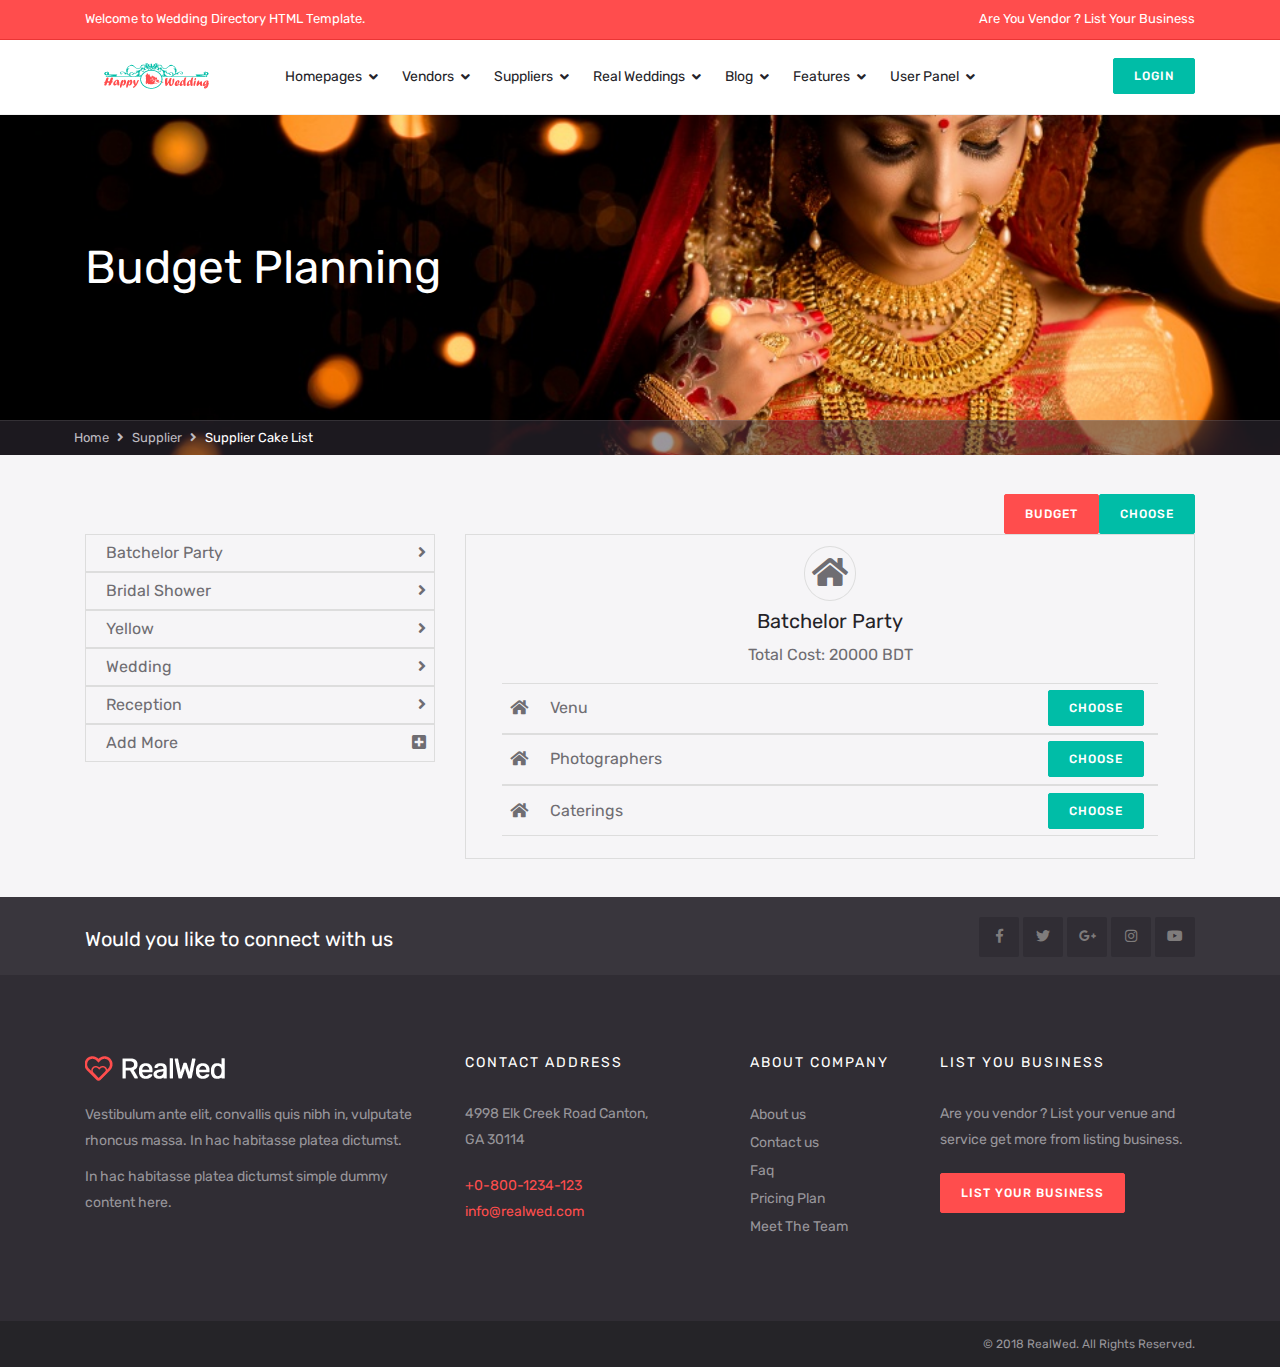
==== budget1.html @ 213e0938 "merged" ====
<!DOCTYPE html>
<html lang="en">

<head>
    <meta charset="utf-8">
    <meta http-equiv="X-UA-Compatible" content="IE=edge">
    <meta name="viewport" content="width=device-width, initial-scale=1">
    <!-- The above 3 meta tags *must* come first in the head; any other head content must come *after* these tags -->
    <title>RealWed - SHARED ON THEMELOCK.COM | Wedding Vendor & Supplier Directory HTML Template - Supplier Cake List
    </title>
    <!-- Bootstrap -->
    <link href="css/bootstrap.min.css" rel="stylesheet">
    <!-- Google Fonts -->
    <link href="https://fonts.googleapis.com/css?family=Rubik:300,300i,400,400i,500,500i,700,700i,900,900i"
        rel="stylesheet">
    <!-- FontAwesome icon -->
    <link href="fontawesome/css/fontawesome-all.css" rel="stylesheet">
    <!-- Fontello icon -->
    <link href="fontello/css/fontello.css" rel="stylesheet">
    <!-- Favicon icon -->
    <link rel="shortcut icon" type="image/x-icon" href="images/favicon.ico">
    <!-- Style CSS -->
    <link href="css/style.css" rel="stylesheet">
    <link rel="stylesheet" href="css/budget/budget1.css">
    <!-- HTML5 shim and Respond.js for IE8 support of HTML5 elements and media queries -->
    <!-- WARNING: Respond.js doesn't work if you view the page via file:// -->
    <!--[if lt IE 9]>
          <script src="https://oss.maxcdn.com/html5shiv/3.7.3/html5shiv.min.js"></script>
          <script src="https://oss.maxcdn.com/respond/1.4.2/respond.min.js"></script>
        <![endif]-->
</head>

<body>
    <!-- header-top -->
    <div class="header-top">
        <div class="container">
            <div class="row">
                <div class="col-xl-6 col-lg-6 col-sm-6 col-md-6 col-sm-6 col-6 d-none d-xl-block d-lg-block d-md-block">
                    <div class="header-text">
                        <p class="wlecome-text">Welcome to Wedding Directory HTML Template.</p>
                    </div>
                </div>
                <div class="col-xl-6 col-lg-6 col-sm-6 col-md-6 col-sm-12 col-12">
                    <div class="header-text text-right">
                        <p>Are You Vendor ? <a href="vendor-form.html" class="text-white">List Your Business</a></p>
                    </div>
                </div>
            </div>
        </div>
    </div>
    <!--/.header-top -->
    <!-- header -->
    <div class="header">
        <div class="container">
            <div class="row">
                <div class="col-xl-2 col-lg-2 col-md-12 col-sm-12 col-12">
                    <!-- header-logo -->
                    <div class="header-logo">
                        <a href="index.html"><img src="images/logo-white.png"
                                alt="Wedding Vendor & Supplier Directory HTML Template "></a>
                    </div>
                    <!-- /.header-logo -->
                </div>
                <div class="col-xl-8 col-lg-8 col-md-12 col-sm-12 col-12">
                    <!-- navigations -->
                    <div id="navigation">
                        <ul>
                            <li><a href="#" title="#">Homepages</a>
                                <ul>
                                    <li><a href="index.html" title="">Homepage 1</a></li>
                                    <li><a href="index-2.html" title="">Homepage 2</a></li>
                                    <li><a href="index-3.html" title="">Homepage 3</a></li>
                                </ul>
                            </li>
                            <li><a href="#" title="#">Vendors</a>
                                <ul>
                                    <li><a href="#" title="">Listing</a>
                                        <ul>
                                            <li><a href="list-grid-view.html" title="">List Grid View</a></li>
                                            <li><a href="list-view-sidebar.html" title="">List View Sidebar</a></li>
                                            <li><a href="list-half-screen-map.html" title="">List Half Screen Map</a>
                                            </li>
                                        </ul>
                                    </li>
                                    <li><a href="#" title="">List Single</a>
                                        <ul>
                                            <li><a href="list-single-1.html" title="">List Single 1</a></li>
                                            <li><a href="list-single-2.html" title="">List Single 2</a></li>
                                            <li><a href="list-single-3.html" title="">List Single With Video</a></li>
                                            <li><a href="list-single-4.html" title="">List Single With Gallery</a></li>
                                        </ul>
                                    </li>
                                    <li><a href="vendor-category.html" title="">Vendor By Categories</a></li>
                                    <li><a href="vendor-location.html" title="">Vendor By Locations</a></li>
                                </ul>
                            </li>
                            <li><a href="#" title="#">Suppliers</a>
                                <ul>
                                    <li><a href="supplier-dresses-list.html" title="">Dresses</a></li>
                                    <li><a href="supplier-cake-list.html" title="">Cakes</a></li>
                                    <li><a href="supplier-florist-list.html" title="">Florist</a></li>
                                    <li><a href="supplier-photographer-list.html" title="">Photographers</a></li>
                                    <li><a href="supplier-videographer-list.html" title="">Videographer</a></li>
                                </ul>
                            </li>
                            <li><a href="#" title="#">Real Weddings</a>
                                <ul>
                                    <li><a href="real-wedding-list.html" title="">Real Weddings List</a></li>
                                    <li><a href="real-wedding-single.html" title="">Real Weddings Single</a></li>
                                </ul>
                            </li>
                            <li><a href="#" title="#">Blog</a>
                                <ul>
                                    <li><a href="#" title="">Blog Listing</a>
                                        <ul>
                                            <li><a href="blog-listing.html" title="">Listing</a></li>
                                            <li><a href="blog-classic.html" title="">Classic</a></li>
                                        </ul>
                                    </li>
                                    <li><a href="#" title="">Blog Single</a>
                                        <ul>
                                            <li><a href="blog-single.html" title="">Blog Single</a></li>
                                            <li><a href="blog-full-screen-single.html" title="">Blog Single Full
                                                    Screen</a></li>
                                        </ul>
                                    </li>
                                </ul>
                            </li>
                            <li><a href="#" title="#">Features</a>
                                <ul>
                                    <li><a href="" title="">Pages</a>
                                        <ul>
                                            <li><a href="about-us.html" title="">About us</a></li>
                                            <li><a href="team-page.html" title="">Meet the Team</a></li>
                                            <li><a href="pricing.html" title="">Pricing</a></li>
                                            <li><a href="error-404.html" title="">404</a></li>
                                            <li><a href="faq.html" title="">FAQ's</a></li>
                                            <li><a href="contact-us.html" title="">Contact us</a></li>
                                            <li><a href="vendor-location.html" title="">Vendor Locations</a></li>
                                        </ul>
                                    </li>
                                    <li><a href="" title="">Forms</a>
                                        <ul>
                                            <li><a href="vendor-form.html" title="">Vendors Form</a></li>
                                            <li><a href="couple-form.html" title="">Couple Form</a></li>
                                            <li><a href="forgot-password.html" title="">Forgot Password</a></li>
                                        </ul>
                                    </li>
                                    <li><a href="" title="">Help Center</a>
                                        <ul>
                                            <li><a href="help-center.html" title="">Help Center</a></li>
                                            <li><a href="help-category-list.html" title="">Help Category List</a></li>
                                            <li><a href="help-category-single.html" title="">Help Category Single</a>
                                            </li>
                                        </ul>
                                    </li>
                                    <li><a href="" title="">Email Templates</a>
                                        <ul>
                                            <li><a href="email-template/new-id-password.html" title="">New
                                                    ID/Password</a></li>
                                            <li><a href="email-template/reset-password.html" title="">Reset Password</a>
                                            </li>
                                            <li><a href="email-template/forgot-password.html" title="">Forgot
                                                    Password</a></li>
                                        </ul>
                                    </li>
                                    <li><a href="components.html" title="">Components</a></li>
                                </ul>
                            </li>
                            <li><a href="#" title="">User Panel</a>
                                <ul>
                                    <li><a href="#" title="">Vendor Dashboard</a>
                                        <ul>
                                            <li><a href="vendor-dashboard-overview.html" title="">Dashboard</a></li>
                                            <li><a href="vendor-dashboard-listing.html" title="">Listing</a></li>
                                            <li><a href="vendor-dashboard-add-listing.html" title="">Add Listing</a>
                                            </li>
                                            <li><a href="vendor-dashboard-pricing.html" title="">Pricing</a></li>
                                            <li><a href="vendor-dashboard-request-quote.html" title="">Request Quote</a>
                                            </li>
                                            <li><a href="vendor-dashboard-reviews.html" title="">Reviews</a></li>
                                            <li><a href="vendor-dashboard-profile.html" title=""> Profile</a></li>
                                        </ul>
                                    </li>
                                    <li><a href="#" title="">Couple Dashboard</a>
                                        <ul>
                                            <li><a href="couple-dashboard-overview.html" title="">Dashboard</a></li>
                                            <li><a href="couple-dashboard-mywishlist.html" title="">My Listing</a></li>
                                            <li><a href="couple-dashboard-todolist" title="">To Do List</a></li>
                                            <li><a href="couple-dashboard-budget.html" title="">Budget</a></li>
                                            <li><a href="couple-dashboard-guest-manager.html" title="">Guest Manager</a>
                                            </li>
                                            <li><a href="couple-dashboard-add-new-guest.html" title="">Dress Guest</a>
                                            </li>
                                            <li><a href="couple-dashboard-table-planner.html" title="">Seating Table</a>
                                            </li>
                                            <li><a href="couple-dashboard-profile.html" title=""> Profile</a></li>
                                        </ul>
                                    </li>
                                    <li><a href="couple-rsvp-page.html" title="">RSVP</a></li>
                                </ul>
                            </li>
                        </ul>
                    </div>
                    <!-- /.navigations -->
                </div>
                <div class="col-xl-2 col-lg-2 text-right col-md-2 col-sm-12 col-12 d-none d-xl-block d-lg-block">
                    <!-- header-btn -->
                    <div class="header-btn">
                        <a href="couple-form.html" class="btn btn-primary btn-sm">Login</a>
                    </div>
                    <!-- /.header-btn -->
                </div>
            </div>
        </div>
    </div>
    <!-- /.header -->
    <!-- page-header -->
    <div class="page-header">
        <div class="container">
            <div class="row">
                <!-- page caption -->
                <div class="col-xl-12 col-lg-12 col-md-12 col-sm-12 col-12 ">
                    <div class="page-caption">
                        <h1 class="page-title">Budget Planning</h1>
                    </div>
                </div>
                <!-- /.page caption -->
            </div>
        </div>
        <!-- page caption -->
        <div class="page-breadcrumb">
            <div class="container">
                <div class="row">
                    <nav aria-label="breadcrumb">
                        <ol class="breadcrumb">
                            <li class="breadcrumb-item"><a href="#" class="breadcrumb-link">Home</a></li>
                            <li class="breadcrumb-item"><a href="#" class="breadcrumb-link">Supplier</a></li>
                            <li class="breadcrumb-item active text-white" aria-current="page">Supplier Cake List</li>
                        </ol>
                    </nav>
                </div>
            </div>
        </div>
        <!-- page breadcrumb -->
    </div>
    <!-- /.page-header -->

    <div class="Budget_Section">
        <div class="container">
            <div class="Budget_Tab">
                    <a class="btn btn-default Btn_Budget">BUDGET</a>
                    <a class="btn btn-primary Btn_Choose">Choose</a>
            </div>
            <div class="Budget_Plan">
                <div class="row">
                    <div class="col-md-4">
                        <div class="Left_Budget_Bar">
                            <ul>
                                <li class="Active"> <span class="Wedding_Category">Batchelor Party</span> <span
                                        class="pr-2"><i class="fa fa-angle-right"></i></span></li>
                                <li> <span class="Wedding_Category">Bridal Shower</span> <span class="pr-2"><i
                                            class="fa fa-angle-right"></i></span> </li>
                                <li> <span class="Wedding_Category">Yellow</span> <span class="pr-2"><i
                                            class="fa fa-angle-right"></i></span></li>
                                <li><span class="Wedding_Category">Wedding</span> <span class="pr-2"><i
                                            class="fa fa-angle-right"></i></span></li>
                                <li> <span class="Wedding_Category">Reception</span> <span class="pr-2"><i
                                            class="fa fa-angle-right"></i></span></li>
                                <li> <span class="Wedding_Category">Add More</span> <span class="pr-2"><i
                                            class="fa fa-plus-square"></i></span></li>
                            </ul>
                        </div>
                    </div>


                    <div class="col-md-8">
                        <div class="Main_Budget_Body">
                            <div class="text-center">
                                <span class="Venue_Icon"><i class="fa fa-home"></i></span>
                                <h3 class="title">Batchelor Party</h3>
                                <span class="TotalCost"> Total Cost: 20000 BDT </span>
                            </div>
                            <div class="Choose_Vendors">
                                <div class="Venue">
                                    <div><span class="ml-2"><i class="fa fa-home"></i></span></div>
                                    <div class="Vendor_Title"><span class="ml-2">Venu</span>
                                    </div>
                                    <div class="Vendor_Button"><a class="btn btn-primary btn-sm" href="">Choose</a>
                                    </div>
                                </div>
                                <div class="Venue">
                                    <div><span class="ml-2"><i class="fa fa-home"></i></span></div>
                                    <div class="Vendor_Title"><span class="ml-2">Photographers</span>
                                    </div>
                                    <div class="Vendor_Button"><a class="btn btn-primary btn-sm" href="">Choose</a>
                                    </div>
                                </div>
                                <div class="Venue">
                                    <div><span class="ml-2"><i class="fa fa-home"></i></span></div>
                                    <div class="Vendor_Title"><span class="ml-2">Caterings</span>
                                    </div>
                                    <div class="Vendor_Button"><a class="btn btn-primary btn-sm" href="">Choose</a>
                                    </div>
                                </div>
                            </div>
                        </div>
                    </div>


                </div>
            </div>
        </div>
    </div>


    <!-- social-media-section -->
    <div class="social-media-block">
        <div class="container">
            <div class="row">
                <div class="col-xl-7 col-lg-7 col-md-6 col-sm-12 col-12">
                    <h3 class="text-white mb0 mt10">Would you like to connect with us</h3>
                </div>
                <div class="col-xl-5 col-lg-5 col-md-6 col-sm-12 col-12 text-right">
                    <div class="social-icons">
                        <a href="#" class="icon-square"><i class="fab fa-facebook-f"></i></a>
                        <a href="#" class="icon-square"><i class="fab fa-twitter"></i> </a>
                        <a href="#" class="icon-square"><i class="fab fa-google-plus-g"></i></a>
                        <a href="#" class="icon-square"><i class="fab fa-instagram"></i></a>
                        <a href="#" class="icon-square"><i class="fab fa-youtube"></i></a>
                    </div>
                </div>
            </div>
        </div>
    </div>
    <!-- /.social-media-section -->
    <!-- footer-section -->
    <div class="footer">
        <div class="container">
            <div class="row">
                <div class="col-xl-4 col-lg-4 col-md-4 col-sm-6 col-12">
                    <!-- footer-widget -->
                    <div class="footer-widget">
                        <a href="#"><img src="images/footer-logo.png" alt="" class="mb20"></a>
                        <p class="mb10">Vestibulum ante elit, convallis quis nibh in, vulputate rhoncus massa. In hac
                            habitasse platea dictumst.</p>
                        <p>In hac habitasse platea dictumst simple dummy content here.</p>
                    </div>
                </div>
                <!-- /.footer-widget -->
                <!-- footer-widget -->
                <div class="col-xl-3 col-lg-3 col-md-4 col-sm-6 col-12">
                    <div class="footer-widget">
                        <h3 class="widget-title">
                            Contact Address
                        </h3>
                        <p>4998 Elk Creek Road Canton,
                            <br> GA 30114</p>
                        <p class="mb0 text-default">+0-800-1234-123</p>
                        <p class="mb0 text-default">info@realwed.com</p>
                    </div>
                </div>
                <!-- /.footer-widget -->
                <!-- footer-widget -->
                <div class="col-xl-2 col-lg-2 col-md-4 col-sm-6 col-12">
                    <div class="footer-widget">
                        <h3 class="widget-title">
                            About Company
                        </h3>
                        <ul class="listnone">
                            <li><a href="#">About us</a></li>
                            <li><a href="#">Contact us</a></li>
                            <li><a href="#">Faq</a></li>
                            <li><a href="#">Pricing Plan</a></li>
                            <li><a href="#">Meet The Team</a></li>
                        </ul>
                    </div>
                </div>
                <!-- /.footer-widget -->
                <!-- /.footer-widget -->
                <div class="col-xl-3 col-lg-3 col-md-12 col-sm-6 col-12">
                    <div class="footer-widget">
                        <h3 class="widget-title">
                            List you Business
                        </h3>
                        <p>Are you vendor ? List your venue and service get more from listing business.</p>
                        <a href="#" class="btn btn-default">List your Business</a>
                    </div>
                </div>
                <!-- /.footer-widget -->
            </div>
        </div>
    </div>
    <!-- tiny-footer-section -->
    <div class="tiny-footer">
        <div class="container">
            <div class="row">
                <div class="col-xl-12 col-lg-12 col-md-12 col-sm-12 col-12 text-right">
                    <p>© 2018 RealWed. All Rights Reserved.</p>
                </div>
            </div>
        </div>
    </div>
    <!-- /.tiny-footer-section -->
    <a href="javascript:" id="return-to-top"><i class="fa fa-angle-up"></i></a>
    <!-- jQuery (necessary for Bootstrap's JavaScript plugins) -->
    <script src="js/jquery.min.js"></script>
    <!-- Include all compiled plugins (below), or include individual files as needed -->
    <script src="js/bootstrap.min.js"></script>
    <script src="js/menumaker.min.js"></script>
    <script src="js/custom-script.js"></script>
    <script src="js/return-to-top.js"></script>
    <script src="js/budget/budget1.js"></script>
</body>

</html>
---- fontello/css/fontello.css ----
@font-face {
  font-family: 'fontello';
  src: url('../font/fontello.eot?47738572');
  src: url('../font/fontello.eot?47738572#iefix') format('embedded-opentype'),
       url('../font/fontello.woff2?47738572') format('woff2'),
       url('../font/fontello.woff?47738572') format('woff'),
       url('../font/fontello.ttf?47738572') format('truetype'),
       url('../font/fontello.svg?47738572#fontello') format('svg');
  font-weight: normal;
  font-style: normal;
}
/* Chrome hack: SVG is rendered more smooth in Windozze. 100% magic, uncomment if you need it. */
/* Note, that will break hinting! In other OS-es font will be not as sharp as it could be */
/*
@media screen and (-webkit-min-device-pixel-ratio:0) {
  @font-face {
    font-family: 'fontello';
    src: url('../font/fontello.svg?47738572#fontello') format('svg');
  }
}
*/
 
 [class^="icon-"]:before, [class*=" icon-"]:before {
  font-family: "fontello";
  font-style: normal;
  font-weight: normal;
  speak: none;
 
  display: inline-block;
  text-decoration: inherit;
  width: 1em;
  /*margin-right: .2em;*/
  text-align: center;
  /* opacity: .8; */
 
  /* For safety - reset parent styles, that can break glyph codes*/
  font-variant: normal;
  text-transform: none;
 
  /* fix buttons height, for twitter bootstrap */
  line-height: 1em;
 
  /* Animation center compensation - margins should be symmetric */
  /* remove if not needed 
  margin-left: .2em;*/
 
  /* you can be more comfortable with increased icons size */
  /* font-size: 120%; */
 
  /* Font smoothing. That was taken from TWBS */
  -webkit-font-smoothing: antialiased;
  -moz-osx-font-smoothing: grayscale;
 
  /* Uncomment for 3D effect */
  /* text-shadow: 1px 1px 1px rgba(127, 127, 127, 0.3); */
}
 
.icon-051-love-birds:before { content: '\e800'; } /* '' */
.icon-051-love-letter:before { content: '\e801'; } /* '' */
.icon-051-microphone:before { content: '\e802'; } /* '' */
.icon-051-necklace:before { content: '\e803'; } /* '' */
.icon-051-padlock:before { content: '\e804'; } /* '' */
.icon-051-photo-camera:before { content: '\e805'; } /* '' */
.icon-051-rainbow:before { content: '\e806'; } /* '' */
.icon-051-restaurant:before { content: '\e807'; } /* '' */
.icon-051-romantic-music:before { content: '\e808'; } /* '' */
.icon-051-rose:before { content: '\e809'; } /* '' */
.icon-051-shoe:before { content: '\e80a'; } /* '' */
.icon-051-suit:before { content: '\e80b'; } /* '' */
.icon-051-video-camera:before { content: '\e80c'; } /* '' */
.icon-051-wedding-arch:before { content: '\e80d'; } /* '' */
.icon-051-wedding-cake:before { content: '\e80e'; } /* '' */
.icon-051-wedding-cake-1:before { content: '\e80f'; } /* '' */
.icon-051-wedding-day:before { content: '\e810'; } /* '' */
.icon-051-wedding-dress:before { content: '\e811'; } /* '' */
.icon-051-wedding-invitation:before { content: '\e812'; } /* '' */
.icon-051-wedding-rings:before { content: '\e813'; } /* '' */
.icon-051-balloons:before { content: '\e814'; } /* '' */
.icon-051-bed:before { content: '\e815'; } /* '' */
.icon-051-bell:before { content: '\e816'; } /* '' */
.icon-051-bible:before { content: '\e817'; } /* '' */
.icon-051-bouquet:before { content: '\e818'; } /* '' */
.icon-051-bow-tie:before { content: '\e819'; } /* '' */
.icon-051-bride:before { content: '\e81a'; } /* '' */
.icon-051-candelabra:before { content: '\e81b'; } /* '' */
.icon-051-car:before { content: '\e81c'; } /* '' */
.icon-051-champagne:before { content: '\e81d'; } /* '' */
.icon-051-cheers:before { content: '\e81e'; } /* '' */
.icon-051-church:before { content: '\e81f'; } /* '' */
.icon-051-cocktail:before { content: '\e820'; } /* '' */
.icon-051-cupcake:before { content: '\e821'; } /* '' */
.icon-051-cupid:before { content: '\e822'; } /* '' */
.icon-051-cupid-1:before { content: '\e823'; } /* '' */
.icon-051-diamond:before { content: '\e824'; } /* '' */
.icon-051-dinner:before { content: '\e825'; } /* '' */
.icon-051-engagement-ring:before { content: '\e826'; } /* '' */
.icon-051-engagement-ring-1:before { content: '\e827'; } /* '' */
.icon-051-fireworks:before { content: '\e828'; } /* '' */
.icon-051-garlands:before { content: '\e829'; } /* '' */
.icon-051-genders:before { content: '\e82a'; } /* '' */
.icon-051-gift:before { content: '\e82b'; } /* '' */
.icon-051-groom:before { content: '\e82c'; } /* '' */
.icon-051-hearts:before { content: '\e82d'; } /* '' */
.icon-051-high-heels:before { content: '\e82e'; } /* '' */
.icon-051-key:before { content: '\e82f'; } /* '' */
.icon-051-kiss:before { content: '\e830'; } /* '' */
.icon-051-lipstick:before { content: '\e831'; } /* '' */
.icon-034-balloons:before { content: '\e832'; } /* '' */
.icon-035-rose:before { content: '\e833'; } /* '' */
.icon-036-cupcake:before { content: '\e834'; } /* '' */
.icon-037-microphone:before { content: '\e835'; } /* '' */
.icon-038-bouquet:before { content: '\e836'; } /* '' */
.icon-039-diamond:before { content: '\e837'; } /* '' */
.icon-040-bride:before { content: '\e838'; } /* '' */
.icon-041-gift:before { content: '\e839'; } /* '' */
.icon-042-rings:before { content: '\e83a'; } /* '' */
.icon-043-toast:before { content: '\e83b'; } /* '' */
.icon-044-birds:before { content: '\e83c'; } /* '' */
.icon-045-ring:before { content: '\e83d'; } /* '' */
.icon-046-crown:before { content: '\e83e'; } /* '' */
.icon-047-camera:before { content: '\e83f'; } /* '' */
.icon-048-love:before { content: '\e840'; } /* '' */
.icon-049-music:before { content: '\e841'; } /* '' */
.icon-050-high-heels:before { content: '\e842'; } /* '' */
.icon-001-plate:before { content: '\e843'; } /* '' */
.icon-002-genders:before { content: '\e844'; } /* '' */
.icon-003-waiter:before { content: '\e845'; } /* '' */
.icon-004-chat:before { content: '\e846'; } /* '' */
.icon-005-smartphone:before { content: '\e847'; } /* '' */
.icon-006-video-camera-1:before { content: '\e848'; } /* '' */
.icon-007-video-camera:before { content: '\e849'; } /* '' */
.icon-008-suitcase:before { content: '\e84a'; } /* '' */
.icon-009-candle:before { content: '\e84b'; } /* '' */
.icon-010-potion:before { content: '\e84c'; } /* '' */
.icon-011-wine-1:before { content: '\e84d'; } /* '' */
.icon-012-bow-1:before { content: '\e84e'; } /* '' */
.icon-013-calendar:before { content: '\e84f'; } /* '' */
.icon-014-padlock:before { content: '\e850'; } /* '' */
.icon-015-bible:before { content: '\e851'; } /* '' */
.icon-016-bow:before { content: '\e852'; } /* '' */
.icon-017-location:before { content: '\e853'; } /* '' */
.icon-018-invitation-1:before { content: '\e854'; } /* '' */
.icon-019-bell:before { content: '\e855'; } /* '' */
.icon-020-toast-1:before { content: '\e856'; } /* '' */
.icon-021-love-1:before { content: '\e857'; } /* '' */
.icon-022-hand-bag:before { content: '\e858'; } /* '' */
.icon-023-dress:before { content: '\e859'; } /* '' */
.icon-024-invitation:before { content: '\e85a'; } /* '' */
.icon-025-groom:before { content: '\e85b'; } /* '' */
.icon-026-letter:before { content: '\e85c'; } /* '' */
.icon-027-shopping-bag:before { content: '\e85d'; } /* '' */
.icon-028-cake:before { content: '\e85e'; } /* '' */
.icon-029-wine:before { content: '\e85f'; } /* '' */
.icon-030-church:before { content: '\e860'; } /* '' */
.icon-031-key:before { content: '\e861'; } /* '' */
.icon-032-cupid:before { content: '\e862'; } /* '' */
.icon-033-suit:before { content: '\e863'; } /* '' */
.icon-calendar:before { content: '\e864'; } /* '' */
.icon-calendar-1:before { content: '\e865'; } /* '' */
.icon-calendar-2:before { content: '\e866'; } /* '' */
.icon-calendar-3:before { content: '\e867'; } /* '' */
.icon-calendar-4:before { content: '\e868'; } /* '' */
.icon-calendar-5:before { content: '\e869'; } /* '' */
.icon-calendar-6:before { content: '\e86a'; } /* '' */
.icon-calendar-7:before { content: '\e86b'; } /* '' */
.icon-checked:before { content: '\e86c'; } /* '' */
.icon-checked-1:before { content: '\e86d'; } /* '' */
.icon-clock:before { content: '\e86e'; } /* '' */
.icon-clock-1:before { content: '\e86f'; } /* '' */
.icon-close:before { content: '\e870'; } /* '' */
.icon-cloud:before { content: '\e871'; } /* '' */
.icon-cloud-computing:before { content: '\e872'; } /* '' */
.icon-cloud-computing-1:before { content: '\e873'; } /* '' */
.icon-cloud-computing-2:before { content: '\e874'; } /* '' */
.icon-cloud-computing-3:before { content: '\e875'; } /* '' */
.icon-cloud-computing-4:before { content: '\e876'; } /* '' */
.icon-cloud-computing-5:before { content: '\e877'; } /* '' */
.icon-command:before { content: '\e878'; } /* '' */
.icon-compact-disc:before { content: '\e879'; } /* '' */
.icon-compact-disc-1:before { content: '\e87a'; } /* '' */
.icon-compact-disc-2:before { content: '\e87b'; } /* '' */
.icon-compass:before { content: '\e87c'; } /* '' */
.icon-compose:before { content: '\e87d'; } /* '' */
.icon-controls:before { content: '\e87e'; } /* '' */
.icon-controls-1:before { content: '\e87f'; } /* '' */
.icon-controls-2:before { content: '\e880'; } /* '' */
.icon-controls-3:before { content: '\e881'; } /* '' */
.icon-controls-4:before { content: '\e882'; } /* '' */
.icon-controls-5:before { content: '\e883'; } /* '' */
.icon-controls-6:before { content: '\e884'; } /* '' */
.icon-controls-7:before { content: '\e885'; } /* '' */
.icon-controls-8:before { content: '\e886'; } /* '' */
.icon-controls-9:before { content: '\e887'; } /* '' */
.icon-database:before { content: '\e888'; } /* '' */
.icon-database-1:before { content: '\e889'; } /* '' */
.icon-database-2:before { content: '\e88a'; } /* '' */
.icon-database-3:before { content: '\e88b'; } /* '' */
.icon-diamond:before { content: '\e88c'; } /* '' */
.icon-diploma:before { content: '\e88d'; } /* '' */
.icon-dislike:before { content: '\e88e'; } /* '' */
.icon-dislike-1:before { content: '\e88f'; } /* '' */
.icon-divide:before { content: '\e890'; } /* '' */
.icon-divide-1:before { content: '\e891'; } /* '' */
.icon-division:before { content: '\e892'; } /* '' */
.icon-document:before { content: '\e893'; } /* '' */
.icon-download:before { content: '\e894'; } /* '' */
.icon-edit:before { content: '\e895'; } /* '' */
.icon-edit-1:before { content: '\e896'; } /* '' */
.icon-eject:before { content: '\e897'; } /* '' */
.icon-eject-1:before { content: '\e898'; } /* '' */
.icon-equal:before { content: '\e899'; } /* '' */
.icon-equal-1:before { content: '\e89a'; } /* '' */
.icon-equal-2:before { content: '\e89b'; } /* '' */
.icon-error:before { content: '\e89c'; } /* '' */
.icon-exit:before { content: '\e89d'; } /* '' */
.icon-exit-1:before { content: '\e89e'; } /* '' */
.icon-exit-2:before { content: '\e89f'; } /* '' */
.icon-eyeglasses:before { content: '\e8a0'; } /* '' */
.icon-fast-forward:before { content: '\e8a1'; } /* '' */
.icon-fast-forward-1:before { content: '\e8a2'; } /* '' */
.icon-fax:before { content: '\e8a3'; } /* '' */
.icon-file:before { content: '\e8a4'; } /* '' */
.icon-file-1:before { content: '\e8a5'; } /* '' */
.icon-file-2:before { content: '\e8a6'; } /* '' */
.icon-film:before { content: '\e8a7'; } /* '' */
.icon-fingerprint:before { content: '\e8a8'; } /* '' */
.icon-flag:before { content: '\e8a9'; } /* '' */
.icon-flag-1:before { content: '\e8aa'; } /* '' */
.icon-flag-2:before { content: '\e8ab'; } /* '' */
.icon-flag-3:before { content: '\e8ac'; } /* '' */
.icon-flag-4:before { content: '\e8ad'; } /* '' */
.icon-focus:before { content: '\e8ae'; } /* '' */
.icon-folder:before { content: '\e8af'; } /* '' */
.icon-folder-1:before { content: '\e8b0'; } /* '' */
.icon-folder-2:before { content: '\e8b1'; } /* '' */
.icon-folder-3:before { content: '\e8b2'; } /* '' */
.icon-folder-4:before { content: '\e8b3'; } /* '' */
.icon-folder-5:before { content: '\e8b4'; } /* '' */
.icon-folder-6:before { content: '\e8b5'; } /* '' */
.icon-folder-7:before { content: '\e8b6'; } /* '' */
.icon-folder-8:before { content: '\e8b7'; } /* '' */
.icon-folder-9:before { content: '\e8b8'; } /* '' */
.icon-folder-10:before { content: '\e8b9'; } /* '' */
.icon-folder-11:before { content: '\e8ba'; } /* '' */
.icon-folder-12:before { content: '\e8bb'; } /* '' */
.icon-folder-13:before { content: '\e8bc'; } /* '' */
.icon-folder-14:before { content: '\e8bd'; } /* '' */
.icon-folder-15:before { content: '\e8be'; } /* '' */
.icon-folder-16:before { content: '\e8bf'; } /* '' */
.icon-folder-17:before { content: '\e8c0'; } /* '' */
.icon-folder-18:before { content: '\e8c1'; } /* '' */
.icon-folder-19:before { content: '\e8c2'; } /* '' */
.icon-forbidden:before { content: '\e8c3'; } /* '' */
.icon-funnel:before { content: '\e8c4'; } /* '' */
.icon-garbage:before { content: '\e8c5'; } /* '' */
.icon-garbage-1:before { content: '\e8c6'; } /* '' */
.icon-garbage-2:before { content: '\e8c7'; } /* '' */
.icon-gift:before { content: '\e8c8'; } /* '' */
.icon-help:before { content: '\e8c9'; } /* '' */
.icon-hide:before { content: '\e8ca'; } /* '' */
.icon-hold:before { content: '\e8cb'; } /* '' */
.icon-home:before { content: '\e8cc'; } /* '' */
.icon-home-1:before { content: '\e8cd'; } /* '' */
.icon-home-2:before { content: '\e8ce'; } /* '' */
.icon-hourglass:before { content: '\e8cf'; } /* '' */
.icon-hourglass-1:before { content: '\e8d0'; } /* '' */
.icon-hourglass-2:before { content: '\e8d1'; } /* '' */
.icon-hourglass-3:before { content: '\e8d2'; } /* '' */
.icon-house:before { content: '\e8d3'; } /* '' */
.icon-id-card:before { content: '\e8d4'; } /* '' */
.icon-id-card-1:before { content: '\e8d5'; } /* '' */
.icon-id-card-2:before { content: '\e8d6'; } /* '' */
.icon-id-card-3:before { content: '\e8d7'; } /* '' */
.icon-id-card-4:before { content: '\e8d8'; } /* '' */
.icon-id-card-5:before { content: '\e8d9'; } /* '' */
.icon-idea:before { content: '\e8da'; } /* '' */
.icon-incoming:before { content: '\e8db'; } /* '' */
.icon-infinity:before { content: '\e8dc'; } /* '' */
.icon-info:before { content: '\e8dd'; } /* '' */
.icon-internet:before { content: '\e8de'; } /* '' */
.icon-key:before { content: '\e8df'; } /* '' */
.icon-lamp:before { content: '\e8e0'; } /* '' */
.icon-layers:before { content: '\e8e1'; } /* '' */
.icon-layers-1:before { content: '\e8e2'; } /* '' */
.icon-like:before { content: '\e8e3'; } /* '' */
.icon-like-1:before { content: '\e8e4'; } /* '' */
.icon-like-2:before { content: '\e8e5'; } /* '' */
.icon-link:before { content: '\e8e6'; } /* '' */
.icon-list:before { content: '\e8e7'; } /* '' */
.icon-list-1:before { content: '\e8e8'; } /* '' */
.icon-lock:before { content: '\e8e9'; } /* '' */
.icon-lock-1:before { content: '\e8ea'; } /* '' */
.icon-locked:before { content: '\e8eb'; } /* '' */
.icon-locked-1:before { content: '\e8ec'; } /* '' */
.icon-locked-2:before { content: '\e8ed'; } /* '' */
.icon-locked-3:before { content: '\e8ee'; } /* '' */
.icon-locked-4:before { content: '\e8ef'; } /* '' */
.icon-locked-5:before { content: '\e8f0'; } /* '' */
.icon-locked-6:before { content: '\e8f1'; } /* '' */
.icon-login:before { content: '\e8f2'; } /* '' */
.icon-magic-wand:before { content: '\e8f3'; } /* '' */
.icon-magnet:before { content: '\e8f4'; } /* '' */
.icon-magnet-1:before { content: '\e8f5'; } /* '' */
.icon-magnet-2:before { content: '\e8f6'; } /* '' */
.icon-map:before { content: '\e8f7'; } /* '' */
.icon-map-1:before { content: '\e8f8'; } /* '' */
.icon-map-2:before { content: '\e8f9'; } /* '' */
.icon-map-location:before { content: '\e8fa'; } /* '' */
.icon-megaphone:before { content: '\e8fb'; } /* '' */
.icon-megaphone-1:before { content: '\e8fc'; } /* '' */
.icon-menu:before { content: '\e8fd'; } /* '' */
.icon-menu-1:before { content: '\e8fe'; } /* '' */
.icon-menu-2:before { content: '\e8ff'; } /* '' */
.icon-menu-3:before { content: '\e900'; } /* '' */
.icon-menu-4:before { content: '\e901'; } /* '' */
.icon-microphone:before { content: '\e902'; } /* '' */
.icon-microphone-1:before { content: '\e903'; } /* '' */
.icon-minus:before { content: '\e904'; } /* '' */
.icon-minus-1:before { content: '\e905'; } /* '' */
.icon-more:before { content: '\e906'; } /* '' */
.icon-more-1:before { content: '\e907'; } /* '' */
.icon-more-2:before { content: '\e908'; } /* '' */
.icon-multiply:before { content: '\e909'; } /* '' */
.icon-multiply-1:before { content: '\e90a'; } /* '' */
.icon-music-player:before { content: '\e90b'; } /* '' */
.icon-music-player-1:before { content: '\e90c'; } /* '' */
.icon-music-player-2:before { content: '\e90d'; } /* '' */
.icon-music-player-3:before { content: '\e90e'; } /* '' */
.icon-mute:before { content: '\e90f'; } /* '' */
.icon-muted:before { content: '\e910'; } /* '' */
.icon-navigation:before { content: '\e911'; } /* '' */
.icon-navigation-1:before { content: '\e912'; } /* '' */
.icon-network:before { content: '\e913'; } /* '' */
.icon-newspaper:before { content: '\e914'; } /* '' */
.icon-next:before { content: '\e915'; } /* '' */
.icon-note:before { content: '\e916'; } /* '' */
.icon-notebook:before { content: '\e917'; } /* '' */
.icon-notebook-1:before { content: '\e918'; } /* '' */
.icon-notebook-2:before { content: '\e919'; } /* '' */
.icon-notebook-3:before { content: '\e91a'; } /* '' */
.icon-notebook-4:before { content: '\e91b'; } /* '' */
.icon-notebook-5:before { content: '\e91c'; } /* '' */
.icon-notepad:before { content: '\e91d'; } /* '' */
.icon-notepad-1:before { content: '\e91e'; } /* '' */
.icon-notepad-2:before { content: '\e91f'; } /* '' */
.icon-notification:before { content: '\e920'; } /* '' */
.icon-paper-plane:before { content: '\e921'; } /* '' */
.icon-paper-plane-1:before { content: '\e922'; } /* '' */
.icon-pause:before { content: '\e923'; } /* '' */
.icon-pause-1:before { content: '\e924'; } /* '' */
.icon-percent:before { content: '\e925'; } /* '' */
.icon-percent-1:before { content: '\e926'; } /* '' */
.icon-perspective:before { content: '\e927'; } /* '' */
.icon-photo-camera:before { content: '\e928'; } /* '' */
.icon-photo-camera-1:before { content: '\e929'; } /* '' */
.icon-photos:before { content: '\e92a'; } /* '' */
.icon-picture:before { content: '\e92b'; } /* '' */
.icon-picture-1:before { content: '\e92c'; } /* '' */
.icon-picture-2:before { content: '\e92d'; } /* '' */
.icon-pin:before { content: '\e92e'; } /* '' */
.icon-placeholder:before { content: '\e92f'; } /* '' */
.icon-placeholder-1:before { content: '\e930'; } /* '' */
.icon-placeholder-2:before { content: '\e931'; } /* '' */
.icon-placeholder-3:before { content: '\e932'; } /* '' */
.icon-placeholders:before { content: '\e933'; } /* '' */
.icon-play-button:before { content: '\e934'; } /* '' */
.icon-play-button-1:before { content: '\e935'; } /* '' */
.icon-plus:before { content: '\e936'; } /* '' */
.icon-power:before { content: '\e937'; } /* '' */
.icon-previous:before { content: '\e938'; } /* '' */
.icon-price-tag:before { content: '\e939'; } /* '' */
.icon-print:before { content: '\e93a'; } /* '' */
.icon-push-pin:before { content: '\e93b'; } /* '' */
.icon-radar:before { content: '\e93c'; } /* '' */
.icon-reading:before { content: '\e93d'; } /* '' */
.icon-record:before { content: '\e93e'; } /* '' */
.icon-repeat:before { content: '\e93f'; } /* '' */
.icon-repeat-1:before { content: '\e940'; } /* '' */
.icon-restart:before { content: '\e941'; } /* '' */
.icon-resume:before { content: '\e942'; } /* '' */
.icon-rewind:before { content: '\e943'; } /* '' */
.icon-rewind-1:before { content: '\e944'; } /* '' */
.icon-route:before { content: '\e945'; } /* '' */
.icon-save:before { content: '\e946'; } /* '' */
.icon-search:before { content: '\e947'; } /* '' */
.icon-search-1:before { content: '\e948'; } /* '' */
.icon-send:before { content: '\e949'; } /* '' */
.icon-server:before { content: '\e94a'; } /* '' */
.icon-server-1:before { content: '\e94b'; } /* '' */
.icon-server-2:before { content: '\e94c'; } /* '' */
.icon-server-3:before { content: '\e94d'; } /* '' */
.icon-settings:before { content: '\e94e'; } /* '' */
.icon-settings-1:before { content: '\e94f'; } /* '' */
.icon-settings-2:before { content: '\e950'; } /* '' */
.icon-settings-3:before { content: '\e951'; } /* '' */
.icon-settings-4:before { content: '\e952'; } /* '' */
.icon-settings-5:before { content: '\e953'; } /* '' */
.icon-settings-6:before { content: '\e954'; } /* '' */
.icon-settings-7:before { content: '\e955'; } /* '' */
.icon-settings-8:before { content: '\e956'; } /* '' */
.icon-settings-9:before { content: '\e957'; } /* '' */
.icon-share:before { content: '\e958'; } /* '' */
.icon-share-1:before { content: '\e959'; } /* '' */
.icon-share-2:before { content: '\e95a'; } /* '' */
.icon-shuffle:before { content: '\e95b'; } /* '' */
.icon-shuffle-1:before { content: '\e95c'; } /* '' */
.icon-shutdown:before { content: '\e95d'; } /* '' */
.icon-sign:before { content: '\e95e'; } /* '' */
.icon-sign-1:before { content: '\e95f'; } /* '' */
.icon-skip:before { content: '\e960'; } /* '' */
.icon-smartphone:before { content: '\e961'; } /* '' */
.icon-smartphone-1:before { content: '\e962'; } /* '' */
.icon-smartphone-2:before { content: '\e963'; } /* '' */
.icon-smartphone-3:before { content: '\e964'; } /* '' */
.icon-smartphone-4:before { content: '\e965'; } /* '' */
.icon-smartphone-5:before { content: '\e966'; } /* '' */
.icon-smartphone-6:before { content: '\e967'; } /* '' */
.icon-smartphone-7:before { content: '\e968'; } /* '' */
.icon-smartphone-8:before { content: '\e969'; } /* '' */
.icon-smartphone-9:before { content: '\e96a'; } /* '' */
.icon-smartphone-10:before { content: '\e96b'; } /* '' */
.icon-smartphone-11:before { content: '\e96c'; } /* '' */
.icon-speaker:before { content: '\e96d'; } /* '' */
.icon-speaker-1:before { content: '\e96e'; } /* '' */
.icon-speaker-2:before { content: '\e96f'; } /* '' */
.icon-speaker-3:before { content: '\e970'; } /* '' */
.icon-speaker-4:before { content: '\e971'; } /* '' */
.icon-speaker-5:before { content: '\e972'; } /* '' */
.icon-speaker-6:before { content: '\e973'; } /* '' */
.icon-speaker-7:before { content: '\e974'; } /* '' */
.icon-speaker-8:before { content: '\e975'; } /* '' */
.icon-spotlight:before { content: '\e976'; } /* '' */
.icon-star:before { content: '\e977'; } /* '' */
.icon-star-1:before { content: '\e978'; } /* '' */
.icon-stop:before { content: '\e979'; } /* '' */
.icon-stop-1:before { content: '\e97a'; } /* '' */
.icon-stopwatch:before { content: '\e97b'; } /* '' */
.icon-stopwatch-1:before { content: '\e97c'; } /* '' */
.icon-stopwatch-2:before { content: '\e97d'; } /* '' */
.icon-stopwatch-3:before { content: '\e97e'; } /* '' */
.icon-stopwatch-4:before { content: '\e97f'; } /* '' */
.icon-street:before { content: '\e980'; } /* '' */
.icon-street-1:before { content: '\e981'; } /* '' */
.icon-substract:before { content: '\e982'; } /* '' */
.icon-substract-1:before { content: '\e983'; } /* '' */
.icon-success:before { content: '\e984'; } /* '' */
.icon-switch:before { content: '\e985'; } /* '' */
.icon-switch-1:before { content: '\e986'; } /* '' */
.icon-switch-2:before { content: '\e987'; } /* '' */
.icon-switch-3:before { content: '\e988'; } /* '' */
.icon-switch-4:before { content: '\e989'; } /* '' */
.icon-switch-5:before { content: '\e98a'; } /* '' */
.icon-switch-6:before { content: '\e98b'; } /* '' */
.icon-switch-7:before { content: '\e98c'; } /* '' */
.icon-tabs:before { content: '\e98d'; } /* '' */
.icon-tabs-1:before { content: '\e98e'; } /* '' */
.icon-target:before { content: '\e98f'; } /* '' */
.icon-television:before { content: '\e990'; } /* '' */
.icon-television-1:before { content: '\e991'; } /* '' */
.icon-time:before { content: '\e992'; } /* '' */
.icon-trash:before { content: '\e993'; } /* '' */
.icon-umbrella:before { content: '\e994'; } /* '' */
.icon-unlink:before { content: '\e995'; } /* '' */
.icon-unlocked:before { content: '\e996'; } /* '' */
.icon-unlocked-1:before { content: '\e997'; } /* '' */
.icon-unlocked-2:before { content: '\e998'; } /* '' */
.icon-upload:before { content: '\e999'; } /* '' */
.icon-user:before { content: '\e99a'; } /* '' */
.icon-user-1:before { content: '\e99b'; } /* '' */
.icon-user-2:before { content: '\e99c'; } /* '' */
.icon-user-3:before { content: '\e99d'; } /* '' */
.icon-user-4:before { content: '\e99e'; } /* '' */
.icon-user-5:before { content: '\e99f'; } /* '' */
.icon-user-6:before { content: '\e9a0'; } /* '' */
.icon-user-7:before { content: '\e9a1'; } /* '' */
.icon-users:before { content: '\e9a2'; } /* '' */
.icon-users-1:before { content: '\e9a3'; } /* '' */
.icon-video-camera:before { content: '\e9a4'; } /* '' */
.icon-video-camera-1:before { content: '\e9a5'; } /* '' */
.icon-video-player:before { content: '\e9a6'; } /* '' */
.icon-video-player-1:before { content: '\e9a7'; } /* '' */
.icon-video-player-2:before { content: '\e9a8'; } /* '' */
.icon-view:before { content: '\e9a9'; } /* '' */
.icon-view-1:before { content: '\e9aa'; } /* '' */
.icon-view-2:before { content: '\e9ab'; } /* '' */
.icon-volume-control:before { content: '\e9ac'; } /* '' */
.icon-volume-control-1:before { content: '\e9ad'; } /* '' */
.icon-warning:before { content: '\e9ae'; } /* '' */
.icon-wifi:before { content: '\e9af'; } /* '' */
.icon-wifi-1:before { content: '\e9b0'; } /* '' */
.icon-windows:before { content: '\e9b1'; } /* '' */
.icon-windows-1:before { content: '\e9b2'; } /* '' */
.icon-windows-2:before { content: '\e9b3'; } /* '' */
.icon-windows-3:before { content: '\e9b4'; } /* '' */
.icon-windows-4:before { content: '\e9b5'; } /* '' */
.icon-wireless-internet:before { content: '\e9b6'; } /* '' */
.icon-worldwide:before { content: '\e9b7'; } /* '' */
.icon-worldwide-1:before { content: '\e9b8'; } /* '' */
.icon-zoom-in:before { content: '\e9b9'; } /* '' */
.icon-zoom-out:before { content: '\e9ba'; } /* '' */
.icon-add:before { content: '\e9bb'; } /* '' */
.icon-add-1:before { content: '\e9bc'; } /* '' */
.icon-add-2:before { content: '\e9bd'; } /* '' */
.icon-add-3:before { content: '\e9be'; } /* '' */
.icon-agenda:before { content: '\e9bf'; } /* '' */
.icon-alarm:before { content: '\e9c0'; } /* '' */
.icon-alarm-1:before { content: '\e9c1'; } /* '' */
.icon-alarm-clock:before { content: '\e9c2'; } /* '' */
.icon-alarm-clock-1:before { content: '\e9c3'; } /* '' */
.icon-albums:before { content: '\e9c4'; } /* '' */
.icon-app:before { content: '\e9c5'; } /* '' */
.icon-archive:before { content: '\e9c6'; } /* '' */
.icon-archive-1:before { content: '\e9c7'; } /* '' */
.icon-archive-2:before { content: '\e9c8'; } /* '' */
.icon-archive-3:before { content: '\e9c9'; } /* '' */
.icon-attachment:before { content: '\e9ca'; } /* '' */
.icon-back:before { content: '\e9cb'; } /* '' */
.icon-battery:before { content: '\e9cc'; } /* '' */
.icon-battery-1:before { content: '\e9cd'; } /* '' */
.icon-battery-2:before { content: '\e9ce'; } /* '' */
.icon-battery-3:before { content: '\e9cf'; } /* '' */
.icon-battery-4:before { content: '\e9d0'; } /* '' */
.icon-battery-5:before { content: '\e9d1'; } /* '' */
.icon-battery-6:before { content: '\e9d2'; } /* '' */
.icon-battery-7:before { content: '\e9d3'; } /* '' */
.icon-battery-8:before { content: '\e9d4'; } /* '' */
.icon-battery-9:before { content: '\e9d5'; } /* '' */
.icon-binoculars:before { content: '\e9d6'; } /* '' */
.icon-blueprint:before { content: '\e9d7'; } /* '' */
.icon-bluetooth:before { content: '\e9d8'; } /* '' */
.icon-bluetooth-1:before { content: '\e9d9'; } /* '' */
.icon-bookmark:before { content: '\e9da'; } /* '' */
.icon-bookmark-1:before { content: '\e9db'; } /* '' */
.icon-briefcase:before { content: '\e9dc'; } /* '' */
.icon-broken-link:before { content: '\e9dd'; } /* '' */
.icon-calculator:before { content: '\e9de'; } /* '' */
.icon-calculator-1:before { content: '\e9df'; } /* '' */
---- css/style.css ----
@charset "UTF-8";

/* CSS Document */

/*------------------------------------------------------------------

Template Name:      RealWed | Wedding Vendor & Supplier Directory HTML Template
Version:            1.0.0
Date:               4/06/2018
Author:             Jitu Chauhan

------------------------------------------------------------------
[CSS Table of contents]

1.  Body / Typography 
2.  Form Elements
3.  Buttons
4.  General / Elements
        4.1 Section space
        4.2 Margin space
        4.3 Padding space
        4.4 Background color
        4.5 Features
        4.6 Bullets 
        4.7 Call to actions
        4.8 Img hover effect
        4.9 Icon
        4.10 Paginations

        -----------------------
5. Header / Navigations
        5.1 Header Regular
        5.2 Header Transparent
        5.3 Navigation Regular
        5.4 Page Header
        5.5 Index-2

        -----------------------
6. Slider
        6.1 Slider
        -----------------------
7. Content
8. Footers
9. Template Pages
    9.1  Venue list
    9.2  Venue grid list 
    9.3  Venue list half map
    9.4  Venue list single
    9.5  About
    9.6  Pricing
    9.7  Real wedding list
    9.8  Real wedding single
    9.9  Faq
    9.10 Contact us
    9.11 404 error
    9.12 Vendor Form
    9.13 Couple Form
    9.14 Shortcodes - Shortcode tab
                    - Shortcode alerts
                    - Shortcode accordions
                    - Shortcode Table


    ------------------------------------
10.Blog
    10.1 Blog Default
    10.2 Blog Single
    10.3 Add new if new update
    ------------------------------------
  
11.Sidebar
    11.1 Widget
    11.2 Sidenav
    ------------------------------------
12. Shortcodes
    12.2 Accordions
    --------------------------

13. Help Center 
    -------------------------- 

14. Dashboard vendor & Couple  
    --------------------------
    14.1. Dashboard Frame
    14.2  Vendor dashboard overview 
    14.3  vendor dashboard listing
    14.4  vendor pricing
    14.5  vendor dashboard request list
    14.6  vendor dashboard review
    14.7  vendor profile
    14.8  vendor add listing
    14.9  couple overview
    14.10  couple wishlist
    14.11  couple todo
    14.12  couple budget list
    14.13  couple guest list
    14.14  couple guest Manager
    14.15  couple seating


15. Card
-------------------------------------------------------------------

16. Media Queries
-------------------------------------------------------------------


/*-------------------------------------------------------------------
1.  Body / Typography 
-------------------------------------------------------------------*/

body {
    font-family: 'Rubik', sans-serif;
    font-size: 16px;
    line-height: 26px;
    color: #6f6d72;
    background-color: #f6f5f7;
    /*-webkit-font-smoothing: antialiased; */
    text-rendering: optimizeLegibility;
    font-weight: 400;
}

h1,
h2,
h3,
h4,
h5,
h6 {
    color: #252328;
    margin: 0px 0px 15px 0px;
    font-weight: 400;
    font-family: 'Rubik', sans-serif;
}

h1 {
    font-size: 36px;
}

h2 {
    font-size: 28px;
    line-height: 38px;
}

h3 {
    font-size: 20px;
    line-height: 28px;
}

h4 {
    font-size: 18px;
    line-height: 26px;
}

h5 {
    font-size: 16px;
    line-height: 26px;
}

h6 {
    font-size: 14px;
}

p {
    margin: 0px 0px 20px 0px;
    -webkit-font-smoothing: antialiased;
}

p:last-child {
    margin: 0px;
}

a {
    color: #252328;
    -webkit-font-smoothing: antialiased;
}

a:hover {
    color: #ff4d4d;
    text-decoration: none;
}

a:active,
a:hover {
    outline: 0;
    text-decoration: none;
}

ol,
ul {
    -webkit-font-smoothing: antialiased;
}

ol li,
ul li {}

strong {
    font-weight: 500;
}

small {}

hr {
    border-top: 1px solid #e6e5e7;
    margin-top: 10px;
    margin-bottom: 20px;
}

blockquote {
    margin: 0 0 30px;
    font-size: 20px;
    border: 3px solid #fff6dc;
    background-color: #fffdf6;
    color: #252328;
    line-height: 32px;
    padding: 20px 40px;
    font-weight: 400;
    font-family: 'Playfair Display', serif;
    font-style: italic;
    position: relative;
}

blockquote:before {
    position: absolute;
    top: 0;
    padding: 0px 8px;
    background-color: #fff6dc;
    font-size: 12px;
    left: 0px;
    color: #ff4d4d;
    line-height: 2.2;
    content: '\f10d';
    font-family: 'Font Awesome\ 5 Free';
    font-weight: 900;
}

blockquote.alignleft {
    width: 292px;
    font-weight: 500;
}

table {
    color: #6f6d72;
}

table thead th {
    color: #252328;
}

.heading-btm-line {
    font-size: 20px;
    font-weight: 600;
    border-bottom: 2px solid #ff4d4d;
    padding-bottom: 10px;
    display: inline-block;
}

/*------------------------------------------------------------------- 
2. Form
-------------------------------------------------------------------*/
label {
    display: inline-block;
    max-width: 100%;
    margin-bottom: 5px;
    font-weight: 400;
    font-size: 14px;
    color: #5f5e61;
    line-height: 2.3;
}

input {}

button {}

button:focus {
    outline: 0;
}

.form-control {
    display: block;
    width: 100%;
    padding: 14px 16px;
    font-size: 14px;
    line-height: 1.42857143;
    color: #252328;
    background-color: #fff;
    background-image: none;
    border: 1px solid #cfced0;
    border-radius: 2px;
    -webkit-box-shadow: inset 0 1px 1px rgba(0, 0, 0, .075);
    box-shadow: 0 1px 1px rgba(0, 0, 0, .075);
    -webkit-transition: border-color ease-in-out .15s, -webkit-box-shadow ease-in-out .15s;
    -o-transition: border-color ease-in-out .15s, box-shadow ease-in-out .15s;
}

input.form-control-sm {
    padding: 6px 10px;
    font-size: 13px;
}

select.form-control {
    color: #5f5e61;
    -webkit-appearance: none;
    -moz-appearance: none;
    background-position: 94% 50%;
    background-repeat: no-repeat;
    background-image: url(../images/down-arrow.png);
    padding-right: 15px;
    border-radius: 2px;
    -webkit-box-shadow: inset 0 1px 1px rgba(0, 0, 0, .075);
    box-shadow: 0 2px 1px rgba(0, 0, 0, .075);
    height: 50px;
    padding: 6px 16px;
    border: 1px solid #e8e8e8;
}

textarea.form-control {
    height: auto;
    color: #343031;
    background-color: #fff;
    background-image: none;
    border: 1px solid #e6e5e7;
    border-radius: 2px;
    padding: 12px 16px;
    -webkit-box-shadow: inset 0 1px 1px rgba(0, 0, 0, .075);
    box-shadow: 0 1px 1px rgba(0, 0, 0, .075);
    -webkit-transition: border-color ease-in-out .15s, -webkit-box-shadow ease-in-out .15s;
    -o-transition: border-color ease-in-out .15s, box-shadow ease-in-out .15s;
}

input::-webkit-input-placeholder {
    color: #6e6a6b !important;
}

input:focus::-webkit-input-placeholder {
    color: #252328 !important;
}

textarea::-webkit-input-placeholder {
    color: #6e6a6b !important;
}

textarea:focus::-webkit-input-placeholder {
    color: #252328 !important;
}

button.btn {
    font-size: 13px;
    height: 50px;
    font-weight: 400;
}

button.btn-default {}

button.btn-primary {}

address {}

.table {
    margin-bottom: 0px;
}

.form-group {}

.search-block {
    background-color: #fbfbfb;
    border-radius: 4px;
    padding: 40px;
    -webkit-box-shadow: inset 0 1px 1px rgba(0, 0, 0, .075);
    box-shadow: 0 3px 2px rgba(0, 0, 0, .075);
}

.search-head {
    margin-bottom: 30px;
    padding: 0px 115px;
}

.search-head-title {
    color: #fff;
    font-size: 52px;
    font-weight: 400;
}

.search-form {
    margin: 0 auto;
}

.search-form .nice-select {
    margin-bottom: 0px;
}

.search-item {
    display: inline-block;
    float: left;
    width: 41%;
    margin-right: 5px;
}

::selection {
    color: #252328;
    background: #fde173;
}

.search-btn {
    line-height: 3.1;
    position: absolute;
    right: 20px;
    font-size: 16px;
    color: #ff4d4d;
    bottom: 2px;
}

.auto-searchbar {
    position: relative;
}

.form-control:focus {
    color: #252328;
    background-color: #fff;
    border-color: #bebebe;
    outline: 0;
    box-shadow: 0 0 0 0.1rem rgb(243, 243, 243);
}

legend {
    display: block;
    width: 100%;
    max-width: 100%;
    padding: 0;
    margin-bottom: .5rem;
    font-size: 20px;
    line-height: inherit;
    color: inherit;
    white-space: normal;
    color: #2e2d31;
}

/* Custom-Chekbox
-------------------------------------------------------------- */
.custom-control {
    position: relative;
    display: block;
    min-height: 1.5rem;
    padding-left: 1.5rem;
}

.custom-control-input:checked~input[type="checkbox"] {
    background: #3d404e;
    border: #7f83a2 1px solid;
}

.custom-control-input {
    position: absolute;
    z-index: -1;
    opacity: 0;
}

.custom-control-label {
    margin-bottom: 0;
}

.custom-checkbox .custom-control-input:checked~.custom-control-label::before {
    background-color: #ff4d4d;
}

.custom-control-input:checked~.custom-control-label::before {
    color: #fff;
    background-color: #ff4d4d;
}

.custom-checkbox .custom-control-input:checked~.custom-control-label::after {}

.custom-control-label::after {
    position: absolute;
    top: 7px;
    left: 0;
    display: block;
    width: 1rem;
    height: 1rem;
    content: "";
    background-repeat: no-repeat;
    background-position: center center;
    background-size: 50% 50%;
}

.custom-control-label::before {
    position: absolute;
    top: 7px;
    left: 0;
    display: block;
    width: 1rem;
    height: 1rem;
    pointer-events: none;
    content: "";
    -webkit-user-select: none;
    -moz-user-select: none;
    -ms-user-select: none;
    user-select: none;
    background-color: #dadada;
}

.custom-radio .custom-control-input:checked~.custom-control-label::before {
    background-color: #ff4d4d;
}

.custom-select-font-size {
    font-size: 14px;
}

.custom-control-input:focus~.custom-control-label::before {
    box-shadow: none;
}

/* Nice Select 
-------------------------------------------------------------- */
.nice-select {
    -webkit-tap-highlight-color: transparent;
    background-color: #fff;
    border: 1px solid #cfced0;
    border-radius: 2px;
    box-sizing: border-box;
    clear: both;
    cursor: pointer;
    display: block;
    float: left;
    -webkit-box-shadow: inset 0 1px 1px rgba(0, 0, 0, .075);
    box-shadow: 0 1px 1px rgba(0, 0, 0, .075);
    -webkit-transition: border-color ease-in-out .15s, -webkit-box-shadow ease-in-out .15s;
    -o-transition: border-color ease-in-out .15s, box-shadow ease-in-out .15s;
    font-family: inherit;
    font-size: 14px;
    font-weight: normal;
    height: 50px;
    line-height: 40px;
    outline: none;
    padding: 6px 14px;
    position: relative;
    text-align: left !important;
    -webkit-transition: all 0.2s ease-in-out;
    transition: all 0.2s ease-in-out;
    -webkit-user-select: none;
    -moz-user-select: none;
    -ms-user-select: none;
    user-select: none;
    white-space: nowrap;
    width: auto;
    color: #343031;
    margin-bottom: 16px;
}

.nice-select:hover {
    border-color: #dbdbdb;
}

.nice-select:active,
.nice-select.open,
.nice-select:focus {
    border-color: #999;
}

.nice-select:after {
    border-bottom: 2px solid #343031;
    border-right: 2px solid #343031;
    content: '';
    display: block;
    height: 7px;
    margin-top: -4px;
    pointer-events: none;
    position: absolute;
    right: 14px;
    top: 50%;
    -webkit-transform-origin: 66% 66%;
    -ms-transform-origin: 66% 66%;
    transform-origin: 66% 66%;
    -webkit-transform: rotate(45deg);
    -ms-transform: rotate(45deg);
    transform: rotate(45deg);
    -webkit-transition: all 0.3s ease-in-out;
    transition: all 0.3s ease-in-out;
    width: 7px;
}

.nice-select.open:after {
    -webkit-transform: rotate(-135deg);
    -ms-transform: rotate(-135deg);
    transform: rotate(-135deg);
}

.nice-select.open .list {
    opacity: 1;
    pointer-events: auto;
    -webkit-transform: scale(1) translateY(0);
    -ms-transform: scale(1) translateY(0);
    transform: scale(1) translateY(0);
}

.nice-select.disabled {
    border-color: #ededed;
    color: #999;
    pointer-events: none;
}

.nice-select.disabled:after {
    border-color: #cccccc;
}

.nice-select.wide {
    width: 100%;
}

.nice-select.wide .list {
    left: 0 !important;
    right: 0 !important;
}

.nice-select.right {
    float: right;
}

.nice-select.right .list {
    left: auto;
    right: 0;
}

.nice-select.small {
    font-size: 12px;
    height: 36px;
    line-height: 34px;
}

.nice-select.small:after {
    height: 4px;
    width: 4px;
}

.nice-select.small .option {
    line-height: 34px;
    min-height: 34px;
}

.nice-select .list {
    border: 1px solid #999999;
    background-color: #fff;
    border-radius: 2px;
    border-top-left-radius: 0px;
    border-top-right-radius: 0px;
    box-shadow: 0 0 0 1px rgba(68, 68, 68, 0.11);
    box-sizing: border-box;
    margin-top: 0px;
    opacity: 0;
    overflow: hidden;
    padding: 0;
    pointer-events: none;
    position: absolute;
    top: 100%;
    left: 0;
    -webkit-transform-origin: 50% 0;
    -ms-transform-origin: 50% 0;
    transform-origin: 50% 0;
    -webkit-transform: scale(0.75) translateY(-21px);
    -ms-transform: scale(0.75) translateY(-21px);
    transform: scale(0.75) translateY(-21px);
    -webkit-transition: all 0.2s cubic-bezier(0.5, 0, 0, 1.25), opacity 0.15s ease-out;
    transition: all 0.2s cubic-bezier(0.5, 0, 0, 1.25), opacity 0.15s ease-out;
    z-index: 9;
}

.nice-select .list:hover .option:not(:hover) {
    background-color: transparent !important;
}

.nice-select .option {
    cursor: pointer;
    font-weight: 400;
    line-height: 40px;
    list-style: none;
    min-height: 40px;
    outline: none;
    padding-left: 18px;
    padding-right: 29px;
    text-align: left;
    -webkit-transition: all 0.2s;
    transition: all 0.2s;
    color: #252328;
}

.nice-select .option:hover,
.nice-select .option.focus,
.nice-select .option.selected.focus {
    background-color: #f5f5f5;
}

.nice-select .option.selected {
    font-weight: bold;
}

.nice-select .option.disabled {
    background-color: transparent;
    color: #343031;
    cursor: default;
}

.no-csspointerevents .nice-select .list {
    display: none;
}

.no-csspointerevents .nice-select.open .list {
    display: block;
}

/*-------------- align ------------*/

/* =WordPress Core
-------------------------------------------------------------- */

.alignnone {
    margin: 5px 20px 20px 0;
}

.aligncenter,
div.aligncenter {
    display: block;
    margin: 5px auto 5px auto;
}

.alignright {
    float: right;
    margin: 0px 0 20px 30px;
}

.alignleft {
    float: left;
    margin: 0px 20px 0px 0;
}

a img.alignright {
    float: right;
    margin: 0px 0 30px 30px;
}

a img.alignnone {
    margin: 5px 20px 20px 0;
}

a img.alignleft {
    float: left;
    margin: 5px 20px 20px 0;
}

a img.aligncenter {
    display: block;
    margin-left: auto;
    margin-right: auto;
}

.wp-caption {
    background: #fff;
    border: 1px solid #f0f0f0;
    max-width: 96%;
    /* Image does not overflow the content area */
    padding: 5px 3px 10px;
    text-align: center;
}

.wp-caption.alignnone {
    margin: 5px 20px 20px 0;
}

.wp-caption.alignleft {
    margin: 5px 20px 20px 0;
}

.wp-caption.alignright {
    margin: 5px 0 20px 20px;
}

.wp-caption img {
    border: 0 none;
    height: auto;
    margin: 0;
    max-width: 98.5%;
    padding: 0;
    width: auto;
}

.wp-caption p.wp-caption-text {
    font-size: 11px;
    line-height: 17px;
    margin: 0;
    padding: 0 4px 5px;
}

/*----------------------- 
3. Buttons
-------------------------*/
.btn {
    padding: 10px 20px;
    font-size: 12px;
    font-weight: 500;
    border-radius: 2px;
    text-transform: uppercase;
    letter-spacing: 1px;
    -webkit-transition: all 0.5s;
    -moz-transition: all 0.5s;
    transition: all 0.5s;
    word-wrap: break-word;
    white-space: normal !important;
}

.btn-rounded {
    border-radius: 50px;
}

/*--- btn default --*/
.btn-default {
    color: #fff;
    background-color: #ff4d4d;
    border-color: #ff4d4d;
}

.btn-default:hover {
    color: #fff;
    background-color: #e93c3c;
    border-color: #e93c3c;
}

.btn-default.focus,
.btn-default:focus {
    color: #fff;
    background-color: #e93c3c;
    border-color: #e93c3c;
    box-shadow: none;
}

.btn-default:not(:disabled):not(.disabled).active,
.btn-default:not(:disabled):not(.disabled):active,
.show>.btn-default.dropdown-toggle {
    color: #fff;
    background-color: #e93c3c;
    border-color: #e93c3c;
}

/*--- btn primary --*/
.btn-primary {
    color: #fff;
    background-color: #00bda7;
    border-color: #00bda7;
}

.btn-primary:hover {
    color: #fff;
    background-color: #03a28f;
    border-color: #03a28f;
}

.btn-primary.focus,
.btn-primary:focus {
    color: #fff;
    background-color: #03a28f;
    border-color: #03a28f;
    box-shadow: 0 0 0 1px rgb(45, 132, 131);
}

.btn-primary:not(:disabled):not(.disabled).active,
.btn-primary:not(:disabled):not(.disabled):active,
.show>.btn-primary.dropdown-toggle {
    color: #fff;
    background-color: #282828;
    border-color: #282828;
}

/*--- btn secondary --*/
.btn-secondary {
    color: #fff;
    background-color: #2abc2d;
    border-color: #2abc2d;
}

.btn-secondary:hover {
    color: #fff;
    background-color: #2da32f;
    border-color: #2da32f;
}

.btn-secondary.focus,
.btn-secondary:focus {
    color: #fff;
    background-color: #2da32f;
    border-color: #2da32f;
    box-shadow: 0 0 0 1px rgb(45, 163, 47);
}

.btn-secondary:not(:disabled):not(.disabled).active,
.btn-secondary:not(:disabled):not(.disabled):active,
.show>.btn-secondary.dropdown-toggle {
    color: #fff;
    background-color: #2da32f;
    border-color: #2da32f;
}

/*--- btn success --*/
.btn-success {
    color: #fff;
    background-color: #28a745;
    border-color: #28a745;
}

.btn-success:hover {
    color: #fff;
    background-color: #129e32;
    border-color: #129e32;
}

.btn-success.focus,
.btn-success:focus {
    color: #fff;
    background-color: #129e32;
    border-color: #129e32;
    box-shadow: 0 0 0 1px rgb(18, 158, 50);
}

/*--- btn danger --*/
.btn-danger {
    color: #fff;
    background-color: #dc3645;
    border-color: #dc3645;
}

.btn-danger:hover {
    color: #fff;
    background-color: #da0419;
    border-color: #da0419;
}

.btn-danger.focus,
.btn-danger:focus {
    color: #fff;
    background-color: #da0419;
    border-color: #da0419;
    box-shadow: 0 0 0 1px rgb(218, 4, 25);
}

/*--- btn warning --*/
.btn-warning {
    color: #212529;
    background-color: #ffc209;
    border-color: #ffc209;
}

.btn-warning:hover {
    color: #212529;
    background-color: #f3b600;
    border-color: #f3b600;
}

.btn-warning.focus,
.btn-warning:focus {
    color: #212529;
    background-color: #f3b600;
    border-color: #f3b600;
    box-shadow: 0 0 0 1px rgb(238, 182, 0);
}

/*--- btn info --*/
.btn-info {
    color: #fff;
    background-color: #18a2b9;
    border-color: #18a2b9;
}

.btn-info:hover {
    color: #fff;
    background-color: #0998b0;
    border-color: #0998b0;
}

.btn-info.focus,
.btn-info:focus {
    color: #fff;
    background-color: #0998b0;
    border-color: #0998b0;
    box-shadow: 0 0 0 1px rgb(238, 184, 22);
}

/*--- btn light --*/
.btn-light {
    color: #2e2f39;
    background-color: #f8f9fa;
    border-color: #f8f9fa;
}

.btn-light:hover {
    color: #2e2f39;
    background-color: #d7d7df;
    border-color: #d7d7df;
}

.btn-light.focus,
.btn-light:focus {
    color: #2e2f39;
    background-color: #d7d7df;
    border-color: #d7d7df;
    box-shadow: 0 0 0 1px rgb(215, 215, 223);
}

/*--- btn dark --*/
.btn-dark {
    color: #fff;
    background-color: #343a40;
    border-color: #343a40;
}

.btn-dark:hover {
    color: #fff;
    background-color: #272a2e;
    border-color: #272a2e;
}

.btn-dark.focus,
.btn-dark:focus {
    color: #fff;
    background-color: #272a2e;
    border-color: #272a2e;
    box-shadow: 0 0 0 1px rgb(39, 42, 46);
}

/*--- btn gray --*/
.btn-gray {
    color: #252328;
    background-color: #f3f3f3;
    border-color: #dcdcdc;
}

.btn-gray:hover {
    color: #fff;
    background-color: #252328;
    border-color: #252328;
}

.btn-gray.focus,
.btn-gray:focus {
    color: #fff;
    background-color: #252328;
    border-color: #252328;
    box-shadow: 0 0 0 1px rgb(220, 220, 220);
}

/*--- btn white --*/
.btn-white {
    color: #252328;
    background-color: #fff;
    border-color: #fff;
}

.btn-white:hover {
    color: #fff;
    background-color: #f04040;
    border-color: #f04040;
}

.btn-white.focus,
.btn-white:focus {
    color: #fff;
    background-color: #f04040;
    border-color: #f04040;
    box-shadow: 0 0 0 1px rgb(255, 77, 77);
}

/*--- btn outline default --*/
.btn-outline-default {
    color: #ff4d4d;
    background-color: transparent;
    border-color: #ff4d4d;
}

.btn-outline-default:hover {
    color: #fff;
    background-color: #ff4d4d;
    border-color: #ff4d4d;
}

.btn-outline-default.focus,
.btn-outline-default:focus {
    color: #ff4d4d;
    background-color: transparent;
    border-color: #ff4d4d;
    box-shadow: 0 0 0 1px rgb(255, 77, 77);
}

/*--- btn outline primary --*/
.btn-outline-primary {
    color: #00bda7;
    background-color: transparent;
    border-color: #00bda7;
}

.btn-outline-primary:hover {
    color: #fff;
    background-color: #00bda7;
    border-color: #00bda7;
}

.btn-outline-primary.focus,
.btn-outline-primary:focus {
    color: #fff;
    background-color: #00bda7;
    border-color: #00bda7;
    box-shadow: 0 0 0 1px rgb(0, 189, 167);
}

/*--- btn outline secondary --*/
.btn-outline-secondary {
    color: #2abc2d;
    background-color: transparent;
    border-color: #2abc2d;
}

.btn-outline-secondary:hover {
    color: #fff;
    background-color: #2da32f;
    border-color: #2da32f;
}

.btn-outline-secondary.focus,
.btn-outline-secondary:focus {
    color: #fff;
    background-color: #2da32f;
    border-color: #2da32f;
    box-shadow: 0 0 0 1px rgb(45, 163, 47);
}

/*--- btn outline violate --*/
.btn-outline-violate {
    color: #9047fb;
    background-color: #f2e9ff;
    border-color: #9047fb;
}

.btn-outline-violate:hover {
    color: #fff;
    background-color: #9047fb;
    border-color: #9047fb;
}

.btn-outline-violate.focus,
.btn-outline-secondary:focus {
    color: #fff;
    background-color: #9047fb;
    border-color: #9047fb;
    box-shadow: none;
}

/*--- btn outline pink --*/
.btn-outline-pink {
    color: #ff7b7b;
    background-color: #ffeded;
    border-color: #ff7b7b;
}

.btn-outline-pink:hover {
    color: #fff;
    background-color: #ff7b7b;
    border-color: #ff7b7b;
}

.btn-outline-pink.focus,
.btn-outline-secondary:focus {
    color: #fff;
    background-color: #ff7b7b;
    border-color: #ff7b7b;
}

/*--- btn outline success --*/
.btn-outline-success {
    color: #28a745;
    background-color: transparent;
    border-color: #28a745;
}

.btn-outline-success:hover {
    color: #fff;
    background-color: #28a745;
    border-color: #28a745;
}

.btn-outline-success.focus,
.btn-outline-success:focus {
    color: #fff;
    background-color: #28a745;
    border-color: #28a745;
    box-shadow: 0 0 0 1px rgb(40, 167, 69);
}

/*--- btn outline danger --*/
.btn-outline-danger {
    color: #dc3645;
    background-color: transparent;
    border-color: #dc3645;
}

.btn-outline-danger:hover {
    color: #fff;
    background-color: #dc3645;
    border-color: #dc3645;
}

.btn-outline-danger.focus,
.btn-outline-danger:focus {
    color: #fff;
    background-color: #dc3645;
    border-color: #dc3645;
    box-shadow: 0 0 0 1px rgb(239, 23, 44);
}

/*--- btn outline warning --*/
.btn-outline-warning {
    color: #212529;
    background-color: transparent;
    border-color: #ffc209;
}

.btn-outline-warning:hover {
    color: #212529;
    background-color: #ffc209;
    border-color: #ffc209;
}

.btn-outline-warning.focus,
.btn-outline-warning:focus {
    color: #212529;
    background-color: #ffc209;
    border-color: #ffc209;
    box-shadow: 0 0 0 1px rgb(255, 194, 9);
}

/*--- btn outline info --*/
.btn-outline-info {
    color: #18a2b9;
    background-color: transparent;
    border-color: #18a2b9;
}

.btn-outline-info:hover {
    color: #fff;
    background-color: #18a2b9;
    border-color: #18a2b9;
}

.btn-outline-info.focus,
.btn-outline-info:focus {
    color: #fff;
    background-color: #18a2b9;
    border-color: #18a2b9;
    box-shadow: 0 0 0 1px rgb(24, 162, 185);
}

/*--- btn outline light --*/
.btn-outline-light {
    color: #2e2f39;
    background-color: transparent;
    border-color: #ebebed;
}

.btn-outline-light:hover {
    color: #2e2f39;
    background-color: #f0f0f8;
    border-color: #f0f0f8;
}

.btn-outline-light.focus,
.btn-outline-light:focus {
    color: #2e2f39;
    background-color: #f0f0f8;
    border-color: #f0f0f8;
    box-shadow: 0 0 0 1px rgb(235, 235, 237);
}

/*--- btn outline-dark --*/
.btn-outline-dark {
    color: #2e2f39;
    background-color: transparent;
    border-color: #2e2f39;
}

.btn-outline-dark:hover {
    color: #fff;
    background-color: #2e2f39;
    border-color: #2e2f39;
}

.btn-outline-dark.focus,
.btn-outline-dark:focus {
    color: #fff;
    background-color: #2e2f39;
    border-color: #2e2f39;
    box-shadow: 0 0 0 1px rgb(46, 47, 57);
}

/*--- btn size --*/
.btn-xs {
    padding: 4px 8px;
    font-size: 11px;
    line-height: 1.5;
}

.btn-sm {
    padding: 8px 20px;
    font-size: 12px;
    line-height: 1.5;
}

.btn-lg {
    padding: 14px 26px;
    font-size: 14px;
    line-height: 1.3333333;
}

/*--- btn focus --*/
.btn.focus,
.btn:focus {
    outline: 0;
    box-shadow: none;
}

/*--- summary note btn --*/
.note-btn {}

.note-btn.btn {
    padding: 3px 10px;
}

.note-btn-group button {
    height: 32px;
}

/*--- btn link --*/

/*------------------------------
 -------btn-default-link -----*/

.btn-default-link {
    font-size: 13px;
    color: #ff4d4d;
    font-weight: 500;
    text-transform: uppercase;
    letter-spacing: 0px;
    border-bottom: 1px solid #ff4d4d;
    padding-bottom: 1px;
}

.btn-default-link:hover {
    color: #e93c3c;
    text-decoration: none;
    border-color: #e93c3c;
}

/*------------------------------
 -------btn-primary-link -----*/
.btn-primary-link {
    font-size: 13px;
    color: #252328;
    font-weight: 500;
    text-transform: uppercase;
    letter-spacing: 0px;
    border-bottom: 1px solid #252328;
    padding-bottom: 1px;
}

.btn-primary-link:hover {
    color: #000000;
    text-decoration: none;
    border-color: #000000;
}

/*------------------------------
 -------btn-primary-link -----*/
.btn-white-link {
    font-size: 13px;
    color: #fff;
    font-weight: 500;
    text-transform: uppercase;
    letter-spacing: 0px;
    border-bottom: 1px solid #fff;
    padding-bottom: 1px;
}

.btn-white-link:hover {
    color: #000000;
    text-decoration: none;
    border-color: #000000;
}

/*------------------------------
 -------btn-secondary-link -----*/
.btn-secondary-link {
    font-size: 13px;
    color: #2abc2d;
    font-weight: 500;
    text-transform: uppercase;
    letter-spacing: 0px;
    border-bottom: 1px solid #2abc2d;
    padding-bottom: 1px;
}

.btn-secondary-link:hover {
    color: #2aa62c;
    text-decoration: none;
    border-color: #2aa62c;
}

.btn-wishlist {
    background-color: #fff;
    border-radius: 4px;
    padding: 4px 6px;
    border: 1px solid #ebebeb;
    color: #ff4d4d;
    font-size: 13px;
    font-weight: 500;
    text-transform: uppercase;
    letter-spacing: 1px;
}

.btn-wishlist:hover {
    background-color: #ff4d4d;
    color: #fff;
    border: 1px solid #ff4d4d;
}

.btn-default-wishlist {
    background-color: #fff;
    border-radius: 4px;
    padding: 12px 10px;
    border: 1px solid #ebebeb;
    color: #ff4d4d;
    font-size: 13px;
    font-weight: 500;
    text-transform: uppercase;
    letter-spacing: 1px;
}

.btn-default-wishlist:hover {
    background-color: #ff4d4d;
    color: #fff !important;
    border: 1px solid #ff4d4d;
}

/*-------------------------------------------------------------------
4. General / Elements
-------------------------------------------------------------------*/

/*--- 4.1 Section space ---*/

/*Note: Section space help to create top bottom space;*/

.space-xs-small {
    padding-top: 20px;
    padding-bottom: 20px;
}

.space-small {
    padding-top: 150px;
    padding-bottom: 50px;
}

.space-medium {
    padding-top: 80px;
    padding-bottom: 80px;
}

.space-large {
    padding-top: 100px;
    padding-bottom: 100px;
}

.space-ex-large {
    padding-top: 120px;
    padding-bottom: 120px;
}

.section-title {
    margin-bottom: 60px;
}

/*----------------------
  4.2 Margin Space
-----------------------*/
.mb0 {
    margin-bottom: 0px;
}

.ml30 {
    margin-left: 30px;
}

.mb10 {
    margin-bottom: 10px;
}

.mb20 {
    margin-bottom: 20px;
}

.mb30 {
    margin-bottom: 30px;
}

.mb35 {
    margin-bottom: 35px;
}

.mb40 {
    margin-bottom: 40px;
}

.mb60 {
    margin-bottom: 60px;
}

.mb80 {
    margin-bottom: 80px;
}

.mb100 {
    margin-bottom: 100px;
}

.mb130 {
    margin-bottom: 130px;
}

.mt0 {
    margin-top: 0px;
}

.mt10 {
    margin-top: 10px;
}

.mt20 {
    margin-top: 20px;
}

.mt30 {
    margin-top: 30px;
}

.mt40 {
    margin-top: 40px;
}

.mt60 {
    margin-top: 60px;
}

.mt70 {
    margin-top: 70px;
}

.mt80 {
    margin-top: 80px;
}

.mt100 {
    margin-top: 100px;
}

.mr0 {
    margin-right: 0px;
}

.mr5 {
    margin-right: 5px;
}

.mr10 {
    margin-right: 10px;
}

.mr15 {
    margin-right: 15px;
}

.mr20 {
    margin-right: 20px;
}

.ml0 {
    margin-left: 0px;
}

.ml5 {
    margin-left: 5px;
}

.ml10 {
    margin-left: 10px;
}

.ml15 {
    margin-left: 15px;
}

.ml20 {
    margin-left: 20px;
}

/*----- less margin space from top --*/
.mt-20 {
    margin-top: -20px;
}

.mt-40 {
    margin-top: -40px;
}

.mt-60 {
    margin-top: -60px;
}

.mt-80 {
    margin-top: -80px;
}

.mr-10 {
    margin-right: -10px;
}

.ml-10 {
    margin-left: -10px;
}

/*-----------------------
  4.3 Padding space
-------------------------*/
.nopadding {
    padding: 0px;
}

.nopr {
    padding-right: 0px;
}

.nopl {
    padding-left: 0px;
}

.pinside10 {
    padding: 10px;
}

.pinside20 {
    padding: 20px;
}

.pinside30 {
    padding: 30px;
}

.pinside40 {
    padding: 40px;
}

.pinside50 {
    padding: 50px;
}

.pinside60 {
    padding: 60px;
}

.pinside80 {
    padding: 80px;
}

.pinside100 {
    padding: 100px;
}

.pinside140 {
    padding: 140px;
}

.pdt0 {
    padding-top: 0px;
}

.pdt10 {
    padding-top: 10px;
}

.pdt20 {
    padding-top: 20px;
}

.pdt30 {
    padding-top: 30px;
}

.pdt40 {
    padding-top: 40px;
}

.pdt60 {
    padding-top: 60px;
}

.pdt80 {
    padding-top: 80px;
}

.pdt100 {
    padding-top: 100px;
}

.pdt120 {
    padding-top: 120px;
}

.pdb0 {
    padding-bottom: 0px;
}

.pdb10 {
    padding-bottom: 10px;
}

.pdb20 {
    padding-bottom: 20px;
}

.pdb30 {
    padding-bottom: 30px;
}

.pdb40 {
    padding-bottom: 40px;
}

.pdb60 {
    padding-bottom: 60px;
}

.pdb80 {
    padding-bottom: 80px;
}

.pdb150 {
    padding-bottom: 150px;
}

.pdl10 {
    padding-left: 10px;
}

.pdl20 {
    padding-left: 20px;
}

.pdl30 {
    padding-left: 30px;
}

.pdl40 {
    padding-left: 40px;
}

.pdl60 {
    padding-left: 60px;
}

.pdl80 {
    padding-left: 80px;
}

.pdl140 {
    padding-left: 140px;
}

.pdr10 {
    padding-right: 10px;
}

.pdr20 {
    padding-right: 20px;
}

.pdr30 {
    padding-right: 30px;
}

.pdr40 {
    padding-right: 40px;
}

.pdr60 {
    padding-right: 60px;
}

.pdr80 {
    padding-right: 80px;
}

.pdr100 {
    padding-right: 100px;
}

.pdtb40 {
    padding-bottom: 40px;
    padding-top: 40px;
}

/*--- 4.4 Background & Block color (Extra Classes) ---*/

/*----------------------- 
Background Color / Color
-------------------------*/

.bg-default {
    background-color: #ff4d4d !important;
}

.bg-primary {
    background-color: #00bda7 !important;
    color: #fff;
}

.bg-secondary {
    background-color: #2abc2d !important;
    color: #fff;
}

.bg-success {
    background-color: #28a745 !important;
}

.bg-danger {
    background-color: #dc3645 !important;
}

.bg-warning {
    background-color: #ffc209 !important;
}

.bg-info {
    background-color: #18a2b9 !important;
}

.bg-dark {
    background-color: #2e2f39 !important;
}

.bg-white {
    background-color: #ffffff;
}

.bg-light {
    background-color: #f8f9fa !important;
}

.bg-yellow-light {
    background-color: #fdf8ec !important;
}

.text-primary {
    color: #00bda7 !important;
}

.text-default {
    color: #ff4d4d !important;
}

.text-secondary {
    color: #2abc2d !important;
}

.text-success {
    color: #28a745 !important;
}

.text-danger {
    color: #dc3645 !important;
}

.text-warning {
    color: #ffc209 !important;
}

.text-info {
    color: #18a2b9 !important;
}

.text-light {
    color: #f0f0f8 !important;
}

.text-dark {
    color: #343a40 !important;
}

.text-gray {
    color: #868aa5 !important;
}

.text-white {
    color: #fff;
}

.text-light {
    color: #f8f9fa !important;
}

.title {
    color: #252328;
}

.well-box {
    background-color: #fff;
    border: 1px solid #e6e5e7;
    padding: 26px;
    margin-bottom: 20px;
}

.well-box-dark {
    background-color: #f5f5f5;
    border: 1px solid #e6e5e7;
    padding: 26px;
    margin-bottom: 20px;
}

.listnone {
    list-style: none;
    padding: 0px;
}

.listnone li {
    margin-bottom: 20px;
}

.lead {
    font-size: 21px;
    font-weight: 400;
    color: #252328;
    line-height: 31px;
    font-family: 'Playfair Display', serif;
}

.font-weight-bold {
    font-weight: 600 !important;
}

.gray-bg {
    background-color: #f7f7f7;
}

.section-block {
    margin: 16px 0px;
}

.section-heading {
    font-size: 22px;
    font-weight: 500;
    margin-bottom: 5px;
}

/*--- 4.5 Features ---*/
.feature {
    margin-bottom: 20px;
}

.feature-icon {}

.feature-content {}

.feature-title {}

.feature-icon-block {
    text-align: center;
}

.feature-icon-block .feature-icon {
    margin-bottom: 25px;
}

.feature-left {
    min-height: 143px;
}

.feature-left .feature-icon {
    float: left;
}

.feature-left .feature-title {
    margin-bottom: 10px;
}

.feature-left .feature-content {
    padding-left: 80px;
}

.feature-blurb-block {
    margin-bottom: 40px;
    padding-bottom: 40px;
    border-bottom: 1px solid #ebebeb;
}

/*--- 4.6 Bullets ---*/
.arrow {
    position: relative;
}

.arrow li {
    padding-left: 20px;
    line-height: 30px;
}

.arrow li:before {
    font-family: 'Font Awesome\ 5 Free';
    font-weight: 900;
    display: inline-block;
    position: absolute;
    left: 0;
    font-size: 13px;
    color: #ff4d4d;
    content: '\f058';
    font-style: initial;
}

.angle {
    position: relative;
}

.angle li {
    padding-left: 20px;
    line-height: 30px;
}

.angle li:before {
    font-family: 'Font Awesome\ 5 Free';
    font-weight: 900;
    display: inline-block;
    position: absolute;
    left: 0;
    font-size: 13px;
    color: #6f6d72;
    content: '\f061';
    font-style: initial;
}

.star {
    position: relative;
}

.star li {
    padding-left: 22px;
    line-height: 30px;
    font-size: 14px;
}

.star li:before {
    font-family: 'Font Awesome\ 5 Free';
    font-weight: 900;
    display: inline-block;
    position: absolute;
    left: 0;
    font-size: 14px;
    color: #bbb9be;
    content: '\f381';
}

.vendor-bg-image {
    background: url(../images/signup-bg-img.jpg)no-repeat;
    background-size: cover;
    height: 100%;
}

.couple-bg-image {
    background: url(../images/couple-bg-img.jpg)no-repeat;
    background-size: cover;
    height: 100%;
}

/*-------------------- User icon sizes ---------------------*/
.user-avatar-xxl {
    height: 128px;
    width: 128px;
}

.user-avatar-xl {
    height: 90px;
    width: 90px;
}

.user-avatar-lg {
    height: 48px;
    width: 48px;
}

.user-avatar-md {
    height: 32px;
    width: 32px;
}

.user-avatar-sm {
    height: 24px;
    width: 24px;
}

.user-avatar-xs {
    height: 18px;
    width: 18px;
}

/*--- 4.7 Call to actions ---*/

/*--- 4.8 Img hover effect ---*/

/*--------------------------------
4.8 Image Hover Effect 
----------------------------------*/

img {
    width: auto;
    max-width: 100%;
    height: auto;
    margin: 0;
    padding: 0;
    border: none;
    line-height: normal;
    vertical-align: middle;
}

.imghover {
    display: block;
    position: relative;
    max-width: 100%;
}

.imghover::before,
.imghover::after {
    display: block;
    position: absolute;
    content: "";
    text-align: center;
    opacity: 0;
    border-radius: 0px;
}

.imghover::before {
    top: 0px;
    right: 0px;
    bottom: 0px;
    left: 0px;
    background-color: rgba(0, 0, 0, 0.8);
    -webkit-transform: scale(1, 1);
    transform: scale(1, 1);
    transition: 0.8s ease;
}

.imghover::after {}

.imghover:hover::before,
.imghover:hover::after {
    opacity: .8;
}

.imghover:hover::before {
    opacity: 0.8;
    -webkit-transform: scale(1, 1);
    transform: scale(1, 1);
}

.imghover:hover::after {
    opacity: 0.8;
    -webkit-transform: scale(1, 1);
    transform: scale(1, 1);
}

/*--- 4.8 Img-grayscale effect ---*/
img.grayscale {
    filter: grayscale(1);
    opacity: .6;
    cursor: pointer;
}

img.grayscale:hover {
    filter: grayscale(0);
    opacity: 1;
    transition-property: filter;
    transition-duration: 1s;
}

/*--- 4.8 Imgzoom hover effect ---*/
.zoomimg {
    position: relative;
    overflow: hidden;
}

.zoomimg img {
    max-width: 100%;
    -moz-transition: all 0.3s;
    -webkit-transition: all 0.3s;
    transition: all 0.3s;
}

.zoomimg:hover img {
    -moz-transform: scale(1.1);
    -webkit-transform: scale(1.1);
    transform: scale(1.1);
}

/*--- 4.9 Icon ---*/
.icon {}

.icon-1x {
    font-size: 19px;
}

.icon-2x {
    font-size: 32px;
}

.icon-3x {
    font-size: 50px;
}

.icon-4x {
    font-size: 60px;
}

.icon-default {
    color: #ff4d4d;
}

.icon-primary {
    color: #252328;
}

.icon-secondary {
    color: #909090;
}

.fa-default {
    color: #ff4d4d;
}

.fa-primary {
    color: #252328;
}

/*--- 4.10 Paginations ---*/

/*--- 4.11 Testimonial icon ---*/

.testimonial-block {
    margin-bottom: 20px;
    background-color: #fff;
    border: 1px solid #e6e5e7;
    padding: 26px;
    border-radius: 4px;
}

.testimonial-block .rating-star {
    font-size: 12px;
}

.testimonial-icon {
    margin-bottom: 20px;
    font-size: 20px;
    text-align: center;
    margin-top: 20px;
    text-align: center;
}

.testimonial-name {
    text-align: center;
    font-weight: 400;
    margin-bottom: 20px;
}

.testimonial-text {
    text-align: center;
    font-style: italic;
    line-height: 26px;
    margin-bottom: 40px;
    font-size: 16px;
}

.testimonial-pic {
    text-align: center;
    margin-bottom: 30px;
}

.testimonial-meta {
    text-align: center;
}

.testimonial-small-text {
    font-size: 12px;
}

/*--- 4.12 Filter Form --*/
.filter-form {
    background-color: #fff;
    padding: 20px;
    border: 1px solid #e6e5e7;
    margin-bottom: 20px;
}

.aminities {
    margin-top: 20px;
}

.form-title {
    font-size: 13px;
    letter-spacing: 2px;
    color: #252328;
    text-transform: uppercase;
    font-weight: 600;
    margin-bottom: 20px;
}

/*-------------------------------------------------------------------
 5. Header / Navigations
-------------------------------------------------------------------*/

/*--- 5.1 Header Regular ---*/

.header-top {
    border-bottom: 1px solid #ea3535;
    padding-bottom: 6px;
    padding-top: 6px;
    font-size: 13px;
    min-height: 40px;
    background-color: #ff4d4d;
    color: #fff;
}

.header-text {}

.wlecome-text {}

.header {
    background-color: #fff;
    padding-top: 12px;
    padding-bottom: 12px;
    position: relative;
    z-index: 9;
    border-bottom: 1px solid #f1f1f1;
}

.header-logo {
    padding-top: 10px;
}

.header-btn {
    padding-top: 6px;
}

.hero-section {
    background: url(../images/hero-image.jpg) no-repeat center;
    background-size: cover;
    padding-bottom: 265px;
    padding-top: 175px;
}

/*--- 5.2 Header Transparent ---*/

/*--- 5.3 Navigation Regular ---*/

#navigation,
#navigation ul,
#navigation ul li,
#navigation ul li a,
#navigation #menu-button {
    margin: 0;
    padding: 0;
    border: 0;
    list-style: none;
    line-height: 1;
    display: block;
    position: relative;
    -webkit-box-sizing: border-box;
    -moz-box-sizing: border-box;
    box-sizing: border-box;
}

#navigation:after,
#navigation>ul:after {
    content: ".";
    display: block;
    clear: both;
    visibility: hidden;
    line-height: 0;
    height: 0;
}

#navigation #menu-button {
    display: none;
}

#navigation {}

#navigation>ul>li {
    float: left;
}

#navigation.align-center>ul {
    font-size: 0;
    text-align: center;
}

#navigation.align-center>ul>li {
    display: inline-block;
    float: none;
}

#navigation.align-center ul ul {
    text-align: left;
}

#navigation.align-right>ul>li {
    float: right;
}

#navigation>ul>li>a {
    padding: 18px 10px;
    font-size: 14px;
    text-decoration: none;
    color: #252429;
}

#navigation>ul>li:hover>a {
    color: #ff4d4d;
}

#navigation>ul>li.has-sub>a {
    padding-right: 30px;
}

/*#navigation > ul > li.has-sub > a:after {
  position: absolute;
  top: 22px;
  right: 11px;
  width: 8px;
  height: 2px;
  display: block;
  background: #dddddd;
  content: '';
}*/
#navigation>ul>li.has-sub>a:before {
    position: absolute;
    right: 14px;
    font-family: 'Font Awesome\ 5 Free';
    font-weight: 900;
    content: "\f107";
    -webkit-transition: all .25s ease;
    -moz-transition: all .25s ease;
    -ms-transition: all .25s ease;
    -o-transition: all .25s ease;
    transition: all .25s ease;
}

/*#navigation > ul > li.has-sub:hover > a:before {
  top: 23px;
  height: 0;
}*/
#navigation ul ul {
    position: absolute;
    left: -9999px;
}

#navigation.align-right ul ul {
    text-align: right;
}

#navigation ul ul li {
    top: 12px;
    height: 0;
    -webkit-transition: all .25s ease;
    -moz-transition: all .25s ease;
    -ms-transition: all .25s ease;
    -o-transition: all .25s ease;
    transition: all .25s ease;
}

#navigation li:hover>ul {
    left: auto;
}

#navigation.align-right li:hover>ul {
    left: auto;
    right: 0;
}

#navigation li:hover>ul>li {
    height: 43px;
}

#navigation ul ul ul {
    margin-left: 100%;
    top: -12px;
}

#navigation.align-right ul ul ul {
    margin-left: 0;
    margin-right: 100%;
}

#navigation ul ul li a {
    border-bottom: 1px solid rgba(150, 150, 150, 0.15);
    padding: 14px 14px;
    width: 220px;
    font-size: 14px;
    text-decoration: none;
    color: #252429;
    background: #fff;
}

#navigation ul ul li:last-child>a,
#navigation ul ul li.last-item>a {
    border-bottom: 0;
}

#navigation ul ul li:hover>a,
#navigation ul ul li a:hover {
    color: #ff4d4d;
}

#navigation ul ul li.has-sub>a:after {
    position: absolute;
    top: 16px;
    right: 11px;
    width: 8px;
    height: 2px;
    display: block;
    background: #252429;
    content: '';
}

#navigation.align-right ul ul li.has-sub>a:after {
    right: auto;
    left: 11px;
}

#navigation ul ul li.has-sub>a:before {
    position: absolute;
    top: 13px;
    right: 14px;
    display: block;
    width: 2px;
    height: 8px;
    background: #252429;
    content: '';
    -webkit-transition: all .25s ease;
    -moz-transition: all .25s ease;
    -ms-transition: all .25s ease;
    -o-transition: all .25s ease;
    transition: all .25s ease;
}

#navigation.align-right ul ul li.has-sub>a:before {
    right: auto;
    left: 14px;
}

#navigation ul ul>li.has-sub:hover>a:before {
    top: 17px;
    height: 0;
}

#navigation.small-screen {
    width: 100%;
}

#navigation.small-screen ul {
    width: 100%;
    display: none;
}

#navigation.small-screen.align-center>ul {
    text-align: left;
}

#navigation.small-screen ul li {
    width: 100%;
    border-top: 1px solid rgba(120, 120, 120, 0.2);
}

#navigation.small-screen ul ul li,
#navigation.small-screen li:hover>ul>li {
    height: auto;
}

#navigation.small-screen ul li a,
#navigation.small-screen ul ul li a {
    width: 100%;
    border-bottom: 0;
}

#navigation.small-screen>ul>li {
    float: none;
}

#navigation.small-screen ul ul li a {}

#navigation.small-screen ul ul ul li a {
    padding-left: 35px;
}

#navigation.small-screen ul ul li a {
    color: #000000;
    background: none;
}

#navigation.small-screen ul ul li:hover>a,
#navigation.small-screen ul ul li.active>a {
    color: #ff4d4d;
}

#navigation.small-screen ul ul,
#navigation.small-screen ul ul ul,
#navigation.small-screen.align-right ul ul {
    position: relative;
    left: 0;
    width: 100%;
    margin: 0;
    text-align: left;
}

#navigation.small-screen>ul>li.has-sub>a:after,
#navigation.small-screen>ul>li.has-sub>a:before,
#navigation.small-screen ul ul>li.has-sub>a:after,
#navigation.small-screen ul ul>li.has-sub>a:before {
    display: none;
}

#navigation.small-screen #menu-button {
    display: block;
    padding: 17px;
    color: #ffffff;
    cursor: pointer;
    font-size: 12px;
    text-transform: uppercase;
    font-weight: 700;
    background: #252328;
    margin-top: 4px;
    margin-bottom: 0px;
}

#navigation.small-screen #menu-button:after {
    position: absolute;
    top: 22px;
    right: 17px;
    display: block;
    height: 8px;
    width: 20px;
    border-top: 2px solid #ffffff;
    border-bottom: 2px solid #ffffff;
    content: '';
}

#navigation.small-screen #menu-button:before {
    position: absolute;
    top: 16px;
    right: 17px;
    display: block;
    height: 2px;
    width: 20px;
    background: #ffffff;
    content: '';
}

#navigation.small-screen #menu-button.menu-opened:after {
    top: 23px;
    border: 0;
    height: 2px;
    width: 15px;
    background: #ffffff;
    -webkit-transform: rotate(45deg);
    -moz-transform: rotate(45deg);
    -ms-transform: rotate(45deg);
    -o-transform: rotate(45deg);
    transform: rotate(45deg);
}

#navigation.small-screen #menu-button.menu-opened:before {
    top: 23px;
    background: #ffffff;
    width: 15px;
    -webkit-transform: rotate(-45deg);
    -moz-transform: rotate(-45deg);
    -ms-transform: rotate(-45deg);
    -o-transform: rotate(-45deg);
    transform: rotate(-45deg);
}

#navigation.small-screen .submenu-button {
    position: absolute;
    z-index: 99;
    right: 0;
    top: 0;
    display: block;
    border-left: 1px solid rgba(120, 120, 120, 0.2);
    height: 50px;
    width: 46px;
    cursor: pointer;
}

#navigation.small-screen .submenu-button.submenu-opened {
    background: #ff4d4d;
}

#navigation.small-screen ul ul .submenu-button {
    height: 43px;
    width: 43px;
}

#navigation.small-screen .submenu-button:after {
    position: absolute;
    top: 22px;
    right: 19px;
    width: 8px;
    height: 2px;
    display: block;
    background: #262626;
    content: '';
}

#navigation.small-screen ul ul .submenu-button:after {
    top: 20px;
    right: 17px;
}

#navigation.small-screen .submenu-button.submenu-opened:after {
    background: #ffffff;
}

#navigation.small-screen .submenu-button:before {
    position: absolute;
    top: 19px;
    right: 22px;
    display: block;
    width: 2px;
    height: 8px;
    background: #262626;
    content: '';
}

#navigation.small-screen ul ul .submenu-button:before {
    top: 17px;
    right: 20px;
}

#navigation.small-screen .submenu-button.submenu-opened:before {
    display: none;
}

#navigation.small-screen.select-list {
    padding: 5px;
}

/*--- 5.4 Page Header ---*/
.page-header {
    border-bottom: transparent;
    background: url(../images/page-header2.jpg) no-repeat center;
    background-size: cover;
    min-height: 340px;
}

.page-breadcrumb {
    background-color: rgba(55, 49, 61, .5);
    border-top: rgba(255, 255, 255, .1) 1px solid;
}

.page-breadcrumb .breadcrumb {
    display: -webkit-box;
    display: -ms-flexbox;
    display: flex;
    -ms-flex-wrap: wrap;
    flex-wrap: wrap;
    padding: 4px;
    margin-bottom: 0px;
    list-style: none;
    background-color: transparent;
    border-radius: 0px;
    color: #fff;
}

.page-breadcrumb .breadcrumb .breadcrumb-item {
    font-size: 13px;
}

.page-breadcrumb .breadcrumb .breadcrumb-item .breadcrumb-link {
    color: #bebbc1;
}

.page-breadcrumb .breadcrumb .breadcrumb-item .breadcrumb-link:hover {
    color: #ff4d4d;
}

.page-breadcrumb .breadcrumb .breadcrumb-item+.breadcrumb-item::before {
    display: inline-block;
    padding-right: .5rem;
    padding-left: .5rem;
    color: #bebbc1;
    content: "\f105";
    font-family: 'font Awesome 5 Free';
    font-weight: 900;
}

.venue-pageheader {
    background: url(../images/venue-pageheader.jpg) no-repeat center;
    background-size: cover;
}

.venue-pageheader .page-section {
    padding-top: 250px;
    padding-bottom: 70px;
}

.page-title {
    font-size: 46px;
    color: #fff;
    margin-bottom: 0px;
    font-weight: 400;
    line-height: 1.2;
}

.page-description {
    color: #fff;
}

.page-caption {
    padding-top: 125px;
    padding-bottom: 125px;
}

.rsvp-page-header {
    background: url(../images/rsvp-page-header.jpg) no-repeat center;
    background-size: cover;
    padding-top: 180px;
    padding-bottom: 180px;
}

.rsvp-page-header .rsvp-page-caption {
    text-align: center;
}

.rsvp-page-title {
    color: #fff;
    font-size: 52px;
}

.rsvp-wedding-date {
    color: #fff;
    font-size: 24px;
}

.rsvp-form-block {
    margin-top: -120px;
}

.rsvp-question-form {}

.rsvp-question-block {}

.rsvp-question-attend {
    margin-bottom: 30px;
}

.rsvp-question-attendee {
    margin-bottom: 10px;
}

/*--- 5.5 index-2 ---*/
.navigation-second {
    border-top: 1px solid #ebebeb;
    margin-top: 15px;
}

.header-second {
    padding-bottom: 0px;
}

.navigation-second #navigation ul ul li {
    top: 1px;
}

.navigation-second #navigation ul ul ul {
    top: -1px;
}

.hero-section-second {
    background: url(../images/hero-image-2.jpg) no-repeat center;
    background-size: cover;
    min-height: 595px;
}

.hero-section-second .search-head-title {
    font-size: 48px;
    line-height: 50px;
}

.hero-section-second .search-form {
    background-color: rgba(0, 0, 0, 0.4);
    padding: 30px;
    border-radius: 4px;
}

.hero-section-caption {
    padding-bottom: 150px;
    padding-top: 160px;
}

.vendor-feature-block.feature-block {
    border: 1px solid #ededed;
    padding: 36px 18px;
    text-align: center;
    border-radius: 4px;
    margin-bottom: 10px;
}

.vendor-feature-block .feature-icon {
    font-size: 52px;
    color: #808080;
    margin-bottom: 20px;
}

.vendor-feature-block .feature-content {}

.vendor-feature-block .feature-title {
    font-size: 15px;
    margin-bottom: 0px;
}

.vendor-feature-block.feature-block:hover {
    box-shadow: 0 0 8px 0 rgba(0, 0, 0, .08);
}

.vendor-feature-block.feature-block:hover .feature-icon a {
    color: #ff4d4d;
}

.cta-wrapper {
    background: url(../images/cta-img.jpg)no-repeat;
    background-size: cover;
}

.cta-section {
    padding-top: 150px;
    padding-bottom: 150px;
    color: #fff;
}

.list-single-second-pageheader {
    border-bottom: 1px solid #e6e5e7;
    margin-bottom: 40px;
}

.list-single-second {
    background-color: #fff;
    margin-top: -30px;
    border-bottom: 1px solid #e6e5e7;
    padding: 30px 0px 0px;
}

.list-single-second .vendor-info .rating-box {
    top: 10px;
    right: 15px;
}

.list-single-second .sidebar-venue {
    position: initial;
}

.list-single-carousel {}

.list-single-carousel-img {}

.list-single-carousel-img img {
    position: relative;
    z-index: -1;
}

.list-single-carousel .owl-theme .owl-nav {
    line-height: 1;
    text-align: center;
    -webkit-tap-highlight-color: transparent;
    display: none;
}

.list-single-carousel .owl-theme .owl-dots {
    text-align: center;
    -webkit-tap-highlight-color: transparent;
    bottom: 30px;
    position: relative;
}

.list-single-carousel .owl-theme .owl-dots .owl-dot {
    display: inline-block;
    zoom: 1;
}

.list-single-carousel .owl-theme .owl-dots .owl-dot span {
    width: 12px;
    height: 12px;
    margin: 4px 2px;
    background: #fff;
    border: transparent;
    border-radius: 100%;
    display: block;
    -webkit-backface-visibility: visible;
    transition: opacity 200ms ease;
}

.list-single-carousel .owl-theme .owl-dots .owl-dot.active span,
.owl-theme .owl-dots .owl-dot:hover span {
    background: #ff4d4d;
    border-color: #ff4d4d;
}

/* ==========================================================================
   index-3
   ========================================================================== */
.header-transparent {
    background-color: transparent;
    position: fixed;
    border-bottom-color: rgba(246, 245, 247, .2);
}

.top-nav-collapse {
    background: #38353b !important;
    border-color: #38353b;
}

.hero-section-third {
    background: url(../images/hero-image-3.jpg) no-repeat center;
    background-size: cover;
    /* padding-top: 300px; */
}

.header-transparent #navigation>ul>li>a {
    color: #fff;
}

.hero-section-third .search-head-title {
    font-size: 52px;
    line-height: 68px;
    font-weight: 400;
}

.feature-section {
    border-top: 1px solid;
    border-color: rgba(246, 245, 247, .2);
    margin-top: 250px;
}

.hero-section-third .feature-left {
    min-height: initial;
    border-right: 1px solid rgba(246, 245, 247, .2);
    padding: 22px;
}

.hero-section-third .feature-icon {
    font-size: 20px;
    color: #fff;
    height: 56px;
    width: 56px;
    display: inline-block;
    border: 2px solid;
    border-color: rgba(246, 245, 247, .3);
    border-radius: 100%;
    text-align: center;
    line-height: 2.6;
}

.vendor-categories-block {
    margin-bottom: 30px;
    position: relative;
}

.vendor-categories-img img {
    border-radius: 3px;
    min-height: 25vh;
}

.vendor-categories-overlay {
    position: absolute;
    bottom: 0px;
    border-top: 1px solid;
    border-color: rgba(246, 245, 247, .3);
    display: inline-block;
    width: 100%;
    padding: 10px;
    background: rgba(37, 35, 40, .4);
}

.vendor-categories-text {}

.vendor-categories-title {
    color: #fff;
    float: left;
    display: inline-block;
}

.vendor-categories-numbers {
    float: right;
    height: 27px;
    width: 27px;
    background-color: #ff4d4d;
    border-radius: 100%;
    line-height: 2;
    padding: 2px;
    display: inline-block;
    text-align: center;
    font-size: 12px;
    color: #fff;
    font-weight: 500;
}

.process-section {
    background: url(../images/how-it-works-bg.jpg) no-repeat center;
    background-attachment: fixed;
    background-size: cover;
}

.icon-circle {
    border: 2px solid #fff;
    text-align: center;
    padding: 50px;
    border-radius: 100%;
    position: relative;
}

.circle-xxl {
    height: 154px;
    width: 154px;
}

.circle-xl {
    height: 100px;
    width: 100px;
}

.circle-lg {
    height: 56px;
    width: 56px;
}

.circle-md {
    height: 36px;
    width: 36px;
}

.circle-sm {
    height: 30px;
    width: 30px;
}

.circle-transparent {
    border: 2px solid rgba(246, 246, 246, .2);
}

.bg-transparent {
    background-color: rgba(246, 246, 246, .1);
}

.process-number {
    position: absolute;
    top: 10px;
    right: 2px;
}

.testimonial-content {}

.testimonial-meta-text {}

.testimonial-second {}

.testimonial-second.testimonial-block {
    background-color: #fffbf3;
    border: 1px solid #faeed5;
    padding: 0px;
}

.testimonial-second .testimonial-content {
    padding: 25px;
    border-bottom: 1px solid #faeed5;
}

.testimonial-second .testimonial-icon {
    text-align: left;
    margin: 0;
    float: left;
}

.testimonial-second .testimonial-name {
    text-align: left;
    padding-left: 30px;
}

.testimonial-second .testimonial-text {
    text-align: left;
    font-family: 'Playfair Display', serif;
    color: #413e46;
}

.testimonial-second .testimonial-meta {
    text-align: left;
    padding: 18px;
    position: relative;
}

.testimonial-second .testimonial-pic {
    text-align: left;
    float: left;
    margin-bottom: 0px;
}

.testimonial-second .testimonial-meta-text {
    padding-left: 67px;
}

.testimonial-second .rating-star {
    position: absolute;
    right: 18px;
    bottom: 42px;
}

.footer-widget.newsletter-block {}

.footer-widget.newsletter-block .form-control {
    background-color: #454249;
    border: transparent;
    color: #817f85;
}

/*-------------------------------------------------------------------
 6. Slider 
-------------------------------------------------------------------*/
.slider {
    position: relative;
}

.slider-img {
    background: -moz-linear-gradient(top, rgba(9, 47, 87, 0.6) 0%, rgba(9, 47, 87, 0.6) 100%);
    background: -webkit-linear-gradient(top, rgba(9, 47, 87, 0.6) 0%, rgba(9, 47, 87, 0.6) 100%);
    background: linear-gradient(to bottom, rgba(9, 47, 87, 0.6) 0%, rgba(9, 47, 87, 0.6) 100%);
    filter: progid:DXImageTransform.Microsoft.gradient(startColorstr='#1b2626', endColorstr='#1b2626', GradientType=0);
    position: relative;
}

.slider-img img {
    position: relative;
    z-index: -1;
}

.slider-captions {
    position: absolute;
    bottom: 200px;
    width: 50%;
}

.slider-title {
    font-size: 42px;
    font-weight: 400;
    color: #fff;
    text-transform: capitalize
}

.slider-text {
    margin-bottom: 20px;
    color: #46484b;
    color: #fff;
}

.slider .owl-prev {
    position: absolute;
    top: 45%;
    left: 10px;
}

.slider .owl-next {
    position: absolute;
    top: 45%;
    right: 10px;
}

.slider .owl-prev,
.slider .owl-next {
    background-color: #ff515b;
    padding: 10px 16px;
    border-radius: 2px;
    font-size: 18px;
}

.slider .owl-prev:hover,
.slider .owl-next:hover {
    background-color: #8e517d;
    color: #fff;
}

.slider .owl-theme .owl-nav [class*='owl-'] {
    color: #FFF;
    font-size: 14px;
    margin: 5px;
    padding: 4px 12px;
    background: #0db2f0;
    display: inline-block;
    cursor: pointer;
    border-radius: 2px;
}

.slider .owl-theme .owl-nav [class*='owl-']:hover {
    background: #ff515b;
    color: #FFF;
    text-decoration: none;
}

.slider .owl-theme .owl-dots .owl-dot span {
    width: 30px;
    height: 4px;
    margin: 5px 7px;
    background: #fff;
    display: block;
    -webkit-backface-visibility: visible;
    transition: opacity 200ms ease;
    border-radius: 4px;
}

.slider .owl-theme .owl-dots {
    text-align: center;
    -webkit-tap-highlight-color: transparent;
    bottom: 50px;
    position: relative;
}

.slider .owl-theme .owl-dots .owl-dot.active span,
.slider .owl-theme .owl-dots .owl-dot:hover span {
    background: #0db2f0;
}

/*-------------------------------------------------------------------
 7. Content 
-------------------------------------------------------------------*/
.content {
    padding-top: 60px;
    padding-bottom: 60px;
}

/*-------------------------------------------------------------------
 8. Footer 
-------------------------------------------------------------------*/
.footer {
    background-color: #302d34;
    padding-top: 80px;
    padding-bottom: 40px;
    color: #98969b;
    font-size: 14px;
}

.footer-widget {
    margin-bottom: 40px;
}

.footer-widget .widget-title {
    color: #fff;
    font-size: 14px;
    font-weight: 400;
    margin-bottom: 30px;
    letter-spacing: 2px;
    text-transform: uppercase;
    border-bottom: 0px;
    padding: 0px;
}

.footer-widget ul {}

.footer-widget ul li {
    margin-bottom: 0px;
}

.footer-widget ul li a {
    color: #98969b;
    line-height: 28px;
}

.footer-widget ul li a:hover {
    color: #ff4d4d;
}

.social-media-block {
    background-color: #39363d;
    padding-top: 18px;
    padding-bottom: 18px;
}

.social-icons {
    margin-top: 2px;
}

.icon-square {
    text-align: center;
    background-color: #302d34;
    width: 40px;
    height: 40px;
    border-radius: 2px;
    display: inline-block;
    color: #7f7c7c;
    padding: 11px 12px;
    line-height: 1.3;
    font-size: 14px;
}

.icon-square:hover {
    background-color: #ff4d4d;
    color: #fff;
}

.icon-square-outline {
    text-align: center;
    background-color: transparent;
    width: 40px;
    height: 40px;
    border-radius: 2px;
    display: inline-block;
    color: #6f6d72;
    padding: 11px 12px;
    line-height: 1.3;
    font-size: 14px;
    border: 1px solid #6f6f72;
}

.icon-square-outline:hover {
    background-color: transparent;
    color: #ff4d4d;
    border-color: #ff4d4d;
}

.facebook-outline {
    border-color: #3b5898;
    color: #3b5898;
}

.twitter-outline {
    border-color: #1ea2f2;
    color: #1ea2f2;
}

.googleplus-outline {
    border-color: #f75439;
    color: #f75439;
}

.instagram-outline {
    border-color: #9361fa;
    color: #9361fa;
}

.tiny-footer {
    background-color: #252428;
    color: #98969b;
    font-size: 12px;
    padding-top: 10px;
    padding-bottom: 10px;
}

.linkedin-outline {
    border-color: #0077b7;
    color: #0077b7;
}

.pinterest-outline {
    border-color: #c8232c;
    color: #c8232c;
}

/*-------------------------------------------------------------------
 9. Template Pages
-------------------------------------------------------------------*/

/*--- 9.1 Venue Vendor List ---*/

.vendor-thumbnail {
    border: 1px solid #e6e5e7;
    padding: 4px;
    background-color: #fff;
    border-radius: 4px;
    margin-bottom: 30px;
    position: relative;
}

.vendor-img {}

.vendor-img img {
    width: 100%;
}

.wishlist-sign {
    position: absolute;
    top: 15px;
    right: 20px;
    text-align: center;
}

.vendor-content {
    padding: 16px 16px 12px 16px;
    margin-bottom: 6px;
}

.vendor-content-sidebar {
    padding: 20px 20px 20px 0px;
}

.vendor-content-sidebar .vendor-meta {
    top: 50px;
}

.vendor-title {
    font-size: 20px;
    margin: 0px 0px 0px 0px;
}

.vendor-address {
    font-size: 12px;
    font-weight: 400;
    color: #6f6d72;
}

.vendor-address-icon {
    color: #ff4d4d;
    padding-right: 4px;
}

.vendor-meta {
    padding: 0;
    display: -webkit-box;
    display: -ms-flexbox;
    display: flex;
    -webkit-box-align: stretch;
    -ms-flex-align: stretch;
    align-items: stretch;
    margin: -4px;
    border-top: 1px solid #e6e5e7;
}

.vendor-meta-item {
    padding: 10px 0px 10px 0px;
    -webkit-box-flex: 1;
    -ms-flex: 1;
    flex: 1;
    text-align: center;
    line-height: 1.6;
}

.vendor-meta-item-bordered:not(:last-child) {
    border-right: 1px solid rgba(19, 29, 40, .125);
}

.vendor-price,
.vendor-guest {
    font-size: 18px;
    color: #252328;
    font-weight: 400;
}

.vendor-text {
    font-size: 12px;
    display: block;
}

.rating-count {
    font-weight: 500;
    color: #252328;
    font-size: 10px;
}

.rating-star {
    font-size: 10px !important;
}

.rated {
    color: #ffa912;
}

.rate-mute {
    color: #909090;
}

.vendor-list-block {
    margin-top: 40px;
}

.vendor-list {
    list-style: none;
    padding: 0px;
    font-size: 14px;
    margin-bottom: 40px;
}

.vendor-list-item {
    margin-bottom: 10px;
    border-bottom: 1px solid #ebebeb;
    padding-bottom: 10px;
}

.vendor-list-item .list-count {
    float: right;
    color: #252328;
    font-weight: 600;
}

.venue-thumbnail-carousel {}

.venue-thumbnail-carousel-img {}

.venue-thumbnail-carousel-img img {
    position: relative;
    z-index: -1;
}

.venue-thumbnail-carousel .owl-theme .owl-nav {
    line-height: 1;
    text-align: center;
    -webkit-tap-highlight-color: transparent;
}

.venue-thumbnail-carousel .owl-theme .owl-nav .owl-prev {
    position: absolute;
    top: 40%;
    left: -50px;
    color: #252328;
    font-size: 20px;
    padding: 14px;
    background: #fff;
    border: 1px solid #dbdbdb;
    display: inline-block;
    cursor: pointer;
    border-radius: 100px;
    height: 48px;
    width: 48px;
}

.venue-thumbnail-carousel .owl-theme .owl-nav .owl-next {
    position: absolute;
    top: 40%;
    right: -50px;
    color: #252328;
    font-size: 20px;
    padding: 14px;
    background: #fff;
    border: 1px solid #dbdbdb;
    display: inline-block;
    cursor: pointer;
    border-radius: 100px;
    height: 48px;
    width: 48px;
}

.venue-thumbnail-carousel .owl-theme .owl-nav .owl-prev:hover {
    background: #ff4d4d;
    text-decoration: none;
    color: #fff;
    -webkit-transition: 1s ease;
    transition: 1s ease;
    border-color: #ff4d4d;
}

.venue-thumbnail-carousel .owl-theme .owl-nav .owl-next:hover {
    background: #ff4d4d;
    text-decoration: none;
    color: #fff;
    -webkit-transition: 1s ease;
    transition: 1s ease;
    border-color: #ff4d4d;
}

.venue-thumbnail-carousel .owl-theme .owl-dots {
    display: none;
}

.venue-thumbnail-carousel .owl-theme .owl-dots .owl-dot {
    display: none;
    zoom: 1;
}

/*--- list view thumbnail ----*/
.list-view {}

.list-view .vendor-img {
    padding: 4px;
}

.list-view .wishlist-sign {
    position: absolute;
    top: 10px;
    right: 25px;
    text-align: center;
}

.list-view .vendor-content {}

.list-view .vendor-title {}

.list-view .vendor-address {}

.list-view .vendor-meta {}

.list-view .price-box {}

.list-view .vendor-meta-box {}

.vendor-thumbnail.list-view {
    padding: 0px;
}

/*---  Venue categories page ---*/
.venue-categories-block {
    margin-bottom: 20px;
}

.venue-categories-img {
    position: relative;
    border-radius: 3px;
}

.venue-categories-overlay {
    position: absolute;
    bottom: 14px;
    left: 14px;
}

.venue-categories-title {
    color: #fff;
}

.card-category {
    border: 1px solid #e6e5e7;
    padding: 4px;
    background-color: #fff;
    border-radius: 4px;
    margin-bottom: 30px;
}

.category-image {}

.category-content {
    padding: 14px;
}

.cateogry-title {
    margin-bottom: 0px;
    font-size: 18px;
}

.category-count {
    color: #ff4d4d;
    font-size: 16px;
    float: right;
}

/*--- 9.3 Half Map listing Page ---*/
.scroll-content {
    overflow-y: scroll;
    height: 800px;
    padding: 20px;
    overflow-x: hidden;
}

.gm-style .gm-style-iw {
    top: 0 !important;
    left: 0 !important;
    width: 350px !important;
    display: block !important;
}

.gm-style .gm-style-iw .vendor-title {
    font-size: 18px;
}

#map_canvas img {
    max-width: none !important;
}

/*---9.4 Venue Single page ---*/
.vendor-head-image {}

.vendor-head-image {
    background-color: #0db2f0;
    padding: 0px 0px;
    margin: 0px;
    border-bottom: transparent;
    background: url(../images/venue-single.jpg) no-repeat center;
    min-height: 552px;
    position: relative;
    background-size: cover;
}

.vendor-content-wrapper {
    margin-top: 40px;
}

.vendor-details {
    margin-bottom: 20px;
}

.vendor-heading {
    font-size: 48px;
    line-height: 58px;
    color: #fff;
    font-weight: 400;
}

.vendor-info {
    font-size: 14px;
    font-weight: 500;
    margin-bottom: 40px;
}

.vendor-info .rating-box {
    top: 10px;
}

.vendor-descriptions {
    margin-bottom: 40px;
}

.venue-highlights {
    margin-bottom: 40px;
}

.venue-highlight-meta {
    text-align: right;
    font-weight: 500;
}

.venue-highlights>.table-responsive>.table-bordered {
    border: 1px solid #dee2e6;
}

.amenities-block {
    margin-bottom: 40px;
}

.vendor-feature-block {}

.vendor-feature {}

.vendor-feature-list {
    list-style: none;
    padding: 0px;
    font-size: 14px;
    margin-bottom: 0px;
}

.vendor-feature-list-item {
    border-bottom: 1px solid #ebebeb;
    padding: 11px 20px;
    font-weight: 600;
}

.vendor-feature-list-item:last-child {
    border-bottom: transparent;
}

.vendor-feature-list-item .feature-list-count {
    float: right;
    color: #252328;
    font-weight: 600;
}

.vendor-feature-block .panel-body {
    padding: 0px;
    border-top: 1px solid #ebebeb;
}

.venue-loaction-map {}

#map {
    height: 400px;
    width: 100%;
}

.sidebar-venue {
    position: sticky;
    top: 0;
    z-index: 1;
}

.venue-form-calendar {
    position: absolute;
    bottom: 25px;
    right: 30px;
    color: #6e6a6b;
}

.review-rating-select {
    font-size: 14px;
}

.rate-selection {
    margin-bottom: 10px;
}

.videosection {
    height: 700px;
}

.video-caption {
    text-align: center;
    padding-top: 250px;
}

.video-title {
    font-size: 72px;
    font-weight: 300;
}

/*----- Vendor Ownwer Profile ------*/
.vendor-owner-profile {
    background-color: #fff;
    border: 1px solid #e5e6e7;
    border-radius: 4px;
}

.vendor-owner-profile-head {
    padding: 20px 0px;
    text-align: center;
    border-bottom: 1px solid #e5e6e7;
}

.vendor-owner-profile-img {
    margin-bottom: 18px;
}

.vendor-owner-profile-content {
    font-size: 14px;
}

.vendor-owner-name {
    line-height: 18px;
}

.review-block {}

.review-sidebar {
    border-right: 1px solid #e5e6e7;
    margin-right: 20px;
}

.review-box {}

.review-total {
    font-size: 42px;
    color: #252328;
    font-weight: 500;
    line-height: 35px;
    margin-bottom: 6px;
}

.review-text {
    font-size: 14px;
    line-height: 14px;
    margin-bottom: 10px;
    color: #252328;
    font-weight: 500;
}

.review-list {
    font-size: 14px;
    float: left;
    line-height: 24px;
}

.review-for {
    width: 140px;
}

.review-rating {
    font-size: 12px;
}

.review-number {
    float: right;
    font-weight: 500;
    color: #272c2d;
}

.review-for,
.review-rating {
    float: left;
    margin-right: 10px;
}

.review-content {
    margin-bottom: 40px;
    border-top: 1px solid #ebebeb;
    padding-top: 40px;
}

.review-user {}

.user-img {
    float: left;
    padding-right: 15px;
    display: inline-block;
}

.user-meta {}

.user-name {
    font-size: 15px;
    color: #252328;
}

.user-review-date {
    font-size: 12px;
    float: right;
    color: #a09ea2;
}

.review-descriptions {
    line-height: 1.7;
    font-size: 15px;
}

.review-title {}

.given-review {
    font-size: 10px;
    line-height: 14px;
    margin-top: 6px;
}

.leave-review {}

.similar-title {
    font-size: 24px;
}

/*--- 9.5 About Page ---*/
.about-section-img {}

.about-descriptions {}

.metrics {
    padding: 70px !important;
    text-align: center;
}

.metrics-title {
    margin-bottom: 0px;
    font-size: 26px;
    line-height: 36px;
}

.metrics-subtitle {
    font-size: 56px;
    line-height: 64px;
}

.circle-icon {
    height: 125px;
    width: 125px;
    font-size: 60px;
    line-height: 2.1;
    padding: 0px 33px;
    color: #fff;
    display: inline-block;
}

.feature-block {}

.feature-content {}

.value-section {}

.value-section .list-group-item {
    padding: 30px 0px;
}

.team-card {}

.team-card-body {
    padding: 45px;
}

.team-head {
    margin-bottom: 20px;
}

.team-content {
    margin-bottom: 30px;
}

.team-social {}

.team-img {}

/*--- 9.6 Pricing Plan ---*/
.pricing-basic {
    background-color: #fff;
    border: 1px solid #e6e5e7;
}

.pricing-standard {
    background-color: #ff4d4d;
    border: 1px solid #ff4d4d;
    color: #fff;
}

.pricing-premium {
    background-color: #fff;
    border: 1px solid #ebebeb;
}

.pricing-box {
    padding: 40px;
    text-align: center;
    border-radius: 4px;
    position: relative;
    margin-bottom: 30px;
}

.pricing-box:hover {
    box-shadow: 0 0 8px 0 rgba(0, 0, 0, .08);
}

.pricing-name {
    font-size: 14px;
    text-transform: uppercase;
    font-weight: 400;
    letter-spacing: 2px;
}

.price {
    font-size: 48px;
    margin-bottom: 20px;
    letter-spacing: -1px;
    line-height: 48px;
    position: relative;
    color: #252328;
}

.price-sign {
    font-size: 16px;
    position: absolute;
    left: 60px;
}

.price-feature {
    margin-bottom: 40px;
}

.price-feature ul {}

.price-feature ul li {
    margin-bottom: 10px;
}

.pricing-standard .price,
.pricing-standard .pricing-name {
    color: #fff;
}

.faq-qa-block {
    margin-bottom: 20px !important;
    border-bottom: 1px solid #e6e5e7;
    padding-bottom: 20px;
}

.faq-qa-block:last-child {
    border-bottom: transparent;
    padding-bottom: 0px;
}

.payment-card {}

/*--- 9.7 real wedding list --- */
.real-wedding-block {
    border: 1px solid #e6e5e7;
    padding: 4px;
    background-color: #fff;
    border-radius: 4px;
    margin-bottom: 30px;
}

.real-wedding-content {
    padding: 20px;
    border-radius: 4px;
}

.real-wedding-title {
    margin-bottom: 16px;
    font-size: 20px;
}

.real-wedding-meta {
    line-height: 14px;
}

.real-wedding-date {
    font-size: 12px;
    color: #4c4a4f;
    border-bottom: 1px solid #ff4d4d;
    display: inline-block;
    line-height: 1.8;
    font-style: italic;
}

.rw-vendor-list-info {
    display: none;
}

.real-wedding-img {}

/*--- 9.8 real wedding single --- */
.real-wedding-single-img {
    background: url(../images/real-weddings-single.jpg);
    background-size: cover;
}

.realwed-caption {
    padding-top: 180px;
    padding-bottom: 180px;
}

.realwed-addressbar {
    background-color: rgba(55, 49, 61, .5);
    border-top: rgba(255, 255, 255, .1) 1px solid;
    padding: 6px 0px;
    font-size: 14px;
    color: #d2d2d2;
}

.real-wedding-img img {
    width: 100%;
}

.real-wedding-place {
    font-size: 12px;
    font-weight: 400;
    line-height: 14px;
}

.real-wedding-single-title {
    font-size: 66px;
    margin-bottom: 10px;
    color: #fff;
}

.realwed-tags {}

.realwed-tags a {
    background-color: #ebebeb;
    padding: 6px 10px;
    border-radius: 2px;
    color: #6f6d72;
    font-size: 11px;
    line-height: 1;
    display: inline-block;
    margin-bottom: 4px;
    margin-right: 4px;
    text-transform: uppercase;
    font-weight: 400;
    letter-spacing: 1px;
    cursor: pointer;
}

.realwed-tags a:hover {
    background-color: #ff4d4d;
    color: #fff !important;
}

.widget-vendor-list {
    font-size: 14px;
}

.recent-realwed {
    border: 1px solid #e6e5e7;
    padding: 4px;
    background-color: #fff;
    border-radius: 4px;
    margin-bottom: 10px;
}

.recent-realwed-content {
    padding: 12px;
}

.widget-banner {
    background: url(../images/widget-banner-img.jpg) no-repeat;
    background-size: cover;
    min-height: 280px;
    color: #fff;
    margin-bottom: 30px;
}

.widget-banner-caption {
    padding-top: 90px;
    padding: 90px 40px 40px;
}

.leftsocial-icon {
    position: absolute;
    left: -40px;
}

.leftsocial-icon .icon-square-outline {
    display: block;
    margin-bottom: 5px;
}

.vendor-sidebar-list {
    line-height: 1;
}

.vendor-list-title {
    margin-bottom: 10px;
    font-size: 15px;
    line-height: 15px;
}

.vendor-list-link {
    color: #6f6d72;
}

.vendor-list-link:hover {
    border-bottom: 1px solid #ff4d4d;
}

/*--- 9.9 faq  ---*/
.left-navbar {
    position: sticky;
    top: 40px;
}

.left-navbar .nav {
    background-color: #fff;
    border: 1px solid #e6e5e7;
}

.left-navbar .nav-item {
    border-bottom: 1px solid #e6e5e7;
}

.left-navbar .nav-item .nav-link {
    font-size: 14px;
    color: #6f6d72;
    text-transform: uppercase;
    font-weight: 500;
    padding: 10px 20px;
}

.left-navbar .nav-item .nav-link:hover {
    color: #ff4d4d;
}

.left-navbar .nav-item .nav-link.active {
    color: #ff4d4d;
}

/*--- 9.10 Contact Page ---*/
.contact-block {
    margin-bottom: 25px;
}

.contact-icon {
    float: left;
    font-size: 26px;
    display: inline-block;
    border: 2px solid #ff4d4d;
    border-radius: 100%;
    padding: 21px;
    height: 70px;
    width: 70px;
    line-height: 1.2;
    color: #ff4d4d;
    text-align: center;
}

.contact-content {
    font-size: 15px;
    font-weight: 400;
    padding-left: 100px;
}

#map_wrapper {
    height: 1000px;
}

#map_canvas {
    width: 100%;
    height: 100%;
}

/*--- 9.11 error Page ---*/
.error-block {
    margin-bottom: 50px;
}

.error-img {
    text-align: center;
}

.error-icon {
    color: #ff4d4d;
}

.error-title {
    color: #252328;
    font-size: 145px;
    font-weight: 500;
    text-transform: uppercase;
    margin-bottom: 30px;
}

.error-second-title {
    font-size: 28px;
    letter-spacing: 1px;
    margin-bottom: 20px;
}

.error-content {}

.simple-links {
    display: inline-block;
    margin-bottom: 30px;
}

.simple-links ul {}

.simple-links ul li {
    float: left;
}

.simple-links ul li a {
    font-size: 14px;
    color: #252328;
    display: block;
    padding: 10px 30px 10px 0px;
    text-decoration: underline;
    text-transform: capitalize;
}

.simple-links ul li a:hover {
    color: #ff4d4d;
}

/*--- 9.12 Vendor Form ---*/
.vendor-form {
    padding-top: 60px;
}

.vendor-head {
    text-align: center;
    margin-bottom: 40px;
}

.vendor-form .st-tab .nav-item .nav-link {
    border: 1px solid #e6e6e6;
    margin-right: 0px;
    background-color: #e6e6e6;
}

.vendor-form .form-group {
    margin-bottom: 10px;
}

.vendor-form .venue-form-calendar {
    bottom: 20px;
}

.vendor-form-title {
    margin-bottom: 20px;
}

/*--- 9.13 Couple Form ---*/
.couple-form {
    padding-top: 60px;
}

.couple-head {
    text-align: center;
    margin-bottom: 40px;
}

.couple-form .st-tab .nav-item .nav-link {
    border: 1px solid #e6e6e6;
    margin-right: 0px;
    background-color: #e6e6e6;
}

.couple-form .form-group {
    margin-bottom: 10px;
}

.couple-form .venue-form-calendar {
    bottom: 20px;
}

.couple-form-title {
    margin-bottom: 20px;
}

/*--- 9.14 Shortcodes Accordions Page ---*/
.accordion-card {}

.accordion-card.card {
    border-radius: 4px;
    margin-bottom: 10px;
}

.accordion-card-header {
    margin-bottom: 0;
    background-color: #fff;
    border-radius: 4px;
    padding: 18px 20px;
}

.accordion-card .card-body {
    padding: 20px;
    background-color: transparent;
    border-top: 1px solid #ebebeb;
    margin-top: -1px;
    color: #6f6d72;
}

.accordion-card-title {
    font-size: 18px;
    text-transform: capitalize;
    font-weight: 400;
}

.accordion-card-header a {
    color: #252328;
}

.accordion-card-header a:hover {
    color: #ff4d4d;
}

.accordion-card-header span {
    font-size: 14px;
    margin-top: 6px;
}

.accordion-card-header.active {
    color: #ff4d4d;
}

/*--- 9.14 Shortcode Tabs Page ---*/
.st-tab {}

.st-tab .nav-tabs {
    border-bottom: 2px solid #ffffff;
}

.nav-tabs .nav-item {}

.st-tab .tab-content {
    padding: 50px 40px;
    background-color: #ffffff;
    border: 1px solid #ebebeb;
    border-color: #ebebeb;
    margin-top: -2px;
}

.st-tab .nav-tabs .nav-item.show .nav-link,
.st-tab .nav-tabs .nav-link.active {
    color: #222528;
    background-color: #ffffff;
    border-color: #ebebeb #ebebeb #fff #ebebeb;
}

.st-tab .nav-tabs {
    margin-bottom: 0px;
}

.st-tab .nav-item .nav-link {
    display: block;
    padding: 16px 44px;
    border: 1px solid #ebebeb;
    border-radius: 0px;
    background-color: #eee;
    margin-bottom: 0px;
    color: #6f6d72;
    text-align: center;
    margin-right: 2px;
}

.st-tab .nav-tabs .nav-link:focus,
.nav-tabs .nav-link:hover {
    color: #ff4d4d;
    background-color: #fff;
    border-color: #ebebeb #ebebeb #fff #ebebeb;
}

.table td,
.table th {
    padding: 8px;
    vertical-align: baseline;
    border-top: none;
    font-weight: normal;
}

.table thead th {
    vertical-align: bottom;
    font-weight: normal;
}

.nav-pills {
    font-size: 14px;
}

.supplier-info {
    margin-top: 30px;
}

.supplier-block {
    margin-bottom: 20px;
    border-bottom: 1px solid #ebebeb;
    padding-bottom: 20px;
    margin-top: 10px;
}

.supplier-title {
    color: #252328;
    font-size: 12px;
    font-weight: 600;
    text-transform: uppercase;
    margin-bottom: 5px;
    line-height: 1;
}

/*-------------------------------------------------------------------
 10. Blog Pages
-------------------------------------------------------------------*/
.post-pageheader {
    background: url(../images/post-single-img-1.jpg) no-repeat center;
    background-size: cover;
}

.post-pageheader .page-section {
    padding: 162px 0px;
    text-align: center;
}

.classic-post {}

.classic-post .post-content {
    text-align: left;
}

.classic-post blockquote {
    margin-bottom: 0px;
}

.post-carousel {
    margin-bottom: -28px;
}

.post-carousel .owl-theme .owl-nav {
    line-height: 1;
    text-align: center;
    -webkit-tap-highlight-color: transparent;
    display: none;
}

.post-carousel .owl-theme .owl-dots {
    text-align: center;
    -webkit-tap-highlight-color: transparent;
    bottom: 30px;
    position: relative;
}

.post-carousel .owl-theme .owl-dots .owl-dot {
    display: inline-block;
    zoom: 1;
}

.post-carousel .owl-theme .owl-dots .owl-dot span {
    width: 12px;
    height: 12px;
    margin: 4px 2px;
    background: #fff;
    border: transparent;
    border-radius: 100%;
    display: block;
    -webkit-backface-visibility: visible;
    transition: opacity 200ms ease;
}

.post-carousel .owl-theme .owl-dots .owl-dot.active span,
.owl-theme .owl-dots .owl-dot:hover span {
    background: #ff4d4d;
    border-color: #ff4d4d;
}

.post-block {
    margin-bottom: 30px;
}

.post-img {
    position: relative;
}

.post-img img {
    width: 100%;
}

.post-content {
    padding: 26px;
    border: 1px solid #e5e6e7;
    background-color: #fff;
    text-align: center;
    border-radius: 0px 0px 4px 4px;
}

.post-content .icon-circle-outline {
    height: 30px;
    width: 30px;
    padding: 7px;
}

.post-content-single {}

.post-title {
    color: #252328;
}

.post-heading {
    font-size: 24px;
    line-height: 34px;
    margin-bottom: 20px;
}

.meta {
    font-size: 12px;
    text-transform: uppercase;
    font-weight: 400;
}

.meta-link {}

.meta-posted-by {}

.meta-category,
.meta-date,
.meta-comments,
.meta-tags,
.meta-posted-by {
    margin-right: 10px;
}

.meta-category {
    color: #ff4d4d;
    letter-spacing: 1px;
}

.meta-date {}

.meta-comments {}

.meta-tags {
    background-color: rgba(47, 46, 48, 0.7);
    padding: 2px 8px;
    color: #fff;
    text-transform: uppercase;
    font-size: 10px;
    line-height: 2;
    position: absolute;
    bottom: 10px;
    left: 10px;
    letter-spacing: 1px;
    font-weight: 500;
}

.meta-tags:hover {
    background-color: #ff4d4d;
    color: #fff;
}

.align-left {
    float: left;
    margin-right: 20px;
    margin-bottom: 10px;
}

.align-right {
    float: right;
    margin-left: 20px;
    margin-bottom: 10px;
}

/*----- Next Prev Post -----*/
.next-prev-post {
    margin-bottom: 30px;
    margin-top: 30px;
}

.prev-post {
    padding: 30px;
    border: 1px solid #e6e5e7;
    background-color: #fff;
    border-radius: 4px;
}

.next-post {
    text-align: right;
    padding: 30px;
    border: 1px solid #e6e5e7;
    background-color: #fff;
    border-radius: 4px;
}

.prev-link-title,
.next-link-title {
    margin-bottom: 0px;
    font-size: 18px;
    line-height: 28px;
}

.prev-link {}

.next-link,
.prev-link {
    text-transform: uppercase;
    font-size: 12px;
    margin-bottom: 10px;
    display: inline-block;
    line-height: 12px;
}

.related-post-block {
    padding: 30px;
    border: 1px solid #e5e6e7;
    background-color: #fff;
    margin-bottom: 30px;
    border-radius: 4px;
}

.related-post {}

.realted-title {
    margin-bottom: 5px;
    line-height: 24px;
}

.related-post-meta {
    font-size: 14px;
}

.related-post .title {
    font-size: 15px;
}

.related-img {
    margin-bottom: 20px;
}

.related-img img {
    width: 100%;
}

.post-author-block {
    background-color: #fde9e9;
    border: 1px solid #f8cccc;
    padding: 36px;
    margin-bottom: 30px;
    border-radius: 4px;
}

.author-box {}

.author-img {
    float: left;
    padding-right: 30px;
    margin-bottom: 80px;
}

.author-title {}

.author-meta {
    color: #ff4d4d;
    margin-bottom: 20px;
    display: block;
    line-height: 1;
    font-size: 11px;
    font-weight: 600;
    text-transform: uppercase;
}

.author-content {}

/*----- comments-----*/
.comments-block {}

.comments-area {}

.comments-title {
    margin-bottom: 40px;
}

.comment-list {
    margin-bottom: 30px;
    border-bottom: 1px solid #ebebeb;
    padding-bottom: 20px;
}

ul.comment-list:last-child {
    margin-bottom: 0px;
    border-bottom: transparent;
    padding-bottom: 0px;
}

.comment {}

.comment-body {}

.comment-author {
    margin-bottom: 20px;
}

.comment-info {}

.comment-header {}

.user-title {
    margin-bottom: 0px;
    font-weight: 400;
    font-size: 16px;
}

.comment-meta {
    margin-bottom: 10px;
    font-size: 12px;
    font-weight: 400;
    text-transform: uppercase;
    margin-top: 10px;
    line-height: 1;
}

.comment-meta-date {}

.comment-content {}

.reply {}

.childern {
    padding-left: 140px;
}

.childern .comment {
    margin-top: 30px;
}

.childern .comment-body {
    background-color: #f5f5f5;
    padding: 16px;
    border: 1px solid #e6e5e7;
    border-radius: 4px;
}

.comments-reply {}

.leave-comments {
    background-color: #f3f5f5;
}

.leave-reply {
    border: 1px solid #e6e5e7;
    padding: 26px;
    background-color: #fff;
    border-radius: 4px;
}

.reply-header {
    margin-bottom: 30px;
}

.reply-title {
    margin-bottom: 10px;
}

/*-------------------------------------------------------------------
 11.Sidebar
-------------------------------------------------------------------*/
.sidebar {}

.widget {
    margin-bottom: 50px;
}

.widget ul {
    margin-bottom: 0px;
    list-style: none;
    padding: 0px;
}

.widget ul li {
    margin-bottom: 8px;
    line-height: 20px;
}

.widget ul li:last-child {
    margin-bottom: 0px;
}

.widget ul li a {
    color: #252328;
}

.widget ul li a:hover {
    color: #ff4d4d;
}

.widget-title {
    font-size: 14px;
    letter-spacing: 1px;
    color: #252328;
    text-transform: uppercase;
    font-weight: 600;
    margin-bottom: 20px;
    border-bottom: 1px solid #e6e5e7;
    padding-bottom: 15px;
    line-height: 16px;
}

.widget-search {}

.widget-category {
    font-size: 14px;
}

.widget-archives {
    font-size: 14px;
}

.widget-recent-post {}

.widget-recent-post ul {}

.widget-recent-post ul li {
    margin-bottom: 20px;
}

.recent-post-img {}

.recent-post-img img {}

.recent-title {
    font-size: 16px;
    line-height: 21px;
    margin-bottom: 10px;
}

.recent-post-content {}

.widget-tags {}

.widget-tags a {
    background-color: #e6e5e7;
    padding: 6px 10px;
    border-radius: 2px;
    color: #fff;
    font-size: 12px;
    line-height: 1;
    display: inline-block;
    margin-bottom: 4px;
    margin-right: 4px;
    text-transform: uppercase;
    font-weight: 400;
    letter-spacing: 1px;
    color: #5f5d62;
}

.widget-tags a:hover {
    background-color: #ff4d4d;
    color: #fff !important;
}

/*-------------------------------------------------------------------
 12. Shortcodes
-------------------------------------------------------------------*/
.pagination .page-link {
    position: relative;
    float: left;
    padding: 8px 16px;
    margin-left: -1px;
    line-height: 1.42857143;
    color: #252328;
    text-decoration: none;
    background-color: #fff;
    border: 1px solid #e6e5e7;
    margin: 4px;
    font-size: 14px;
    border-radius: 2px;
}

.pagination .page-link:hover {
    z-index: 2;
    color: #fff;
    background-color: #ff4d4d;
    border-color: #ff4d4d;
}

.pagination .page-item.active .page-link {
    z-index: 3;
    color: #fff;
    cursor: default;
    background-color: #ff4d4d;
    border-color: #ff4d4d;
}

.pagination.pagination-lg .page-link {
    padding: .75rem 1.5rem;
    font-size: 1.25rem;
    line-height: 1.5;
}

.pagination .page-item:first-child .page-link {
    margin-left: 0;
    border-top-left-radius: 2px;
    border-bottom-left-radius: 2px;
}

.pagination .page-item:last-child .page-link {
    border-top-left-radius: 2px;
    border-bottom-left-radius: 2px;
}

.pagination.pagination-lg .page-item:last-child .page-link {
    border-top-right-radius: 2px;
    border-bottom-right-radius: 2px;
}

.st-accordions .panel {
    margin-bottom: 20px;
    background-color: #fff;
    border: 1px solid #e6e5e7;
    border-radius: 4px;
    -webkit-box-shadow: 0 0px 0px rgba(0, 0, 0, .05);
    box-shadow: 0 0px 0px rgba(0, 0, 0, .05);
}

.st-accordions .panel-title {
    margin-top: 0;
    margin-bottom: 0;
    font-size: 18px;
    color: inherit;
    font-weight: 600;
}

.st-accordions .panel-heading {
    padding: 16px 20px;
    border-bottom: 1px solid transparent;
    border-top-left-radius: 3px;
    border-top-right-radius: 3px;
}

.st-accordions .panel-default>.panel-heading {
    color: #252328;
    background-color: #fff;
}

.st-accordions .panel-body {
    border-top: 1px solid #e6e5e7;
}

/*-------------------------------------------------------------------
 13. Help Center
-------------------------------------------------------------------*/
.hp-pageheader {
    background: url(../images/kb-pageheader.jpg) no-repeat center;
    background-size: cover;
}

.hp-pageheader .page-section {
    padding-top: 140px;
    padding-bottom: 140px;
    min-height: 420px;
    text-align: center;
}

.hp-category {}

.hp-list-info {
    margin-bottom: 30px;
}

.hp-list-info .list-group-item {
    position: relative;
    display: block;
    padding: 10px 0px;
    margin-bottom: -1px;
    background-color: transparent;
    border: 1px solid rgba(231, 231, 231, 1);
    border-left: 0px;
    border-right: 0px;
    color: #252328;
}

.hp-list-info .list-group-flush:last-child .list-group-item:last-child {
    border-bottom: 1px solid rgba(231, 231, 231, 1);
}

.hp-category-sidebar {}

.hp-category-sidebar ul {}

.hp-category-sidebar ul li {}

.hp-category-sidebar ul li a {
    font-size: 16px;
    color: #99989c;
    line-height: 2.2;
}

.hp-category-sidebar ul li a:hover {
    color: #252328;
}

.hp-category-sidebar ul li a.active {
    color: #252328;
}

.hp-category-list {
    margin-bottom: 30px;
}

.hp-category-list .list-group-item {
    position: relative;
    display: block;
    padding: 15px 0px;
    margin-bottom: -1px;
    background-color: transparent;
    border: 1px solid rgba(231, 231, 231, 1);
    border-left: 0px;
    border-right: 0px;
    color: #252328;
}

.hide-btn {}

.show-content {}

.hide-content {
    display: none;
}

.hp-cta {
    border-top: 1px solid #ebe7e7;
    padding-top: 50px;
    padding-bottom: 50px;
    border-bottom: 1px solid #ebe7e7;
}

.hp-post {
    margin-bottom: 40px;
    border-bottom: 1px solid #ebe7e7;
    padding-bottom: 30px;
}

.hp-scroll-event {
    position: fixed;
    background-color: #fff;
}

.hp-scroll-event ul {
    margin-bottom: 0px;
}

.hp-scroll-event ul li {
    padding: 3px 22px;
    border-bottom: 1px solid #e6e5e7;
}

.hp-scroll-event ul li a {
    font-size: 16px;
    color: #99989c;
    line-height: 2.2;
}

.hp-scroll-event ul li a:hover {
    color: #252328;
}

.hp-scroll-event ul li a.active {
    color: #252328;
}

/*--------------- autocomplete-search --------------- */
.ui-autocomplete-category {
    font-weight: bold;
    padding: .2em .4em;
    margin: .8em 0 .2em;
    line-height: 1.5;
}

/*-------------------------------------------------------------------
 13. Components
-------------------------------------------------------------------*/

/*----------------------- Sidebar Page Navigations -------------------------*/

.sidebar-nav-fixed {
    position: sticky;
    top: 5rem;
}

.sidebar-nav-fixed ul {}

.sidebar-nav-fixed ul li {}

.sidebar-nav-fixed ul li a {
    font-size: 15px;
    color: #6f6d72;
    display: block;
    padding: 3px 15px;
    background: transparent;
    border-radius: 4px;
    line-height: 1.8;
}

.sidebar-nav-fixed ul li a:hover {
    color: #ff4d4d;
}

.sidebar-nav-fixed ul li a.active {
    display: block;
    color: #ffffff;
    background: #ff4d4d;
}

.page-section {}

.progress-bar {
    background-color: #ff4d4d;
}

.progress-sm {
    height: 5px;
}

.progress-sm {
    height: 5px
}

.progress-md {
    height: 8px
}

.progress-lg {
    height: 12px
}

.progress-xl {
    height: 15px
}

.badge {
    display: inline-block;
    padding: 3px 8px;
    font-size: 13px;
    font-weight: 400;
    line-height: 1;
    text-align: center;
    white-space: nowrap;
    vertical-align: baseline;
    border-radius: 3px;
}

.badge-pill {
    padding-right: .6em;
    padding-left: .6em;
    border-radius: 10rem;
}

.badge-default {
    background-color: #ff4d4d;
    color: #fff;
}

.badge-primary {
    background-color: #4e4b53;
}

.badge-secondary {
    background-color: #2abc2d;
}

.badge-success {
    background-color: #28a745;
}

.badge-danger {
    background-color: #dc3645;
}

.badge-warning {
    background-color: #ffc209;
    color: #252328;
}

.badge-info {
    background-color: #18a2b9;
}

.badge-light {
    background-color: #f8f9fa;
    color: #2e2f39;
}

.badge-dark {
    background-color: #343a40;
}

.pe-badges {}

.badge-dot {
    border-radius: 100%;
    width: 7px;
    height: 7px;
    padding: 5px;
    display: inline-block;
    margin-right: 3px;
}

.badge-dot span {
    font-size: 14px;
}

.label {
    padding: 3px 10px;
    line-height: 13px;
    color: #fff;
    font-weight: 400;
    border-radius: 2px;
    font-size: 75%;
}

.label-rounded {
    border-radius: 60px;
}

.label-primary {
    background-color: #414da7;
}

.label-success {
    background-color: #28a745;
}

.label-danger {
    background-color: #ef172c;
}

.list-group-item.active {
    z-index: 2;
    color: #fff;
    background-color: #ff4d4d;
    border-color: #ff4d4d;
}

/*-------------------------------------------------------------------
 14. Dashboard vendor & Couple
-------------------------------------------------------------------*/

/*------------------------------------------------------------------- 
14.1. Dashboard Frame
-------------------------------------------------------------------*/

.body-bg {
    background: #f3f3f3;
}

.dashboard-wrapper {
    padding-bottom: 30px;
    padding-top: 90px;
    position: relative;
    min-height: 600px;
}

.dashboard-content {
    margin-left: 260px;
}

.user-vendor {
    font-size: 18px;
    color: #252328;
}

.user-icon {
    height: 35px;
    width: 35px;
    display: inline-block;
    margin-right: 12px;
}

.user-vendor-name {
    font-size: 14px;
    position: relative;
    bottom: 3px;
}

.bg-dark {
    background-color: #343a40 !important;
}

.dashboard-header {
    background-color: #fff;
    padding-top: 12px;
    padding-bottom: 12px;
    position: fixed;
    z-index: 9;
    border-bottom: 1px solid #f1f1f1;
    width: 100%;
}

.dashboard-header .header-logo {
    padding-top: 5px;
}

.dashboard-box {
    background-color: #fff;
    -webkit-box-shadow: 0 0 0 1px rgba(61, 70, 79, .05), 0 1px 3px 0 rgba(61, 70, 79, .15);
    box-shadow: 0 0 0 1px rgba(61, 70, 79, .05), 0 1px 3px 0 rgba(61, 70, 79, .15);
    padding: 25px;
    border-radius: 3px;
    margin-bottom: 30px;
}

.dashboard-page-title {
    font-size: 24px;
    margin-bottom: 8px;
    line-height: 24px;
    font-weight: 400;
}

.bg-light-violate {
    background-color: #e1caf1 !important;
    border-color: #e1caf1;
}

.bg-light-green {
    background-color: #cfedad !important;
    border-color: #cfedad;
}

.bg-light-yellow {
    background-color: #fff4bf !important;
    border-color: #fff4bf;
}

.bg-light-orange {
    background-color: #ffd5bb !important;
    border-color: #ffd5bb;
}

/*--- Dashboard left-sidebar  ---*/
.dashboard-sidebar {
    background-color: #fbfbfb;
    box-shadow: 0 0 1px 0 rgb(198, 198, 198, 0.85);
    margin-bottom: 50px;
    position: fixed;
    bottom: 0px;
    height: 100%;
    width: 260px;
    top: 60px;
}

.navbar-toggler {
    padding: 12px;
    font-size: 1.25rem;
    line-height: 1;
    background-color: #fff;
    border: 1px solid transparent;
    border-radius: 0px;
    width: 100%;
}

.dashboard-nav {}

.dashboard-nav ul {
    margin-bottom: 0px;
    padding: 0px;
}

.dashboard-nav ul li {}

.dashboard-nav ul li a {
    color: #626262;
    font-size: 14px;
    font-weight: 400;
    display: block;
    line-height: 16px;
    padding: 14px;
    border-bottom: 1px solid #ebebeb;
}

.dashboard-nav ul li a:hover {
    color: #ff4d4d;
    background-color: #ffe9e9;
}

.dashboard-nav ul li.active a {
    color: #ff4d4d;
    background-color: #ffe9e9;
}

.dash-nav-icon {
    margin-right: 8px;
    width: 20px;
    display: inline-block;
    text-align: center;
}

.vendor-user-profile {
    padding: 15px;
    border-bottom: 1px solid #ebebeb;
    line-height: 1;
    display: inline-block;
    width: 100%;
}

.vendor-profile-img {
    margin-bottom: 10px;
    float: left;
    padding-right: 20px;
}

.vendor-profile-img img {
    width: 70px;
}

.vendor-profile-name {
    margin-bottom: 0px;
    font-size: 16px;
    margin-top: 12px;
}

.vendor-profile-text {}

.edit-link {
    font-size: 12px;
    text-transform: capitalize;
    margin-top: 6px;
    display: block;
    color: #626262;
}

.dashboard-vendor-icon {
    font-size: 65px;
    color: #ff4d4d;
}

.dashboard-box-content {}

.dropdown-toggle::after {
    width: 0;
    height: 0;
    margin-left: .255em;
    vertical-align: 6px;
    content: "";
    border-top: .3em solid;
    border-right: .3em solid transparent;
    border-bottom: 0;
    border-left: .3em solid transparent;
}

.dropdown-item {
    display: block;
    width: 100%;
    padding: 4px 66px 4px 20px;
    clear: both;
    font-weight: 400;
    color: #626262;
    text-align: inherit;
    white-space: nowrap;
    background-color: transparent;
    border: 0;
    font-size: 14px;
}

.dropdown-item:focus,
.dropdown-item:hover {
    color: #ff4d4d;
    background-color: #ffe9e9;
    text-decoration: none;
}

.dashboard-dropdown-menu {
    position: absolute !important;
    top: 14px !important;
    border-radius: 0px 0px 3px 3px;
    border: 1px solid rgb(235, 235, 235);
}

.dashboard-page-header {
    margin-bottom: 20px;
    border-bottom: 1px solid #e4e4e4;
    padding-bottom: 20px;
}

.btn-edit {
    color: #40b9ba;
}

.btn-edit:hover {
    color: #36b5b6;
}

.btn-delete {
    color: #ff4d4d;
}

.btn-delete:hover {
    color: #ff3535;
}

.btn-delete,
.btn-edit {
    font-size: 16px;
    padding-left: 20px;
}

/*------------------------------------------------------------------- 
14.2  Vendor dashboard overview 
-------------------------------------------------------------------*/
.card-summary {}

.summary-text {
    font-size: 14px;
    font-weight: 400;
    line-height: 22px;
    color: #6f6d72;
}

.dashboard-vendor-list {}

.summary-list {}

.summary-title {
    font-size: 16px;
    margin-bottom: 30px;
    padding-bottom: 15px;
    border-bottom: 1px solid #ebebeb;
}

.summary-review {}

.summary-quote {}

.summary-icon {
    font-size: 50px;
    color: #ff4d4d;
    display: inline-block;
    float: right;
    line-height: 1.5;
}

.summary-block {
    margin-bottom: 30px;
}

.summary-content {}

.summary-count {
    font-size: 42px;
    color: #252328;
    margin-bottom: 8px;
    font-weight: 500;
    line-height: 1;
}

/*------------------------------------------------------------------- 
14.3  vendor dashboard listing
-------------------------------------------------------------------*/
.dashboard-list-block {
    background-color: #fff;
    margin-bottom: 20px;
    border: none;
    -webkit-box-shadow: 0 0 0 1px rgba(61, 70, 79, .05), 0 1px 3px 0 rgba(61, 70, 79, .15);
    box-shadow: 0 0 0 1px rgba(61, 70, 79, .05), 0 1px 3px 0 rgba(61, 70, 79, .15);
    border-radius: 3px;
}

.dashboard-list-img img {
    width: 100%;
    border-top-left-radius: 3px;
    border-bottom-left-radius: 3px;
}

.dashboard-list-img {}

.dashboard-list-content {
    font-size: 14px;
    padding-top: 23px;
    padding-bottom: 23px;
}

.dashboard-list-btn {
    padding: 29px;
    text-align: right;
}

/*------------------------------------------------------------------- 
14.4  vendor pricing
-------------------------------------------------------------------*/
.dashboard-pricing {
    position: relative;
}

.dashboard-pricing .pricing-box {
    padding: 30px;
    position: relative;
}

.dashboard-pricing .price-sign {
    left: 102px;
}

.dashboard-pricing .dashboard-price-badge {
    position: absolute;
    top: 0;
    left: 0;
    border-radius: 2px;
    font-weight: 500;
}

/*------------------------------------------------------------------- 
14.5  vendor dashboard request list
-------------------------------------------------------------------*/
.request-list-table .table {
    font-size: 14px;
}

.request-list-table table th {
    background-color: #fff;
    font-weight: 400;
    border-bottom: 1px solid #eee;
    padding: 14px 20px;
    color: #252328;
}

.request-list-table table td {
    background-color: #fdfdfd;
    border-bottom: 1px solid #eee;
    padding: 10px 16px;
}

.request-list-table {}

.requester-name {}

.requester-id {}

.requester-phone {}

.requester-action {}

.wedding-date {}

/*------------------------------------------------------------------- 
14.6  vendor dashboard review
-------------------------------------------------------------------*/
.card-rating {}

.card-rating small {
    font-size: 14px;
    margin-bottom: 24px;
    display: block;
}

.card-review-summary .progress {
    height: 8px;
    background-color: #f3f3f3;
}

.card-review-summary .progress-bar {
    background-color: #ffa912;
}

.review-summary-table {
    background-color: transparent;
}

.review-summary-table .table {
    font-size: 14px;
}

.review-summary-table table th {
    background-color: #fff;
    font-weight: 400;
    border-bottom: 1px solid #eee;
    padding: 14px 20px;
    color: #252328;
}

.review-summary-table table td {
    background-color: #fdfdfd;
    border-bottom: 1px solid #eee;
    padding: 10px 16px;
}

.review-summary-name {}

.review-summary-rating {}

.review-summary-id {}

.review-summary-time {}

.expandable-info {
    background-color: #fafafb;
    padding: 0px !important;
}

.expandable-collapse {
    padding: 30px;
}

.expandable-info ul li {
    font-size: 14px;
    line-height: 24px;
}

.expandable-info .card {
    min-height: 285px;
}

.expandable-info .card-body {
    padding: 20px 20px 5px;
}

/*------------------------------------------------------------------- 
14.7  vendor profile
-------------------------------------------------------------------*/
.profile {}

.profile-img {
    float: left;
}

.profile-content {
    float: left;
    padding-left: 20px;
    margin-top: 20px;
}

.profile-name {
    margin-bottom: 0px;
}

.profile-edit {
    font-size: 12px;
}

.custom-file-input {}

.custom-label {
    position: relative;
    left: 128px;
    bottom: 75px;
    background-color: #fff;
    border: 1px solid #f0f0f0;
    padding: 6px 10px;
}

#image-preview {
    width: 100px;
    height: 100px;
    position: relative;
    overflow: hidden;
    background-color: #d2d2d2;
    color: #ecf0f1;
    border-radius: 100%;
}

#image-preview input {
    line-height: 200px;
    font-size: 200px;
    position: absolute;
    opacity: 0;
    z-index: 10;
}

#image-preview label {
    position: absolute;
    z-index: 5;
    opacity: 0.8;
    cursor: pointer;
    background-color: #bdc3c7;
    width: 200px;
    height: 50px;
    font-size: 10px;
    line-height: 50px;
    text-transform: uppercase;
    top: 0;
    left: 0;
    right: 0;
    bottom: 0;
    margin: auto;
    text-align: center;
}

.upload-profile-input {
    position: absolute;
    left: 130px;
    top: 36px;
}

.profile-upload-img {
    margin-bottom: 30px;
}

.personal-form-info {}

.social-form-info {}

.venue-form-info {}

.dashboard-location-map {}

.aminities-form-info {}

.dashboard-venue-gallery {}

.dashboard-venue-video {}

/* switch notification*/
.switch-notification {}

.switch input {
    display: none;
}

.switch {
    display: inline-block;
    width: 40px;
    height: 20px;
    transform: translateY(20%);
    position: relative;
}

.slider {
    position: absolute;
    top: 0;
    bottom: 0;
    left: 0;
    right: 0;
    border-radius: 20px;
    cursor: pointer;
    overflow: hidden;
    transition: .4s;
    background: #bdbdbd;
}

.slider:before {
    position: absolute;
    content: "";
    width: 100%;
    height: 100%;
    background: #777;
    border-radius: 20px;
    transform: translateX(-20px);
    transition: .4s;
    background: #fff;
}

input:checked+.slider:before {
    transform: translateX(20px);
    background: #fff;
}

input:checked+.slider {
    background: #ff4d4d;
}

/*----- nav pills ---*/
.nav-pills .nav-link {
    color: #6f6d72;
    border-radius: 2px;
}

.nav-pills .nav-link.active,
.nav-pills .show>.nav-link {
    color: #fff;
    background-color: #ff4d4d;
}

/*------------------------------------------------------------------- 
14.8  vendor add listing
-------------------------------------------------------------------*/
.add-list-block {
    margin-top: 30px;
    text-align: right;
}

.gallery-upload-img {
    margin-bottom: 30px;
    position: relative;
}

.gallery-upload-img img {
    border: 1px solid #ebebeb;
    background-color: #fff;
    padding: 4px;
    border-radius: 4px;
    position: relative;
}

.delete-gallery-img {
    position: absolute;
    top: 6px;
    right: 14px;
    font-size: 20px;
}

/*--- Couple Dashboard Pages ---*/

/*------------------------------------------------------------------- 
14.9  couple overview
-------------------------------------------------------------------*/

.summary-vendor-wishlist {}

.summary-table-seating {}

.summary-guest-list {}

.summary-budget {}

.summary-todo {}

/*------------------------------------------------------------------- 

14.10  couple wishlist
-------------------------------------------------------------------*/
.couple-wishlist {}

.couple-wishlist .rating-box {
    position: initial;
}

.couple-wishlist .vendor-title {
    font-size: 16px;
    margin: 0px 0px 0px 0px;
    line-height: 26px;
}

.couple-wishlist .vendor-meta {}

.wishlist-tab-board {
    padding: 30px 0px;
}

/*------------------------------------------------------------------- 
14.11  couple todo
-------------------------------------------------------------------*/
.todo {}

.todo-list {}

.todo-thead {
    background: #f3f3f3;
    padding: 10px 20px;
    line-height: 2;
    font-size: 14px;
    color: #252328;
    font-weight: 500;
}

.todo-list ul {
    margin-bottom: 0px;
}

.todo-list ul li {
    padding: 10px 20px;
    border-bottom: 1px solid #ebe7e7;
    line-height: 2;
}

.todo-list-content {}

.todo-date {
    color: #6f6d72;
    font-size: 14px;
}

.to-do-status {}

.todo-list label {
    font-size: 16px;
    padding-left: 6px;
}

.todo .accordion-card .card-body {
    padding: 0px;
}

.todo-list-btn {
    text-align: right;
}

.todo .accordion-card-title {
    font-size: 16px;
}

/*------------------------------------------------------------------- 
14.12  couple budget list
-------------------------------------------------------------------*/
.budget-board .table {
    font-size: 14px;
}

.budget-board table th {
    background-color: #fdfdfd;
    font-weight: 500;
    border-bottom: 1px solid #eee;
    border-top: 1px solid #eee;
    padding: 8px 20px;
    line-height: 1;
}

.budget-board table td {
    background-color: #fff;
    border-bottom: 1px solid #eee;
    padding: 10px 20px;
}

.wedding-budget-event {
    width: 30%;
}

.wedding-budget-estimate {}

.wedding-budget-actual {}

.wedding-budget-pending {}

.wedding-budget-paid {}

.wedding-budget-action {}

.estimate-total,
.actual-total,
.paid-total,
.pending-total {
    font-size: 14px;
    line-height: 18px;
}

.total-amount {
    font-weight: 500;
    margin-top: 6px;
    display: block;
    color: #252324;
}

.budget-category-head {
    background-color: #eee;
    padding: 10px 20px;
}

.budget-category-title {
    margin-bottom: 0px;
    font-size: 18px;
}

#slide-panel {}

.slide-panel-light {
    background-color: #fff;
    padding: 30px;
    text-align: left;
}

/*------------------------------------------------------------------- 
14.13  couple guest list
-------------------------------------------------------------------*/
.guest-list-table .table {
    font-size: 14px;
}

.guest-list-table table th {
    background-color: #fff;
    font-weight: 500;
    border-bottom: 1px solid #eee;
    padding: 14px 20px;
    color: #252324;
}

.guest-list-table table td {
    background-color: #fdfdfd;
    border-bottom: 1px solid #eee;
    padding: 10px 16px;
}

.guest-name {}

.guest-group {}

.guest-email-id {}

.guest-invite {}

.guest-rsvp {}

.guest-action {}

.guestlist-management {}

.card-header-tabs {}

.card-header-tabs .nav-item {
    font-size: 14px;
}

.card-header-tabs .nav-item .nav-link {
    color: #6f6d72;
    font-size: 16px;
    padding: 10px 30px;
}

.card-header-tabs .nav-item .nav-link.active {
    color: #ff4d4d;
    background-color: #fff;
    border-color: #dee2e6 #dee2e6 #fff;
}

.allguest-tab {}

.confirm-guest-tab {}

.waiting-guest-tab {}

.declined-guest-tab {}

.guest-filter {
    padding: 20px;
    border-bottom: 1px solid #dee2e6;
}

.couple-guest-tab {}

.single-guest-tab {}

.household-guest-tab {}

.rsvp-create-form {}

.couple-form-image-section {
    margin-top: 20px;
}

.round {
    position: relative;
}

.round label {
    background-color: #fff;
    border: 1px solid #ccc;
    border-radius: 50%;
    cursor: pointer;
    height: 28px;
    left: 0;
    position: absolute;
    top: 0;
    width: 28px;
}

.round label:after {
    border: 2px solid #fff;
    border-top: none;
    border-right: none;
    content: "";
    height: 6px;
    left: 7px;
    opacity: 0;
    position: absolute;
    top: 8px;
    transform: rotate(-45deg);
    width: 12px;
}

.round input[type="checkbox"] {
    visibility: hidden;
}

.round input[type="checkbox"]:checked+label {
    background-color: #66bb6a;
    border-color: #66bb6a;
}

.round input[type="checkbox"]:checked+label:after {
    opacity: 1;
}

/*------------------------------------------------------------------- 
14.14  couple guest Manager
-------------------------------------------------------------------*/

/*--- rsvp summary ---*/

.rsvp-summary-section {
    margin-bottom: 30px;
}

.rsvp-summary.card {
    box-shadow: none;
}

.rsvp-summary .summary-text {
    color: #252328;
}

.rsvp-summary-head {
    padding: 10px 0px;
    margin-bottom: 16px;
}

.rsvp-summary-head-title {
    margin-bottom: 0px;
    line-height: 1;
}

.download-list-link {
    font-size: 14px;
    color: #252328;
    font-weight: 500;
    text-transform: uppercase;
    letter-spacing: 1px;
}

.guest-list-block,
.budget-list-block {
    margin-bottom: 10px;
}

.guest-list-block-title,
.budget-list-block-title {
    padding-top: 10px;
    margin-bottom: 0px;
}

/*------------------------------------------------------------------- 
14.15  couple seating table
-------------------------------------------------------------------*/

/*--- Seating Table ---*/

.seating-table-list {}

.seating-table-list .seating-table-name {
    background-color: #fff;
    padding: 20px;
    border-bottom: 1px solid #e6e5e7;
}

.seating-table-list .seating-guest-name {
    font-size: 14px;
    color: #6f6d72;
}

.seating-table-list .seating-table-action {
    text-align: right;
}

.seating-table-list table td {
    background-color: #fdfdfd;
    border-bottom: 1px solid #eee;
    padding: 10px 20px;
}

/*--- back to top ---*/
#return-to-top {
    z-index: 9999;
    position: fixed;
    bottom: 20px;
    right: 20px;
    background: #ff4d4d;
    width: 35px;
    height: 35px;
    display: block;
    text-decoration: none;
    -webkit-border-radius: 0px;
    -moz-border-radius: 0px;
    border-radius: 4px;
    display: none;
    -webkit-transition: all 0.3s linear;
    -moz-transition: all 0.3s ease;
    -ms-transition: all 0.3s ease;
    -o-transition: all 0.3s ease;
    transition: all 0.3s ease;
}

#return-to-top i {
    color: #fff;
    margin: 0;
    position: relative;
    left: 11px;
    top: 7px;
    font-size: 20px;
    -webkit-transition: all 0.3s ease;
    -moz-transition: all 0.3s ease;
    -ms-transition: all 0.3s ease;
    -o-transition: all 0.3s ease;
    transition: all 0.3s ease;
}

#return-to-top:hover {
    background: #f54141;
}

#return-to-top:hover i {
    color: #fff;
    top: 8px;
}

.navbar-expand-lg {
    position: relative;
    top: 70px;
    z-index: 8;
}

/*-------------------------------------------------------------------
15. Card
-------------------------------------------------------------------*/
.card {
    border: none;
    -webkit-box-shadow: 0 0 0 1px rgba(61, 70, 79, .05), 0 1px 3px 0 rgba(61, 70, 79, .15);
    box-shadow: 0 0 0 1px rgba(61, 70, 79, .05), 0 1px 3px 0 rgba(61, 70, 79, .15);
    margin-bottom: 30px;
    border-radius: 2px;
}

.card-header {
    background: #fbfbfb;
    border-bottom: 1px solid #e6e5e7;
    color: #252328;
}

.card-body {
    padding: 20px;
}

.card-footer {
    background: #fff;
    border-top: 1px solid #e6e5e7;
    font-size: 14px;
}

.card-title {
    font-size: 16px;
}

.card-shadow-none {
    box-shadow: none !important;
}

.border {
    border-color: #e6e5e7 !important;
}

.border-top {
    border-color: #e6e5e7 !important;
}

.border-bottom {
    border-color: #e6e5e7 !important;
}

/* ==========================================================================
   Components
   ========================================================================== */
.dot-badge {
    width: 8px;
    height: 8px;
    border-radius: 10px;
    display: inline-block;
}

.dot-badge-default {
    background: #ff4d4d;
}

.dot-badge-success {
    background: #45ca47;
}

.dot-badge-danger {
    background: #ec272d;
}

.dot-badge-warning {
    background-color: #ffc107;
}

.vendor-listing-info .vendor-content {}

.vendor-listing-info .vendor-title {
    font-family: 'Rubik', sans-serif;
}

/*-------------------------------------------------------------------
16. Media Query
-------------------------------------------------------------------*/

/*==========  Non-Mobile First Method  ==========*/

/* Large Devices, Wide Screens */
@media only screen and (max-width:1400px) {
    .rating-box {
        font-weight: 400;
        color: #252328;
        position: inherit;
        top: -5px;
    }

    .cta-wrapper {
        background-position: 65%;
    }
}

@media only screen and (max-width:1200px) {
    #navigation>ul>li>a {
        padding: 18px 0px;
        font-size: 13px;
    }

    #navigation>ul>li.has-sub>a {
        padding-right: 28px;
    }

    .vendor-content-sidebar .vendor-meta {
        top: 0px;
    }

    .vendor-form {
        padding-top: 30px;
    }

    .couple-form {
        padding-top: 60px;
    }

    .venue-thumbnail-carousel .owl-theme .owl-nav .owl-next {
        position: absolute;
        right: -38px;
    }

    .venue-thumbnail-carousel .owl-theme .owl-nav .owl-prev {
        position: absolute;
        top: 40%;
        left: -38px;
    }

    .real-wedding-single-img {
        background-position: 75%;
    }

    .leftsocial-icon {
        left: -29px;
    }

    /*--------------- dashboard-media-query --------------- */
    .dashboard-pricing .price-sign {
        left: 63px;
    }

    .dashboard-list-content {
        padding: 27px 0px;
    }

    .dashboard-list-btn {
        padding: 31px 26px;
    }

    /*--------------- index-2 --------------- */
    .cta-wrapper {
        background-position: 65%;
    }

    .cta-section {
        padding-top: 80px;
        padding-bottom: 80px;
        color: #fff;
    }
}

/* Medium Devices, Desktops */
@media only screen and (max-width:992px) {

    /*--------------- dashboard-media-query --------------- */
    .todo-form-btn {
        margin-top: 0px;
    }
}

/* Small Devices, Tablets */
@media only screen and (max-width:768px) {
    #navigation ul ul ul {
        top: 0px;
    }

    #navigation ul ul li {
        top: 0px;
    }

    .search-head {
        margin-bottom: 30px;
        padding: 0px 80px;
    }

    .search-item {
        display: inline-block;
        float: left;
        width: 38%;
        margin-right: 5px;
    }

    .hero-section {
        padding-top: 60px;
        padding-bottom: 60px;
    }

    .page-header {
        min-height: initial;
    }

    .page-caption {
        padding-top: 65px;
        padding-bottom: 65px;
    }

    .venue-pageheader .page-section {
        padding-top: 150px;
    }

    .venue-thumbnail-carousel .owl-theme .owl-nav .owl-next {
        position: initial;
    }

    .venue-thumbnail-carousel .owl-theme .owl-nav .owl-prev {
        position: initial;
    }

    .vendor-content-sidebar {
        padding: 20px 20px 20px 20px;
    }

    .vendor-content-sidebar .vendor-meta {
        top: 10px;
    }

    .childern {
        padding-left: 0px;
    }

    .content {
        padding-bottom: 40px;
        padding-top: 40px;
    }

    .space-medium {
        padding-bottom: 40px;
        padding-top: 40px;
    }

    .price-sign {
        position: initial;
    }

    .feature-left .feature-icon {
        margin-bottom: 15px;
    }

    .vendor-bg-image {
        padding-bottom: 200px;
    }

    .couple-bg-image {
        padding-bottom: 260px;
    }

    .review-sidebar {
        border-right: none;
    }

    .realwed-caption {
        padding-top: 60px;
        padding-bottom: 60px;
    }

    .real-wedding-single-title {
        font-size: 36px;
    }

    .real-wedding-single-img {
        background-position: 75%;
    }

    .leftsocial-icon {
        position: initial;
        left: initial;
        margin-bottom: 10px;
    }

    .leftsocial-icon .icon-square-outline {
        display: inline-block;
        margin-bottom: 5px;
    }

    .metrics {
        padding: 50px !important;
    }

    /*--- vendor list view ------*/
    .list-view .vendor-content {
        padding: 16px 16px 12px 20px;
    }

    .list-view .vendor-meta {
        margin-top: 20px;
    }

    /*--------------- index-2  --------------- */
    .navigation-second {
        border-top: none;
        margin-top: 15px;
        margin-bottom: 12px;
    }

    .hero-section-caption {
        padding-bottom: 50px;
        padding-top: 70px;
    }

    .hero-section-second {
        min-height: initial;
    }

    .hero-section-second .search-head-title {
        font-size: 38px;
        line-height: 40px;
    }

    .cta-section {
        padding-top: 70px;
        padding-bottom: 70px;
    }

    .cta-wrapper {
        background-position: 65%;
    }

    /*--------------- dashboard-media-query --------------- */
    .todo-list-btn {
        text-align: left;
    }

    .todo-form-btn {
        margin-top: 0px;
    }

    .dashboard-list-content {
        padding: 19px 29px;
    }

    .dashboard-list-btn {
        padding: 0px 0px 22px 26px;
        text-align: left;
    }

    /*--------------- dashboard-sidebar --------------- */
    .dashboard-sidebar {}

    .navbar-expand-lg {
        top: 0;
    }

    .dashboard-header {
        position: relative;
    }

    .dashboard-content {
        margin-left: auto;
    }

    .dashboard-wrapper {
        padding-top: 40px;
    }

    /*--------------- index-3 --------------- */

    .feature-section {
        margin-top: 50px;
    }

    .hero-section-third .feature-left {
        border-right: transparent;
    }

    .hero-section-third .search-head-title {
        font-size: 34px;
        line-height: 40px;
    }

    .header-transparent {
        position: relative;
        background-color: #48484f;
        border-bottom-color: #48484f;
    }

    .header-transparent #navigation.small-screen .submenu-button {
        position: absolute;
        z-index: 99;
        right: 0;
        top: 0;
        display: block;
        border-left: 1px solid rgb(112, 111, 112);
        height: 50px;
        width: 46px;
        cursor: pointer;
    }

    .header-transparent #navigation.small-screen ul li {
        width: 100%;
        border-top: 1px solid rgb(112, 111, 112);
    }

    .header-transparent #navigation.small-screen .submenu-button:before {
        position: absolute;
        top: 19px;
        right: 22px;
        display: block;
        width: 2px;
        height: 8px;
        background: #fff;
        content: '';
    }

    .header-transparent #navigation.small-screen .submenu-button:after {
        position: absolute;
        top: 22px;
        right: 19px;
        width: 8px;
        height: 2px;
        display: block;
        background: #fff;
        content: '';
    }

    .header-transparent #navigation.small-screen ul ul li a {
        color: #fff;
        background: none;
    }
}

/* Extra Small Devices, Phones */
@media only screen and (max-width:480px) {
    #navigation ul ul ul {
        top: 0px;
    }

    .header-logo {
        padding-top: 10px;
        padding-bottom: 16px;
    }

    .page-header {
        min-height: initial;
    }

    .page-caption {
        padding-top: 65px;
        padding-bottom: 65px;
    }

    .search-block {
        margin-top: 100px;
    }

    .search-head {
        margin-bottom: 30px;
        padding: 0px 10px;
    }

    .search-item {
        display: inline-block;
        float: left;
        width: 100%;
        margin-right: 5px;
        margin-bottom: 5px;
    }

    .nice-select {
        margin-bottom: 8px;
    }

    .search-head-title {
        font-size: 22px;
    }

    .vendor-heading {
        font-size: 28px;
        line-height: 31px;
    }

    .hero-section {
        padding-bottom: 70px;
    }

    .venue-thumbnail-carousel .owl-theme .owl-nav .owl-next {
        position: initial;
    }

    .venue-thumbnail-carousel .owl-theme .owl-nav .owl-prev {
        position: initial;
    }

    .space-medium {
        padding-top: 40px;
        padding-bottom: 40px;
    }

    .vendor-content-sidebar {
        padding: 20px 20px 20px 20px;
    }

    .vendor-content-sidebar .vendor-meta {
        top: 10px;
    }

    .filter-bg {
        margin-bottom: 30px;
    }

    .scroll-content {
        height: initial;
    }

    .vendor-info {
        margin-bottom: 40px;
    }

    .vendor-info .rating-box {
        text-align: center;
        display: inherit;
        position: initial;
    }

    .author-img {
        float: initial;
        margin-bottom: 20px;
    }

    .childern {
        padding-left: 0px;
    }

    .price-sign {
        position: initial;
    }

    .contact-icon {
        margin-bottom: 74px;
    }

    .content {
        padding-bottom: 40px;
        padding-top: 40px;
    }

    .venue-highlight-meta {
        float: none;
        font-weight: 500;
    }

    .review-sidebar {
        border-bottom: 1px solid #e5e6e7;
        border-right: none;
        margin-bottom: 30px;
        padding-bottom: 20px;
    }

    .realwed-caption {
        padding-top: 60px;
        padding-bottom: 60px;
    }

    .real-wedding-single-title {
        font-size: 36px;
    }

    .real-wedding-single-img {
        background-position: 75%;
    }

    .leftsocial-icon {
        position: initial;
        left: initial;
        margin-bottom: 10px;
    }

    .leftsocial-icon .icon-square-outline {
        display: inline-block;
        margin-bottom: 5px;
    }

    /*--- Footer social media space ---*/

    /*-------- vendor form tab content  ----*/
    .st-tab .tab-content {
        padding: 40px 20px;
    }

    /*--------------- dashboard-media-query --------------- */
    .custom-radio-space {
        margin-top: 0px;
        margin-bottom: 20px;
    }

    .upload-profile-input {
        position: initial;
    }

    .todo-list-btn {
        text-align: left;
    }

    .todo-form-btn {
        margin-top: none;
    }

    .dashboard-list-content {
        padding: 28px 33px;
    }

    .dashboard-list-btn {
        padding: 0px 0px 18px 37px;
        text-align: left;
    }

    .dashboard-dropdown-menu {
        top: 25px !important;
    }

    /*--------------- Index-2 --------------- */
    .hero-section-second {
        min-height: initial;
    }

    .navigation-second {
        border-top: none;
        margin-top: 15px;
        margin-bottom: 12px;
    }

    .hero-section-caption {
        padding-bottom: 50px;
        padding-top: 100px;
    }

    .hero-section-second .search-head-title {
        font-size: 38px;
        line-height: 40px;
    }

    .cta-section {
        padding-top: 70px;
        padding-bottom: 70px;
    }

    /*--------------- index-3 --------------- */
    .hero-section-third {
        padding-top: 100px;
    }

    .feature-section {
        margin-top: 60px;
    }

    .hero-section-third .feature-left {
        min-height: initial;
        border-bottom: 1px solid rgba(246, 245, 247, .2);
        padding: 10px;
    }

    .header-transparent {
        position: relative;
        background-color: #48484f;
        border-bottom-color: #48484f;
    }

    .header-transparent #navigation.small-screen .submenu-button {
        position: absolute;
        z-index: 99;
        right: 0;
        top: 0;
        display: block;
        border-left: 1px solid rgb(112, 111, 112);
        height: 50px;
        width: 46px;
        cursor: pointer;
    }

    .header-transparent #navigation.small-screen ul li {
        width: 100%;
        border-top: 1px solid rgb(112, 111, 112);
    }

    .header-transparent #navigation.small-screen .submenu-button:before {
        position: absolute;
        top: 19px;
        right: 22px;
        display: block;
        width: 2px;
        height: 8px;
        background: #fff;
        content: '';
    }

    .header-transparent #navigation.small-screen .submenu-button:after {
        position: absolute;
        top: 22px;
        right: 19px;
        width: 8px;
        height: 2px;
        display: block;
        background: #fff;
        content: '';
    }

    .header-transparent #navigation.small-screen ul ul li a {
        color: #fff;
        background: none;
    }

    /*--------------- dashboard-sidebar --------------- */
}

/* Custom, iPhone Retina */
@media only screen and (max-width:320px) {
    #navigation ul ul ul {
        top: 0px;
    }

    .header-logo {
        padding-top: 10px;
        padding-bottom: 16px;
    }

    .page-header {
        min-height: initial;
    }

    .page-caption {
        padding-top: 65px;
        padding-bottom: 65px;
    }

    .search-block {
        margin-top: 100px;
    }

    .search-head {
        margin-bottom: 30px;
        padding: 0px 10px;
    }

    .search-item {
        display: inline-block;
        float: left;
        width: 100%;
        margin-right: 5px;
        margin-bottom: 5px;
    }

    .nice-select {
        margin-bottom: 8px;
    }

    .search-head-title {
        font-size: 22px;
    }

    .vendor-heading {
        font-size: 28px;
        line-height: 31px;
    }

    .hero-section {
        padding-bottom: 70px;
    }

    .venue-thumbnail-carousel .owl-theme .owl-nav .owl-next {
        position: initial;
    }

    .venue-thumbnail-carousel .owl-theme .owl-nav .owl-prev {
        position: initial;
    }

    .space-medium {
        padding-top: 40px;
        padding-bottom: 40px;
    }

    .vendor-content-sidebar {
        padding: 20px 20px 20px 20px;
    }

    .vendor-content-sidebar .vendor-meta {
        top: 10px;
    }

    .filter-bg {
        margin-bottom: 30px;
    }

    .scroll-content {
        height: initial;
    }

    .vendor-info {
        margin-bottom: 40px;
    }

    .vendor-info .rating-box {
        text-align: center;
        display: inherit;
        position: initial;
    }

    .author-img {
        float: initial;
        margin-bottom: 20px;
    }

    .childern {
        padding-left: 0px;
    }

    .price-sign {
        position: initial;
    }

    .contact-icon {
        margin-bottom: 74px;
    }

    .content {
        padding-bottom: 40px;
        padding-top: 40px;
    }

    .venue-highlight-meta {
        float: none;
        font-weight: 500;
    }

    .review-sidebar {
        border-bottom: 1px solid #e5e6e7;
        border-right: none;
        margin-bottom: 30px;
        padding-bottom: 20px;
    }

    .realwed-caption {
        padding-top: 60px;
        padding-bottom: 60px;
    }

    .real-wedding-single-title {
        font-size: 36px;
    }

    .real-wedding-single-img {
        background-position: 75%;
    }

    .leftsocial-icon {
        position: initial;
        left: initial;
        margin-bottom: 10px;
    }

    .leftsocial-icon .icon-square-outline {
        display: inline-block;
        margin-bottom: 5px;
    }

    /*--- Footer social media space ---*/

    /*-------- vendor form tab content  ----*/
    .st-tab .tab-content {
        padding: 40px 20px;
    }

    /*--------------- dashboard-media-query --------------- */
    .custom-radio-space {
        margin-top: 0px;
        margin-bottom: 20px;
    }

    .upload-profile-input {
        position: initial;
    }

    .todo-list-btn {
        text-align: left;
    }

    .todo-form-btn {
        margin-top: none;
    }

    .dashboard-list-content {
        padding: 28px 33px;
    }

    .dashboard-list-btn {
        padding: 0px 0px 18px 37px;
        text-align: left;
    }

    .dashboard-dropdown-menu {
        top: 25px !important;
    }

    /*--------------- Index-2 --------------- */
    .hero-section-second {
        min-height: initial;
    }

    .navigation-second {
        border-top: none;
        margin-top: 15px;
        margin-bottom: 12px;
    }

    .hero-section-caption {
        padding-bottom: 50px;
        padding-top: 100px;
    }

    .hero-section-second .search-head-title {
        font-size: 38px;
        line-height: 40px;
    }

    .cta-section {
        padding-top: 70px;
        padding-bottom: 70px;
    }
}
---- css/budget/budget1.css ----
.Budget_Section {
    padding: 3% 0;
}

.Budget_Section .Budget_Plan ul li {
    list-style: none;
    border: 1px solid #ddd;
    margin-left: -40px !important;
    padding-top: 5px;
    padding-bottom: 5px;
    padding-left: 20px;
    display: flex;
}

.Budget_Section .Wedding_Category {
    flex: 1;
}


.Budget_Section .Budget_Tab{
    display: flex;
    justify-content: flex-end;
    align-items: center;
}

.Budget_Section .Budget_Tab .Btn_Budget{
    color: white;
}

.Budget_Section .Budget_Tab .Btn_Choose{
    color: white;
}

.Budget_Section .Budget_Tab .Btn_Budget:hover{
    color: white;
}
.Budget_Section .Budget_Tab .Btn_Choose:hover{
    color: white;
}


.Budget_Section .Main_Budget_Body {
    padding: 3% 0;
    border: 1px solid #ddd;
    min-height: 230px;
    /* display: flex;
    justify-content: center;
    align-items: center; */
}

.Budget_Section .Main_Budget_Body .Venue_Icon {
    border: 1px solid #ddd;
    border-radius: 50%;
    font-size: 2em;
    height: 100px;
    width: 100px;
    padding: 1%;
}

.Budget_Section .Main_Budget_Body .title {
    padding-top: 2%;
    margin-bottom: 1%;
}

.Budget_Section .Choose_Vendors {
    margin-top: 2%;
}

.Budget_Section .Choose_Vendors .Venue {
    display: flex;
    justify-content: center;
    align-items: center;
    width: 90%;
    margin: 0 auto;
    border-bottom: 1px solid #ddd;
    border-top: 1px solid #ddd;
}

.Budget_Section .Choose_Vendors .Vendor_Title {
    padding: 1% 2%;
    -webkit-flex: 5;
    -ms-flex: 5;
    flex: 5;

}

.Budget_Section .Choose_Vendors .Vendor_Button {
    padding: 1% 2%;
    -webkit-flex: 1;
    -ms-flex: 1;
    flex: 1;
}

.Budget_Section {}

.Budget_Section {}

.Budget_Section {}

.Budget_Section {}

.Budget_Section {}

.Budget_Section {}
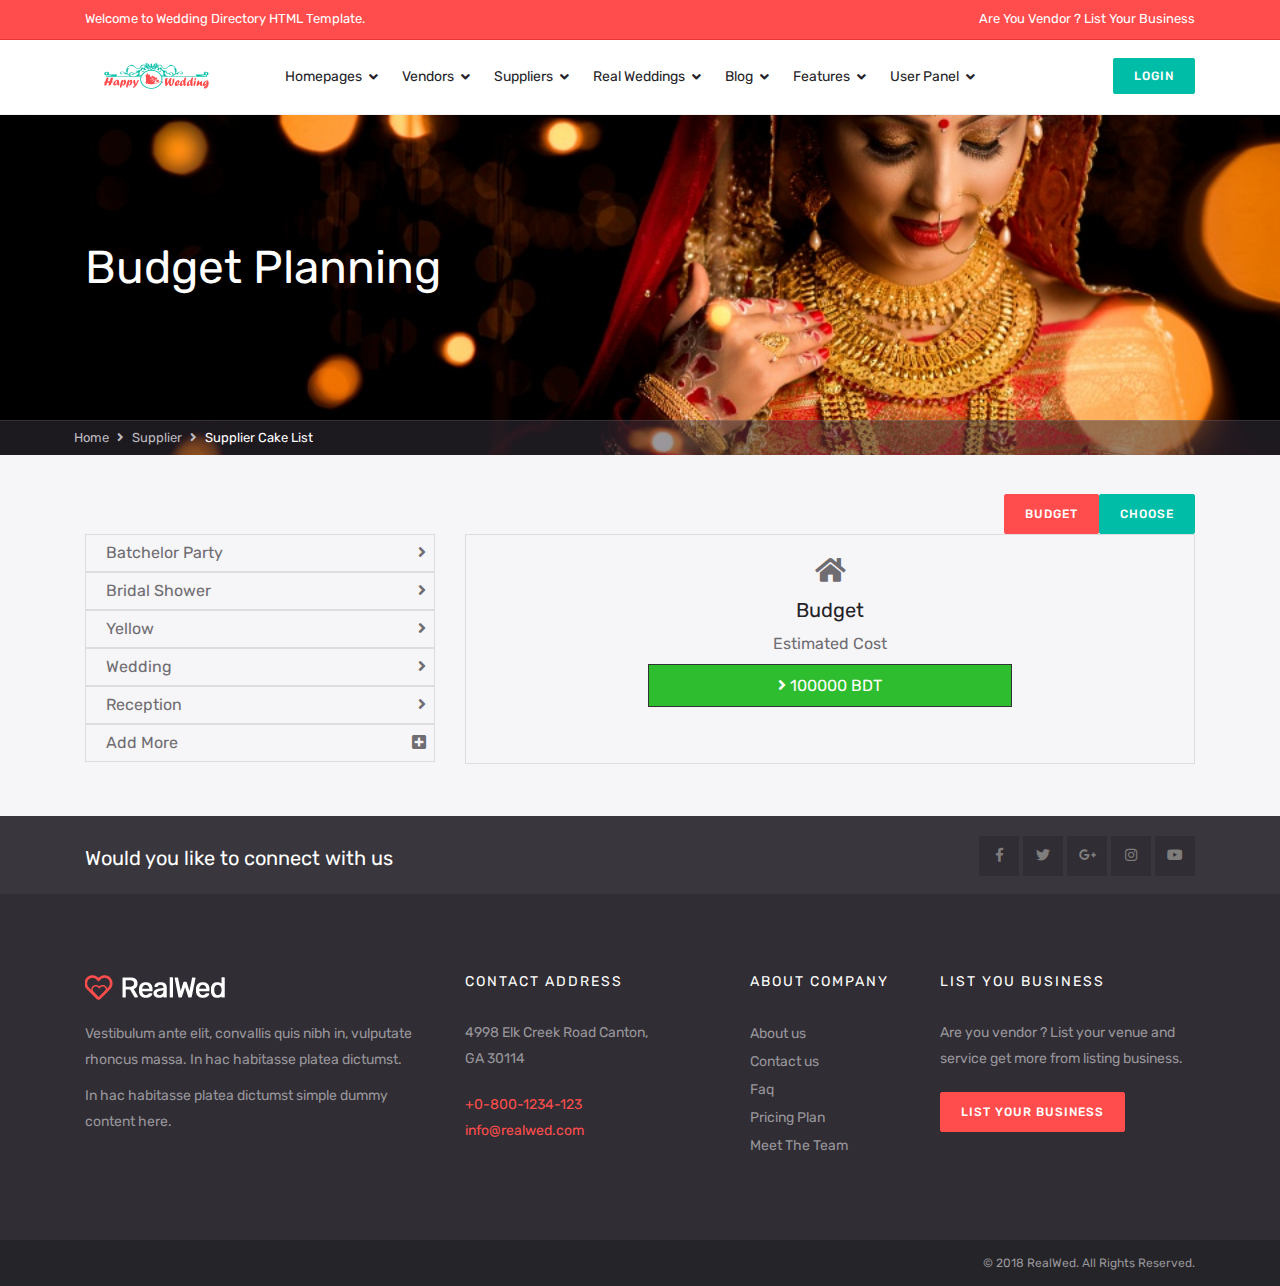
==== commit f0b883ba: "Commited for budget home page" ====
--- a/budget1.html
+++ b/budget1.html
@@ -246,11 +246,12 @@
     </div>
     <!-- /.page-header -->
 
+    <!-- BudgetSection starts -->
     <div class="Budget_Section">
         <div class="container">
             <div class="Budget_Tab">
-                    <a class="btn btn-default Btn_Budget">BUDGET</a>
-                    <a class="btn btn-primary Btn_Choose">Choose</a>
+                <a class="btn btn-default Btn_Budget">BUDGET</a>
+                <a class="btn btn-primary Btn_Choose">Choose</a>
             </div>
             <div class="Budget_Plan">
                 <div class="row">
@@ -275,6 +276,20 @@
 
 
                     <div class="col-md-8">
+                        <div class="Budget_Home">
+                            <div class="Cost text-center">
+                                <span class="Home_Icon"><i class="fa fa-home"></i></span>
+                                <h3 class="Home_Title">Budget</h3>
+                                <span class="text-center">Estimated Cost</span> <br>
+                                <div class="text-center Cost_Amount">
+                                    <span><i class="fa fa-angle-right"></i></span>
+                                    <span class="text-center">100000 BDT</span>
+                                </div>
+                            </div>
+                        </div>
+                    </div>
+
+                    <!-- <div class="col-md-8">
                         <div class="Main_Budget_Body">
                             <div class="text-center">
                                 <span class="Venue_Icon"><i class="fa fa-home"></i></span>
@@ -305,14 +320,14 @@
                                 </div>
                             </div>
                         </div>
-                    </div>
-
-
-                </div>
-            </div>
-        </div>
-    </div>
-
+                    </div> -->
+
+
+                </div>
+            </div>
+        </div>
+    </div>
+    <!-- Budget section ends -->
 
     <!-- social-media-section -->
     <div class="social-media-block">
--- a/css/budget/budget1.css
+++ b/css/budget/budget1.css
@@ -16,27 +16,61 @@
     flex: 1;
 }
 
-
-.Budget_Section .Budget_Tab{
+.Budget_Section .Budget_Tab {
     display: flex;
     justify-content: flex-end;
     align-items: center;
 }
 
-.Budget_Section .Budget_Tab .Btn_Budget{
+.Budget_Section .Budget_Tab .Btn_Budget {
     color: white;
 }
 
-.Budget_Section .Budget_Tab .Btn_Choose{
+.Budget_Section .Budget_Tab .Btn_Choose {
     color: white;
 }
 
-.Budget_Section .Budget_Tab .Btn_Budget:hover{
+.Budget_Section .Budget_Tab .Btn_Budget:hover {
     color: white;
 }
-.Budget_Section .Budget_Tab .Btn_Choose:hover{
+
+.Budget_Section .Budget_Tab .Btn_Choose:hover {
     color: white;
 }
+
+.Budget_Home {
+    padding: 3% 0;
+    border: 1px solid #ddd;
+    min-height: 230px;
+}
+
+.Home_Icon {
+    font-size: 3vh;
+}
+
+.Home_Title {
+    margin-bottom: 0;
+    padding: 1%;
+}
+
+.Cost_Amount {
+    border: 1px solid #333;
+    width: 50%;
+    margin: auto;
+    margin-top: 1%;
+    background-color: rgb(46, 189, 46);
+    color: #fff;
+    transition: 0.8s;
+    padding: 1%;
+}
+
+.Cost_Amount:hover {
+    background-color: rgb(44, 165, 44);
+    cursor: pointer;
+    transition: 0.8s;
+}
+
+
 
 
 .Budget_Section .Main_Budget_Body {
@@ -89,16 +123,4 @@
     -webkit-flex: 1;
     -ms-flex: 1;
     flex: 1;
-}
-
-.Budget_Section {}
-
-.Budget_Section {}
-
-.Budget_Section {}
-
-.Budget_Section {}
-
-.Budget_Section {}
-
-.Budget_Section {}+}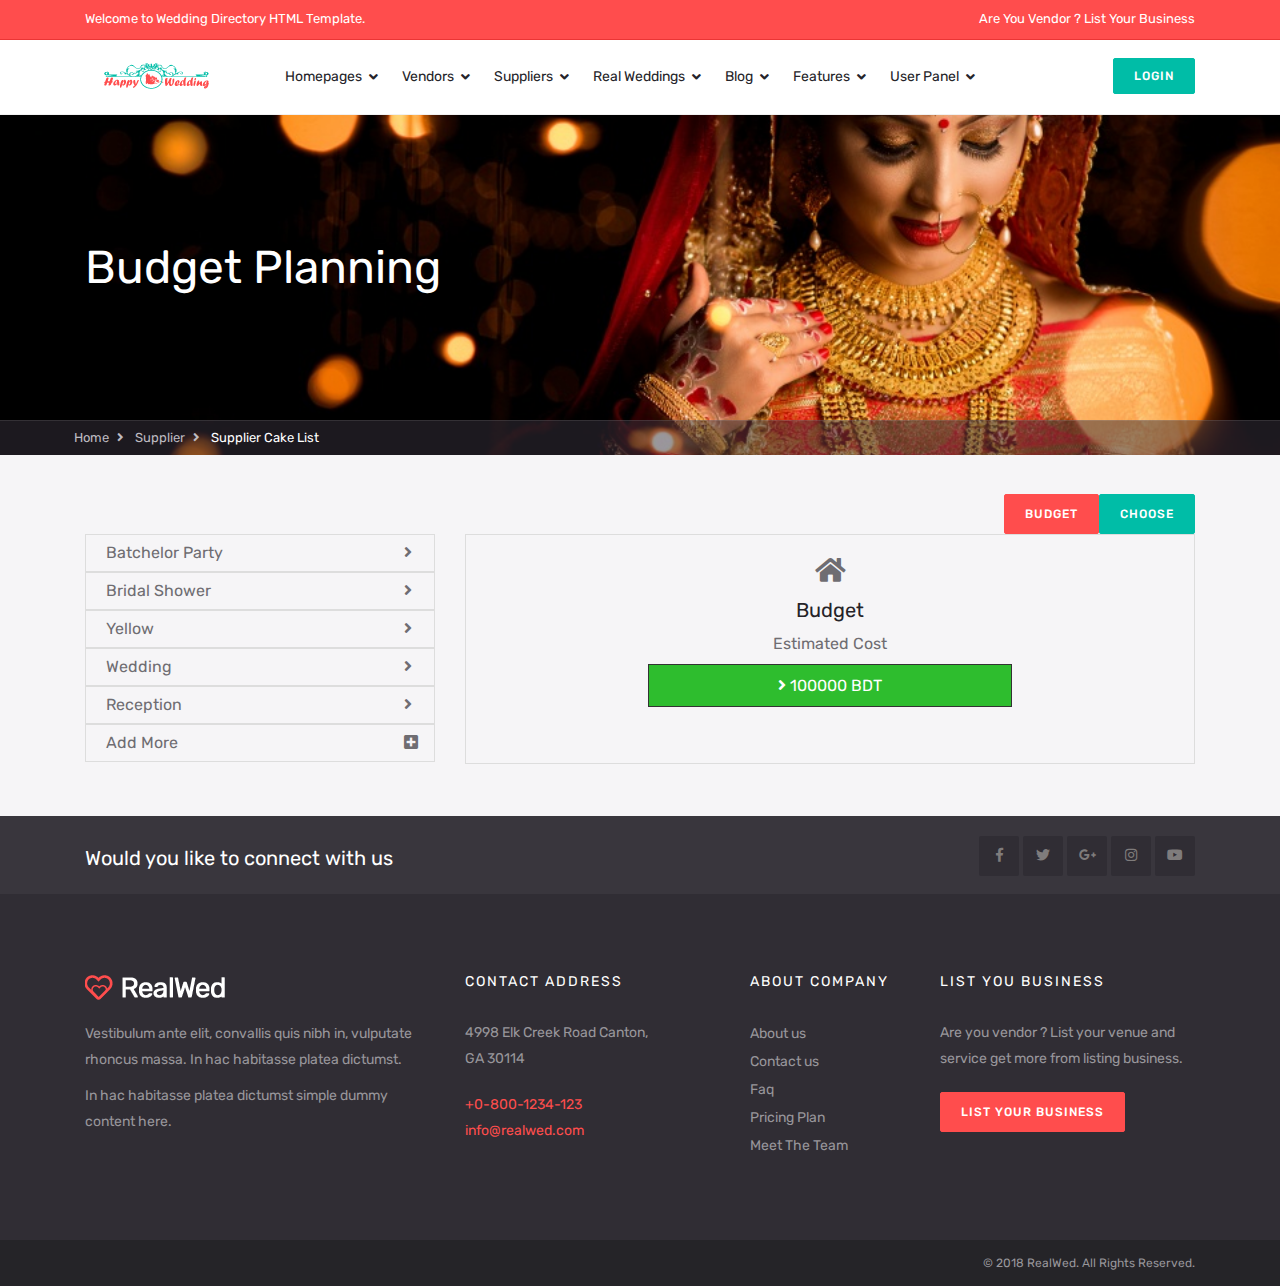
==== commit 9bf053da: "hover effects added" ====
--- a/budget1.html
+++ b/budget1.html
@@ -1,295 +1,518 @@
 <!DOCTYPE html>
 <html lang="en">
-
-<head>
-    <meta charset="utf-8">
-    <meta http-equiv="X-UA-Compatible" content="IE=edge">
-    <meta name="viewport" content="width=device-width, initial-scale=1">
+  <head>
+    <meta charset="utf-8" />
+    <meta http-equiv="X-UA-Compatible" content="IE=edge" />
+    <meta name="viewport" content="width=device-width, initial-scale=1" />
     <!-- The above 3 meta tags *must* come first in the head; any other head content must come *after* these tags -->
-    <title>RealWed - SHARED ON THEMELOCK.COM | Wedding Vendor & Supplier Directory HTML Template - Supplier Cake List
+    <title>
+      RealWed - SHARED ON THEMELOCK.COM | Wedding Vendor & Supplier Directory
+      HTML Template - Supplier Cake List
     </title>
     <!-- Bootstrap -->
-    <link href="css/bootstrap.min.css" rel="stylesheet">
+    <link href="css/bootstrap.min.css" rel="stylesheet" />
     <!-- Google Fonts -->
-    <link href="https://fonts.googleapis.com/css?family=Rubik:300,300i,400,400i,500,500i,700,700i,900,900i"
-        rel="stylesheet">
+    <link
+      href="https://fonts.googleapis.com/css?family=Rubik:300,300i,400,400i,500,500i,700,700i,900,900i"
+      rel="stylesheet"
+    />
     <!-- FontAwesome icon -->
-    <link href="fontawesome/css/fontawesome-all.css" rel="stylesheet">
+    <link href="fontawesome/css/fontawesome-all.css" rel="stylesheet" />
     <!-- Fontello icon -->
-    <link href="fontello/css/fontello.css" rel="stylesheet">
+    <link href="fontello/css/fontello.css" rel="stylesheet" />
     <!-- Favicon icon -->
-    <link rel="shortcut icon" type="image/x-icon" href="images/favicon.ico">
+    <link rel="shortcut icon" type="image/x-icon" href="images/favicon.ico" />
     <!-- Style CSS -->
-    <link href="css/style.css" rel="stylesheet">
-    <link rel="stylesheet" href="css/budget/budget1.css">
+    <link href="css/style.css" rel="stylesheet" />
+    <link rel="stylesheet" href="css/budget/budget1.css" />
     <!-- HTML5 shim and Respond.js for IE8 support of HTML5 elements and media queries -->
     <!-- WARNING: Respond.js doesn't work if you view the page via file:// -->
     <!--[if lt IE 9]>
-          <script src="https://oss.maxcdn.com/html5shiv/3.7.3/html5shiv.min.js"></script>
-          <script src="https://oss.maxcdn.com/respond/1.4.2/respond.min.js"></script>
-        <![endif]-->
-</head>
+      <script src="https://oss.maxcdn.com/html5shiv/3.7.3/html5shiv.min.js"></script>
+      <script src="https://oss.maxcdn.com/respond/1.4.2/respond.min.js"></script>
+    <![endif]-->
+  </head>
 
-<body>
+  <body>
     <!-- header-top -->
     <div class="header-top">
-        <div class="container">
-            <div class="row">
-                <div class="col-xl-6 col-lg-6 col-sm-6 col-md-6 col-sm-6 col-6 d-none d-xl-block d-lg-block d-md-block">
-                    <div class="header-text">
-                        <p class="wlecome-text">Welcome to Wedding Directory HTML Template.</p>
-                    </div>
-                </div>
-                <div class="col-xl-6 col-lg-6 col-sm-6 col-md-6 col-sm-12 col-12">
-                    <div class="header-text text-right">
-                        <p>Are You Vendor ? <a href="vendor-form.html" class="text-white">List Your Business</a></p>
-                    </div>
-                </div>
-            </div>
-        </div>
+      <div class="container">
+        <div class="row">
+          <div
+            class="col-xl-6 col-lg-6 col-sm-6 col-md-6 col-sm-6 col-6 d-none d-xl-block d-lg-block d-md-block"
+          >
+            <div class="header-text">
+              <p class="wlecome-text">
+                Welcome to Wedding Directory HTML Template.
+              </p>
+            </div>
+          </div>
+          <div class="col-xl-6 col-lg-6 col-sm-6 col-md-6 col-sm-12 col-12">
+            <div class="header-text text-right">
+              <p>
+                Are You Vendor ?
+                <a href="vendor-form.html" class="text-white"
+                  >List Your Business</a
+                >
+              </p>
+            </div>
+          </div>
+        </div>
+      </div>
     </div>
     <!--/.header-top -->
     <!-- header -->
     <div class="header">
-        <div class="container">
-            <div class="row">
-                <div class="col-xl-2 col-lg-2 col-md-12 col-sm-12 col-12">
-                    <!-- header-logo -->
-                    <div class="header-logo">
-                        <a href="index.html"><img src="images/logo-white.png"
-                                alt="Wedding Vendor & Supplier Directory HTML Template "></a>
-                    </div>
-                    <!-- /.header-logo -->
-                </div>
-                <div class="col-xl-8 col-lg-8 col-md-12 col-sm-12 col-12">
-                    <!-- navigations -->
-                    <div id="navigation">
-                        <ul>
-                            <li><a href="#" title="#">Homepages</a>
-                                <ul>
-                                    <li><a href="index.html" title="">Homepage 1</a></li>
-                                    <li><a href="index-2.html" title="">Homepage 2</a></li>
-                                    <li><a href="index-3.html" title="">Homepage 3</a></li>
-                                </ul>
-                            </li>
-                            <li><a href="#" title="#">Vendors</a>
-                                <ul>
-                                    <li><a href="#" title="">Listing</a>
-                                        <ul>
-                                            <li><a href="list-grid-view.html" title="">List Grid View</a></li>
-                                            <li><a href="list-view-sidebar.html" title="">List View Sidebar</a></li>
-                                            <li><a href="list-half-screen-map.html" title="">List Half Screen Map</a>
-                                            </li>
-                                        </ul>
-                                    </li>
-                                    <li><a href="#" title="">List Single</a>
-                                        <ul>
-                                            <li><a href="list-single-1.html" title="">List Single 1</a></li>
-                                            <li><a href="list-single-2.html" title="">List Single 2</a></li>
-                                            <li><a href="list-single-3.html" title="">List Single With Video</a></li>
-                                            <li><a href="list-single-4.html" title="">List Single With Gallery</a></li>
-                                        </ul>
-                                    </li>
-                                    <li><a href="vendor-category.html" title="">Vendor By Categories</a></li>
-                                    <li><a href="vendor-location.html" title="">Vendor By Locations</a></li>
-                                </ul>
-                            </li>
-                            <li><a href="#" title="#">Suppliers</a>
-                                <ul>
-                                    <li><a href="supplier-dresses-list.html" title="">Dresses</a></li>
-                                    <li><a href="supplier-cake-list.html" title="">Cakes</a></li>
-                                    <li><a href="supplier-florist-list.html" title="">Florist</a></li>
-                                    <li><a href="supplier-photographer-list.html" title="">Photographers</a></li>
-                                    <li><a href="supplier-videographer-list.html" title="">Videographer</a></li>
-                                </ul>
-                            </li>
-                            <li><a href="#" title="#">Real Weddings</a>
-                                <ul>
-                                    <li><a href="real-wedding-list.html" title="">Real Weddings List</a></li>
-                                    <li><a href="real-wedding-single.html" title="">Real Weddings Single</a></li>
-                                </ul>
-                            </li>
-                            <li><a href="#" title="#">Blog</a>
-                                <ul>
-                                    <li><a href="#" title="">Blog Listing</a>
-                                        <ul>
-                                            <li><a href="blog-listing.html" title="">Listing</a></li>
-                                            <li><a href="blog-classic.html" title="">Classic</a></li>
-                                        </ul>
-                                    </li>
-                                    <li><a href="#" title="">Blog Single</a>
-                                        <ul>
-                                            <li><a href="blog-single.html" title="">Blog Single</a></li>
-                                            <li><a href="blog-full-screen-single.html" title="">Blog Single Full
-                                                    Screen</a></li>
-                                        </ul>
-                                    </li>
-                                </ul>
-                            </li>
-                            <li><a href="#" title="#">Features</a>
-                                <ul>
-                                    <li><a href="" title="">Pages</a>
-                                        <ul>
-                                            <li><a href="about-us.html" title="">About us</a></li>
-                                            <li><a href="team-page.html" title="">Meet the Team</a></li>
-                                            <li><a href="pricing.html" title="">Pricing</a></li>
-                                            <li><a href="error-404.html" title="">404</a></li>
-                                            <li><a href="faq.html" title="">FAQ's</a></li>
-                                            <li><a href="contact-us.html" title="">Contact us</a></li>
-                                            <li><a href="vendor-location.html" title="">Vendor Locations</a></li>
-                                        </ul>
-                                    </li>
-                                    <li><a href="" title="">Forms</a>
-                                        <ul>
-                                            <li><a href="vendor-form.html" title="">Vendors Form</a></li>
-                                            <li><a href="couple-form.html" title="">Couple Form</a></li>
-                                            <li><a href="forgot-password.html" title="">Forgot Password</a></li>
-                                        </ul>
-                                    </li>
-                                    <li><a href="" title="">Help Center</a>
-                                        <ul>
-                                            <li><a href="help-center.html" title="">Help Center</a></li>
-                                            <li><a href="help-category-list.html" title="">Help Category List</a></li>
-                                            <li><a href="help-category-single.html" title="">Help Category Single</a>
-                                            </li>
-                                        </ul>
-                                    </li>
-                                    <li><a href="" title="">Email Templates</a>
-                                        <ul>
-                                            <li><a href="email-template/new-id-password.html" title="">New
-                                                    ID/Password</a></li>
-                                            <li><a href="email-template/reset-password.html" title="">Reset Password</a>
-                                            </li>
-                                            <li><a href="email-template/forgot-password.html" title="">Forgot
-                                                    Password</a></li>
-                                        </ul>
-                                    </li>
-                                    <li><a href="components.html" title="">Components</a></li>
-                                </ul>
-                            </li>
-                            <li><a href="#" title="">User Panel</a>
-                                <ul>
-                                    <li><a href="#" title="">Vendor Dashboard</a>
-                                        <ul>
-                                            <li><a href="vendor-dashboard-overview.html" title="">Dashboard</a></li>
-                                            <li><a href="vendor-dashboard-listing.html" title="">Listing</a></li>
-                                            <li><a href="vendor-dashboard-add-listing.html" title="">Add Listing</a>
-                                            </li>
-                                            <li><a href="vendor-dashboard-pricing.html" title="">Pricing</a></li>
-                                            <li><a href="vendor-dashboard-request-quote.html" title="">Request Quote</a>
-                                            </li>
-                                            <li><a href="vendor-dashboard-reviews.html" title="">Reviews</a></li>
-                                            <li><a href="vendor-dashboard-profile.html" title=""> Profile</a></li>
-                                        </ul>
-                                    </li>
-                                    <li><a href="#" title="">Couple Dashboard</a>
-                                        <ul>
-                                            <li><a href="couple-dashboard-overview.html" title="">Dashboard</a></li>
-                                            <li><a href="couple-dashboard-mywishlist.html" title="">My Listing</a></li>
-                                            <li><a href="couple-dashboard-todolist" title="">To Do List</a></li>
-                                            <li><a href="couple-dashboard-budget.html" title="">Budget</a></li>
-                                            <li><a href="couple-dashboard-guest-manager.html" title="">Guest Manager</a>
-                                            </li>
-                                            <li><a href="couple-dashboard-add-new-guest.html" title="">Dress Guest</a>
-                                            </li>
-                                            <li><a href="couple-dashboard-table-planner.html" title="">Seating Table</a>
-                                            </li>
-                                            <li><a href="couple-dashboard-profile.html" title=""> Profile</a></li>
-                                        </ul>
-                                    </li>
-                                    <li><a href="couple-rsvp-page.html" title="">RSVP</a></li>
-                                </ul>
-                            </li>
-                        </ul>
-                    </div>
-                    <!-- /.navigations -->
-                </div>
-                <div class="col-xl-2 col-lg-2 text-right col-md-2 col-sm-12 col-12 d-none d-xl-block d-lg-block">
-                    <!-- header-btn -->
-                    <div class="header-btn">
-                        <a href="couple-form.html" class="btn btn-primary btn-sm">Login</a>
-                    </div>
-                    <!-- /.header-btn -->
-                </div>
-            </div>
-        </div>
+      <div class="container">
+        <div class="row">
+          <div class="col-xl-2 col-lg-2 col-md-12 col-sm-12 col-12">
+            <!-- header-logo -->
+            <div class="header-logo">
+              <a href="index.html"
+                ><img
+                  src="images/logo-white.png"
+                  alt="Wedding Vendor & Supplier Directory HTML Template "
+              /></a>
+            </div>
+            <!-- /.header-logo -->
+          </div>
+          <div class="col-xl-8 col-lg-8 col-md-12 col-sm-12 col-12">
+            <!-- navigations -->
+            <div id="navigation">
+              <ul>
+                <li>
+                  <a href="#" title="#">Homepages</a>
+                  <ul>
+                    <li><a href="index.html" title="">Homepage 1</a></li>
+                    <li><a href="index-2.html" title="">Homepage 2</a></li>
+                    <li><a href="index-3.html" title="">Homepage 3</a></li>
+                  </ul>
+                </li>
+                <li>
+                  <a href="#" title="#">Vendors</a>
+                  <ul>
+                    <li>
+                      <a href="#" title="">Listing</a>
+                      <ul>
+                        <li>
+                          <a href="list-grid-view.html" title=""
+                            >List Grid View</a
+                          >
+                        </li>
+                        <li>
+                          <a href="list-view-sidebar.html" title=""
+                            >List View Sidebar</a
+                          >
+                        </li>
+                        <li>
+                          <a href="list-half-screen-map.html" title=""
+                            >List Half Screen Map</a
+                          >
+                        </li>
+                      </ul>
+                    </li>
+                    <li>
+                      <a href="#" title="">List Single</a>
+                      <ul>
+                        <li>
+                          <a href="list-single-1.html" title=""
+                            >List Single 1</a
+                          >
+                        </li>
+                        <li>
+                          <a href="list-single-2.html" title=""
+                            >List Single 2</a
+                          >
+                        </li>
+                        <li>
+                          <a href="list-single-3.html" title=""
+                            >List Single With Video</a
+                          >
+                        </li>
+                        <li>
+                          <a href="list-single-4.html" title=""
+                            >List Single With Gallery</a
+                          >
+                        </li>
+                      </ul>
+                    </li>
+                    <li>
+                      <a href="vendor-category.html" title=""
+                        >Vendor By Categories</a
+                      >
+                    </li>
+                    <li>
+                      <a href="vendor-location.html" title=""
+                        >Vendor By Locations</a
+                      >
+                    </li>
+                  </ul>
+                </li>
+                <li>
+                  <a href="#" title="#">Suppliers</a>
+                  <ul>
+                    <li>
+                      <a href="supplier-dresses-list.html" title="">Dresses</a>
+                    </li>
+                    <li>
+                      <a href="supplier-cake-list.html" title="">Cakes</a>
+                    </li>
+                    <li>
+                      <a href="supplier-florist-list.html" title="">Florist</a>
+                    </li>
+                    <li>
+                      <a href="supplier-photographer-list.html" title=""
+                        >Photographers</a
+                      >
+                    </li>
+                    <li>
+                      <a href="supplier-videographer-list.html" title=""
+                        >Videographer</a
+                      >
+                    </li>
+                  </ul>
+                </li>
+                <li>
+                  <a href="#" title="#">Real Weddings</a>
+                  <ul>
+                    <li>
+                      <a href="real-wedding-list.html" title=""
+                        >Real Weddings List</a
+                      >
+                    </li>
+                    <li>
+                      <a href="real-wedding-single.html" title=""
+                        >Real Weddings Single</a
+                      >
+                    </li>
+                  </ul>
+                </li>
+                <li>
+                  <a href="#" title="#">Blog</a>
+                  <ul>
+                    <li>
+                      <a href="#" title="">Blog Listing</a>
+                      <ul>
+                        <li>
+                          <a href="blog-listing.html" title="">Listing</a>
+                        </li>
+                        <li>
+                          <a href="blog-classic.html" title="">Classic</a>
+                        </li>
+                      </ul>
+                    </li>
+                    <li>
+                      <a href="#" title="">Blog Single</a>
+                      <ul>
+                        <li>
+                          <a href="blog-single.html" title="">Blog Single</a>
+                        </li>
+                        <li>
+                          <a href="blog-full-screen-single.html" title=""
+                            >Blog Single Full Screen</a
+                          >
+                        </li>
+                      </ul>
+                    </li>
+                  </ul>
+                </li>
+                <li>
+                  <a href="#" title="#">Features</a>
+                  <ul>
+                    <li>
+                      <a href="" title="">Pages</a>
+                      <ul>
+                        <li><a href="about-us.html" title="">About us</a></li>
+                        <li>
+                          <a href="team-page.html" title="">Meet the Team</a>
+                        </li>
+                        <li><a href="pricing.html" title="">Pricing</a></li>
+                        <li><a href="error-404.html" title="">404</a></li>
+                        <li><a href="faq.html" title="">FAQ's</a></li>
+                        <li>
+                          <a href="contact-us.html" title="">Contact us</a>
+                        </li>
+                        <li>
+                          <a href="vendor-location.html" title=""
+                            >Vendor Locations</a
+                          >
+                        </li>
+                      </ul>
+                    </li>
+                    <li>
+                      <a href="" title="">Forms</a>
+                      <ul>
+                        <li>
+                          <a href="vendor-form.html" title="">Vendors Form</a>
+                        </li>
+                        <li>
+                          <a href="couple-form.html" title="">Couple Form</a>
+                        </li>
+                        <li>
+                          <a href="forgot-password.html" title=""
+                            >Forgot Password</a
+                          >
+                        </li>
+                      </ul>
+                    </li>
+                    <li>
+                      <a href="" title="">Help Center</a>
+                      <ul>
+                        <li>
+                          <a href="help-center.html" title="">Help Center</a>
+                        </li>
+                        <li>
+                          <a href="help-category-list.html" title=""
+                            >Help Category List</a
+                          >
+                        </li>
+                        <li>
+                          <a href="help-category-single.html" title=""
+                            >Help Category Single</a
+                          >
+                        </li>
+                      </ul>
+                    </li>
+                    <li>
+                      <a href="" title="">Email Templates</a>
+                      <ul>
+                        <li>
+                          <a href="email-template/new-id-password.html" title=""
+                            >New ID/Password</a
+                          >
+                        </li>
+                        <li>
+                          <a href="email-template/reset-password.html" title=""
+                            >Reset Password</a
+                          >
+                        </li>
+                        <li>
+                          <a href="email-template/forgot-password.html" title=""
+                            >Forgot Password</a
+                          >
+                        </li>
+                      </ul>
+                    </li>
+                    <li><a href="components.html" title="">Components</a></li>
+                  </ul>
+                </li>
+                <li>
+                  <a href="#" title="">User Panel</a>
+                  <ul>
+                    <li>
+                      <a href="#" title="">Vendor Dashboard</a>
+                      <ul>
+                        <li>
+                          <a href="vendor-dashboard-overview.html" title=""
+                            >Dashboard</a
+                          >
+                        </li>
+                        <li>
+                          <a href="vendor-dashboard-listing.html" title=""
+                            >Listing</a
+                          >
+                        </li>
+                        <li>
+                          <a href="vendor-dashboard-add-listing.html" title=""
+                            >Add Listing</a
+                          >
+                        </li>
+                        <li>
+                          <a href="vendor-dashboard-pricing.html" title=""
+                            >Pricing</a
+                          >
+                        </li>
+                        <li>
+                          <a href="vendor-dashboard-request-quote.html" title=""
+                            >Request Quote</a
+                          >
+                        </li>
+                        <li>
+                          <a href="vendor-dashboard-reviews.html" title=""
+                            >Reviews</a
+                          >
+                        </li>
+                        <li>
+                          <a href="vendor-dashboard-profile.html" title="">
+                            Profile</a
+                          >
+                        </li>
+                      </ul>
+                    </li>
+                    <li>
+                      <a href="#" title="">Couple Dashboard</a>
+                      <ul>
+                        <li>
+                          <a href="couple-dashboard-overview.html" title=""
+                            >Dashboard</a
+                          >
+                        </li>
+                        <li>
+                          <a href="couple-dashboard-mywishlist.html" title=""
+                            >My Listing</a
+                          >
+                        </li>
+                        <li>
+                          <a href="couple-dashboard-todolist" title=""
+                            >To Do List</a
+                          >
+                        </li>
+                        <li>
+                          <a href="couple-dashboard-budget.html" title=""
+                            >Budget</a
+                          >
+                        </li>
+                        <li>
+                          <a href="couple-dashboard-guest-manager.html" title=""
+                            >Guest Manager</a
+                          >
+                        </li>
+                        <li>
+                          <a href="couple-dashboard-add-new-guest.html" title=""
+                            >Dress Guest</a
+                          >
+                        </li>
+                        <li>
+                          <a href="couple-dashboard-table-planner.html" title=""
+                            >Seating Table</a
+                          >
+                        </li>
+                        <li>
+                          <a href="couple-dashboard-profile.html" title="">
+                            Profile</a
+                          >
+                        </li>
+                      </ul>
+                    </li>
+                    <li><a href="couple-rsvp-page.html" title="">RSVP</a></li>
+                  </ul>
+                </li>
+              </ul>
+            </div>
+            <!-- /.navigations -->
+          </div>
+          <div
+            class="col-xl-2 col-lg-2 text-right col-md-2 col-sm-12 col-12 d-none d-xl-block d-lg-block"
+          >
+            <!-- header-btn -->
+            <div class="header-btn">
+              <a href="couple-form.html" class="btn btn-primary btn-sm"
+                >Login</a
+              >
+            </div>
+            <!-- /.header-btn -->
+          </div>
+        </div>
+      </div>
     </div>
     <!-- /.header -->
     <!-- page-header -->
     <div class="page-header">
+      <div class="container">
+        <div class="row">
+          <!-- page caption -->
+          <div class="col-xl-12 col-lg-12 col-md-12 col-sm-12 col-12 ">
+            <div class="page-caption">
+              <h1 class="page-title">Budget Planning</h1>
+            </div>
+          </div>
+          <!-- /.page caption -->
+        </div>
+      </div>
+      <!-- page caption -->
+      <div class="page-breadcrumb">
         <div class="container">
-            <div class="row">
-                <!-- page caption -->
-                <div class="col-xl-12 col-lg-12 col-md-12 col-sm-12 col-12 ">
-                    <div class="page-caption">
-                        <h1 class="page-title">Budget Planning</h1>
-                    </div>
-                </div>
-                <!-- /.page caption -->
-            </div>
-        </div>
-        <!-- page caption -->
-        <div class="page-breadcrumb">
-            <div class="container">
-                <div class="row">
-                    <nav aria-label="breadcrumb">
-                        <ol class="breadcrumb">
-                            <li class="breadcrumb-item"><a href="#" class="breadcrumb-link">Home</a></li>
-                            <li class="breadcrumb-item"><a href="#" class="breadcrumb-link">Supplier</a></li>
-                            <li class="breadcrumb-item active text-white" aria-current="page">Supplier Cake List</li>
-                        </ol>
-                    </nav>
-                </div>
-            </div>
-        </div>
-        <!-- page breadcrumb -->
+          <div class="row">
+            <nav aria-label="breadcrumb">
+              <ol class="breadcrumb">
+                <li class="breadcrumb-item">
+                  <a href="#" class="breadcrumb-link">Home</a>
+                </li>
+                <li class="breadcrumb-item">
+                  <a href="#" class="breadcrumb-link">Supplier</a>
+                </li>
+                <li
+                  class="breadcrumb-item active text-white"
+                  aria-current="page"
+                >
+                  Supplier Cake List
+                </li>
+              </ol>
+            </nav>
+          </div>
+        </div>
+      </div>
+      <!-- page breadcrumb -->
     </div>
     <!-- /.page-header -->
 
     <!-- BudgetSection starts -->
     <div class="Budget_Section">
-        <div class="container">
-            <div class="Budget_Tab">
-                <a class="btn btn-default Btn_Budget">BUDGET</a>
-                <a class="btn btn-primary Btn_Choose">Choose</a>
-            </div>
-            <div class="Budget_Plan">
-                <div class="row">
-                    <div class="col-md-4">
-                        <div class="Left_Budget_Bar">
-                            <ul>
-                                <li class="Active"> <span class="Wedding_Category">Batchelor Party</span> <span
-                                        class="pr-2"><i class="fa fa-angle-right"></i></span></li>
-                                <li> <span class="Wedding_Category">Bridal Shower</span> <span class="pr-2"><i
-                                            class="fa fa-angle-right"></i></span> </li>
-                                <li> <span class="Wedding_Category">Yellow</span> <span class="pr-2"><i
-                                            class="fa fa-angle-right"></i></span></li>
-                                <li><span class="Wedding_Category">Wedding</span> <span class="pr-2"><i
-                                            class="fa fa-angle-right"></i></span></li>
-                                <li> <span class="Wedding_Category">Reception</span> <span class="pr-2"><i
-                                            class="fa fa-angle-right"></i></span></li>
-                                <li> <span class="Wedding_Category">Add More</span> <span class="pr-2"><i
-                                            class="fa fa-plus-square"></i></span></li>
-                            </ul>
-                        </div>
-                    </div>
+      <div class="container">
+        <div class="Budget_Tab">
+          <a class="btn btn-default Btn_Budget">BUDGET</a>
+          <a class="btn btn-primary Btn_Choose">Choose</a>
+        </div>
+        <div class="Budget_Plan">
+          <div class="row">
+            <div class="col-md-4">
+              <div class="Left_Budget_Bar">
+                <ul>
+                  <li class="Active">
+                    <span class="Wedding_Category">Batchelor Party</span>
+                    <span class="pr-2 Icon_Right"
+                      ><i class="fa fa-angle-right"></i
+                    ></span>
+                  </li>
+                  <li>
+                    <span class="Wedding_Category">Bridal Shower</span>
+                    <span class="pr-2 Icon_Right"
+                      ><i class="fa fa-angle-right"></i
+                    ></span>
+                  </li>
+                  <li>
+                    <span class="Wedding_Category">Yellow</span>
+                    <span class="pr-2 Icon_Right"
+                      ><i class="fa fa-angle-right"></i
+                    ></span>
+                  </li>
+                  <li>
+                    <span class="Wedding_Category">Wedding</span>
+                    <span class="pr-2 Icon_Right"
+                      ><i class="fa fa-angle-right"></i
+                    ></span>
+                  </li>
+                  <li>
+                    <span class="Wedding_Category">Reception</span>
+                    <span class="pr-2 Icon_Right"
+                      ><i class="fa fa-angle-right"></i
+                    ></span>
+                  </li>
+                  <li>
+                    <span class="Wedding_Category">Add More</span>
+                    <span class="pr-2 Icon_Right"
+                      ><i class="fa fa-plus-square"></i
+                    ></span>
+                  </li>
+                </ul>
+              </div>
+            </div>
 
+            <div class="col-md-8">
+              <div class="Budget_Home">
+                <div class="Cost text-center">
+                  <span class="Home_Icon"><i class="fa fa-home"></i></span>
+                  <h3 class="Home_Title">Budget</h3>
+                  <span class="text-center">Estimated Cost</span> <br />
+                  <div class="text-center Cost_Amount">
+                    <span><i class="fa fa-angle-right"></i></span>
+                    <span class="text-center">100000 BDT</span>
+                  </div>
+                </div>
+              </div>
+            </div>
 
-                    <div class="col-md-8">
-                        <div class="Budget_Home">
-                            <div class="Cost text-center">
-                                <span class="Home_Icon"><i class="fa fa-home"></i></span>
-                                <h3 class="Home_Title">Budget</h3>
-                                <span class="text-center">Estimated Cost</span> <br>
-                                <div class="text-center Cost_Amount">
-                                    <span><i class="fa fa-angle-right"></i></span>
-                                    <span class="text-center">100000 BDT</span>
-                                </div>
-                            </div>
-                        </div>
-                    </div>
-
-                    <!-- <div class="col-md-8">
+            <!-- <div class="col-md-8">
                         <div class="Main_Budget_Body">
                             <div class="text-center">
                                 <span class="Venue_Icon"><i class="fa fa-home"></i></span>
@@ -321,100 +544,119 @@
                             </div>
                         </div>
                     </div> -->
-
-
-                </div>
-            </div>
-        </div>
+          </div>
+        </div>
+      </div>
     </div>
     <!-- Budget section ends -->
 
     <!-- social-media-section -->
     <div class="social-media-block">
-        <div class="container">
-            <div class="row">
-                <div class="col-xl-7 col-lg-7 col-md-6 col-sm-12 col-12">
-                    <h3 class="text-white mb0 mt10">Would you like to connect with us</h3>
-                </div>
-                <div class="col-xl-5 col-lg-5 col-md-6 col-sm-12 col-12 text-right">
-                    <div class="social-icons">
-                        <a href="#" class="icon-square"><i class="fab fa-facebook-f"></i></a>
-                        <a href="#" class="icon-square"><i class="fab fa-twitter"></i> </a>
-                        <a href="#" class="icon-square"><i class="fab fa-google-plus-g"></i></a>
-                        <a href="#" class="icon-square"><i class="fab fa-instagram"></i></a>
-                        <a href="#" class="icon-square"><i class="fab fa-youtube"></i></a>
-                    </div>
-                </div>
-            </div>
-        </div>
+      <div class="container">
+        <div class="row">
+          <div class="col-xl-7 col-lg-7 col-md-6 col-sm-12 col-12">
+            <h3 class="text-white mb0 mt10">
+              Would you like to connect with us
+            </h3>
+          </div>
+          <div class="col-xl-5 col-lg-5 col-md-6 col-sm-12 col-12 text-right">
+            <div class="social-icons">
+              <a href="#" class="icon-square"
+                ><i class="fab fa-facebook-f"></i
+              ></a>
+              <a href="#" class="icon-square"
+                ><i class="fab fa-twitter"></i>
+              </a>
+              <a href="#" class="icon-square"
+                ><i class="fab fa-google-plus-g"></i
+              ></a>
+              <a href="#" class="icon-square"
+                ><i class="fab fa-instagram"></i
+              ></a>
+              <a href="#" class="icon-square"><i class="fab fa-youtube"></i></a>
+            </div>
+          </div>
+        </div>
+      </div>
     </div>
     <!-- /.social-media-section -->
     <!-- footer-section -->
     <div class="footer">
-        <div class="container">
-            <div class="row">
-                <div class="col-xl-4 col-lg-4 col-md-4 col-sm-6 col-12">
-                    <!-- footer-widget -->
-                    <div class="footer-widget">
-                        <a href="#"><img src="images/footer-logo.png" alt="" class="mb20"></a>
-                        <p class="mb10">Vestibulum ante elit, convallis quis nibh in, vulputate rhoncus massa. In hac
-                            habitasse platea dictumst.</p>
-                        <p>In hac habitasse platea dictumst simple dummy content here.</p>
-                    </div>
-                </div>
-                <!-- /.footer-widget -->
-                <!-- footer-widget -->
-                <div class="col-xl-3 col-lg-3 col-md-4 col-sm-6 col-12">
-                    <div class="footer-widget">
-                        <h3 class="widget-title">
-                            Contact Address
-                        </h3>
-                        <p>4998 Elk Creek Road Canton,
-                            <br> GA 30114</p>
-                        <p class="mb0 text-default">+0-800-1234-123</p>
-                        <p class="mb0 text-default">info@realwed.com</p>
-                    </div>
-                </div>
-                <!-- /.footer-widget -->
-                <!-- footer-widget -->
-                <div class="col-xl-2 col-lg-2 col-md-4 col-sm-6 col-12">
-                    <div class="footer-widget">
-                        <h3 class="widget-title">
-                            About Company
-                        </h3>
-                        <ul class="listnone">
-                            <li><a href="#">About us</a></li>
-                            <li><a href="#">Contact us</a></li>
-                            <li><a href="#">Faq</a></li>
-                            <li><a href="#">Pricing Plan</a></li>
-                            <li><a href="#">Meet The Team</a></li>
-                        </ul>
-                    </div>
-                </div>
-                <!-- /.footer-widget -->
-                <!-- /.footer-widget -->
-                <div class="col-xl-3 col-lg-3 col-md-12 col-sm-6 col-12">
-                    <div class="footer-widget">
-                        <h3 class="widget-title">
-                            List you Business
-                        </h3>
-                        <p>Are you vendor ? List your venue and service get more from listing business.</p>
-                        <a href="#" class="btn btn-default">List your Business</a>
-                    </div>
-                </div>
-                <!-- /.footer-widget -->
-            </div>
-        </div>
+      <div class="container">
+        <div class="row">
+          <div class="col-xl-4 col-lg-4 col-md-4 col-sm-6 col-12">
+            <!-- footer-widget -->
+            <div class="footer-widget">
+              <a href="#"
+                ><img src="images/footer-logo.png" alt="" class="mb20"
+              /></a>
+              <p class="mb10">
+                Vestibulum ante elit, convallis quis nibh in, vulputate rhoncus
+                massa. In hac habitasse platea dictumst.
+              </p>
+              <p>In hac habitasse platea dictumst simple dummy content here.</p>
+            </div>
+          </div>
+          <!-- /.footer-widget -->
+          <!-- footer-widget -->
+          <div class="col-xl-3 col-lg-3 col-md-4 col-sm-6 col-12">
+            <div class="footer-widget">
+              <h3 class="widget-title">
+                Contact Address
+              </h3>
+              <p>
+                4998 Elk Creek Road Canton, <br />
+                GA 30114
+              </p>
+              <p class="mb0 text-default">+0-800-1234-123</p>
+              <p class="mb0 text-default">info@realwed.com</p>
+            </div>
+          </div>
+          <!-- /.footer-widget -->
+          <!-- footer-widget -->
+          <div class="col-xl-2 col-lg-2 col-md-4 col-sm-6 col-12">
+            <div class="footer-widget">
+              <h3 class="widget-title">
+                About Company
+              </h3>
+              <ul class="listnone">
+                <li><a href="#">About us</a></li>
+                <li><a href="#">Contact us</a></li>
+                <li><a href="#">Faq</a></li>
+                <li><a href="#">Pricing Plan</a></li>
+                <li><a href="#">Meet The Team</a></li>
+              </ul>
+            </div>
+          </div>
+          <!-- /.footer-widget -->
+          <!-- /.footer-widget -->
+          <div class="col-xl-3 col-lg-3 col-md-12 col-sm-6 col-12">
+            <div class="footer-widget">
+              <h3 class="widget-title">
+                List you Business
+              </h3>
+              <p>
+                Are you vendor ? List your venue and service get more from
+                listing business.
+              </p>
+              <a href="#" class="btn btn-default">List your Business</a>
+            </div>
+          </div>
+          <!-- /.footer-widget -->
+        </div>
+      </div>
     </div>
     <!-- tiny-footer-section -->
     <div class="tiny-footer">
-        <div class="container">
-            <div class="row">
-                <div class="col-xl-12 col-lg-12 col-md-12 col-sm-12 col-12 text-right">
-                    <p>© 2018 RealWed. All Rights Reserved.</p>
-                </div>
-            </div>
-        </div>
+      <div class="container">
+        <div class="row">
+          <div
+            class="col-xl-12 col-lg-12 col-md-12 col-sm-12 col-12 text-right"
+          >
+            <p>© 2018 RealWed. All Rights Reserved.</p>
+          </div>
+        </div>
+      </div>
     </div>
     <!-- /.tiny-footer-section -->
     <a href="javascript:" id="return-to-top"><i class="fa fa-angle-up"></i></a>
@@ -426,6 +668,5 @@
     <script src="js/custom-script.js"></script>
     <script src="js/return-to-top.js"></script>
     <script src="js/budget/budget1.js"></script>
-</body>
-
-</html>+  </body>
+</html>
--- a/css/budget/budget1.css
+++ b/css/budget/budget1.css
@@ -1,126 +1,143 @@
 .Budget_Section {
-    padding: 3% 0;
+  padding: 3% 0;
 }
 
 .Budget_Section .Budget_Plan ul li {
-    list-style: none;
-    border: 1px solid #ddd;
-    margin-left: -40px !important;
-    padding-top: 5px;
-    padding-bottom: 5px;
-    padding-left: 20px;
-    display: flex;
+  list-style: none;
+  border: 1px solid #ddd;
+  margin-left: -40px !important;
+  padding-top: 5px;
+  padding-bottom: 5px;
+  padding-left: 20px;
+  display: flex;
+  transition: 0.3s;
+}
+
+.Budget_Section .Budget_Plan ul li:hover {
+  background-color: #08aeea;
+  background-image: linear-gradient(0deg, #08aeea 0%, #2af598 100%);
+
+  cursor: pointer;
+  transition: 0.5s;
+}
+
+.Budget_Section .Icon_Right {
+  position: absolute;
+  left: 88%;
+  transition: 0.5s;
+}
+
+.Budget_Section .Budget_Plan ul li:hover .Icon_Right {
+  left: 91%;
+  transition: 0.5s;
 }
 
 .Budget_Section .Wedding_Category {
-    flex: 1;
+  position: relative;
+  flex: 1;
 }
 
 .Budget_Section .Budget_Tab {
-    display: flex;
-    justify-content: flex-end;
-    align-items: center;
+  display: flex;
+  justify-content: flex-end;
+  align-items: center;
 }
 
 .Budget_Section .Budget_Tab .Btn_Budget {
-    color: white;
+  color: white;
 }
 
 .Budget_Section .Budget_Tab .Btn_Choose {
-    color: white;
+  color: white;
 }
 
 .Budget_Section .Budget_Tab .Btn_Budget:hover {
-    color: white;
+  color: white;
 }
 
 .Budget_Section .Budget_Tab .Btn_Choose:hover {
-    color: white;
+  color: white;
+}
+/* Budget home */
+.Budget_Section .Budget_Home {
+  padding: 3% 0;
+  border: 1px solid #ddd;
+  min-height: 230px;
 }
 
-.Budget_Home {
-    padding: 3% 0;
-    border: 1px solid #ddd;
-    min-height: 230px;
+.Budget_Section .Home_Icon {
+  font-size: 3vh;
 }
 
-.Home_Icon {
-    font-size: 3vh;
+.Budget_Section .Home_Title {
+  margin-bottom: 0;
+  padding: 1%;
 }
 
-.Home_Title {
-    margin-bottom: 0;
-    padding: 1%;
+.Budget_Section .Cost_Amount {
+  border: 1px solid #333;
+  width: 50%;
+  margin: auto;
+  margin-top: 1%;
+  background-color: rgb(46, 189, 46);
+  color: #fff;
+  transition: 0.8s;
+  padding: 1%;
 }
 
-.Cost_Amount {
-    border: 1px solid #333;
-    width: 50%;
-    margin: auto;
-    margin-top: 1%;
-    background-color: rgb(46, 189, 46);
-    color: #fff;
-    transition: 0.8s;
-    padding: 1%;
+.Budget_Section .Cost_Amount:hover {
+  background-color: rgb(44, 165, 44);
+  cursor: pointer;
+  transition: 0.8s;
 }
-
-.Cost_Amount:hover {
-    background-color: rgb(44, 165, 44);
-    cursor: pointer;
-    transition: 0.8s;
-}
-
-
-
-
+/* Main Budget Body */
 .Budget_Section .Main_Budget_Body {
-    padding: 3% 0;
-    border: 1px solid #ddd;
-    min-height: 230px;
-    /* display: flex;
+  padding: 3% 0;
+  border: 1px solid #ddd;
+  min-height: 230px;
+  /* display: flex;
     justify-content: center;
     align-items: center; */
 }
 
 .Budget_Section .Main_Budget_Body .Venue_Icon {
-    border: 1px solid #ddd;
-    border-radius: 50%;
-    font-size: 2em;
-    height: 100px;
-    width: 100px;
-    padding: 1%;
+  border: 1px solid #ddd;
+  border-radius: 50%;
+  font-size: 2em;
+  height: 100px;
+  width: 100px;
+  padding: 1%;
 }
 
 .Budget_Section .Main_Budget_Body .title {
-    padding-top: 2%;
-    margin-bottom: 1%;
+  padding-top: 2%;
+  margin-bottom: 1%;
 }
 
 .Budget_Section .Choose_Vendors {
-    margin-top: 2%;
+  margin-top: 2%;
 }
 
 .Budget_Section .Choose_Vendors .Venue {
-    display: flex;
-    justify-content: center;
-    align-items: center;
-    width: 90%;
-    margin: 0 auto;
-    border-bottom: 1px solid #ddd;
-    border-top: 1px solid #ddd;
+  display: flex;
+  justify-content: center;
+  align-items: center;
+  width: 90%;
+  margin: 0 auto;
+  border-bottom: 1px solid #ddd;
+  border-top: 1px solid #ddd;
 }
 
 .Budget_Section .Choose_Vendors .Vendor_Title {
-    padding: 1% 2%;
-    -webkit-flex: 5;
-    -ms-flex: 5;
-    flex: 5;
-
+  padding: 1% 2%;
+  -webkit-flex: 5;
+  -ms-flex: 5;
+  flex: 5;
 }
 
 .Budget_Section .Choose_Vendors .Vendor_Button {
-    padding: 1% 2%;
-    -webkit-flex: 1;
-    -ms-flex: 1;
-    flex: 1;
-}+  padding: 1% 2%;
+  -webkit-flex: 1;
+  -ms-flex: 1;
+  flex: 1;
+}
